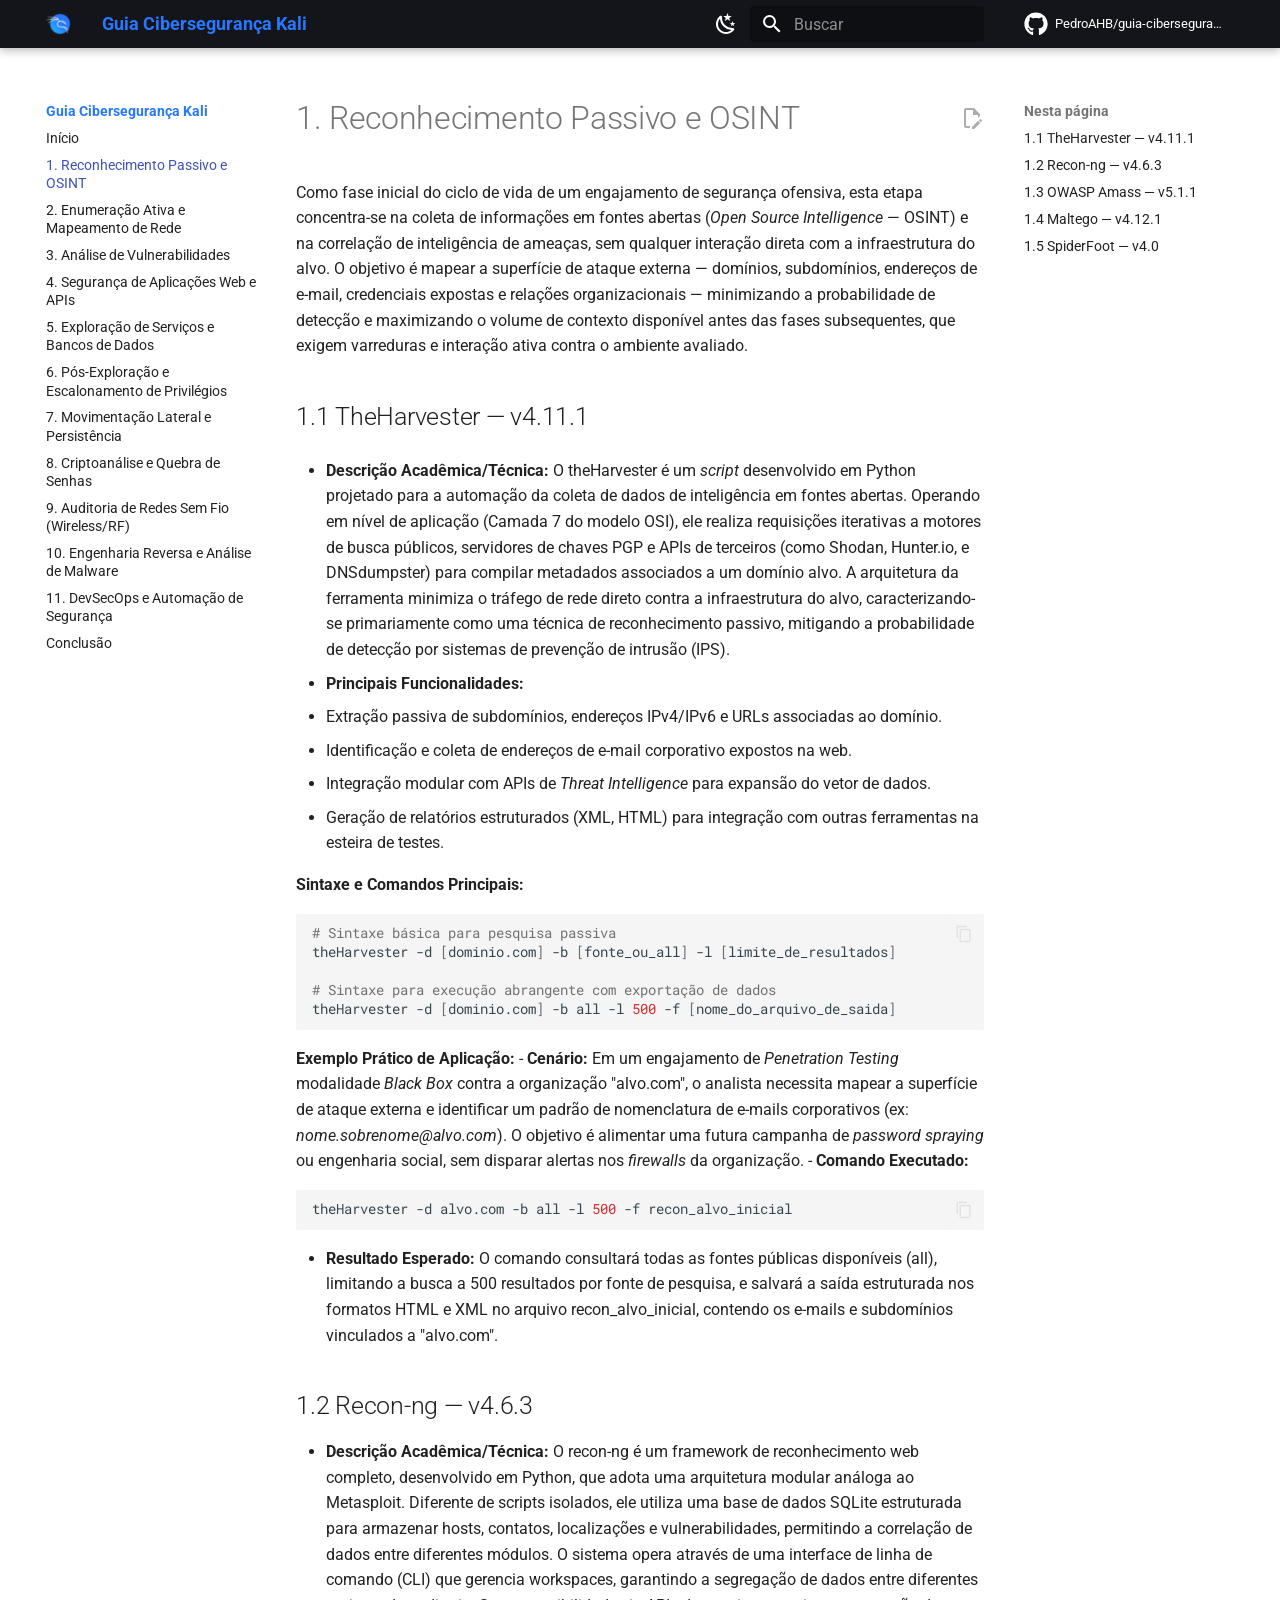
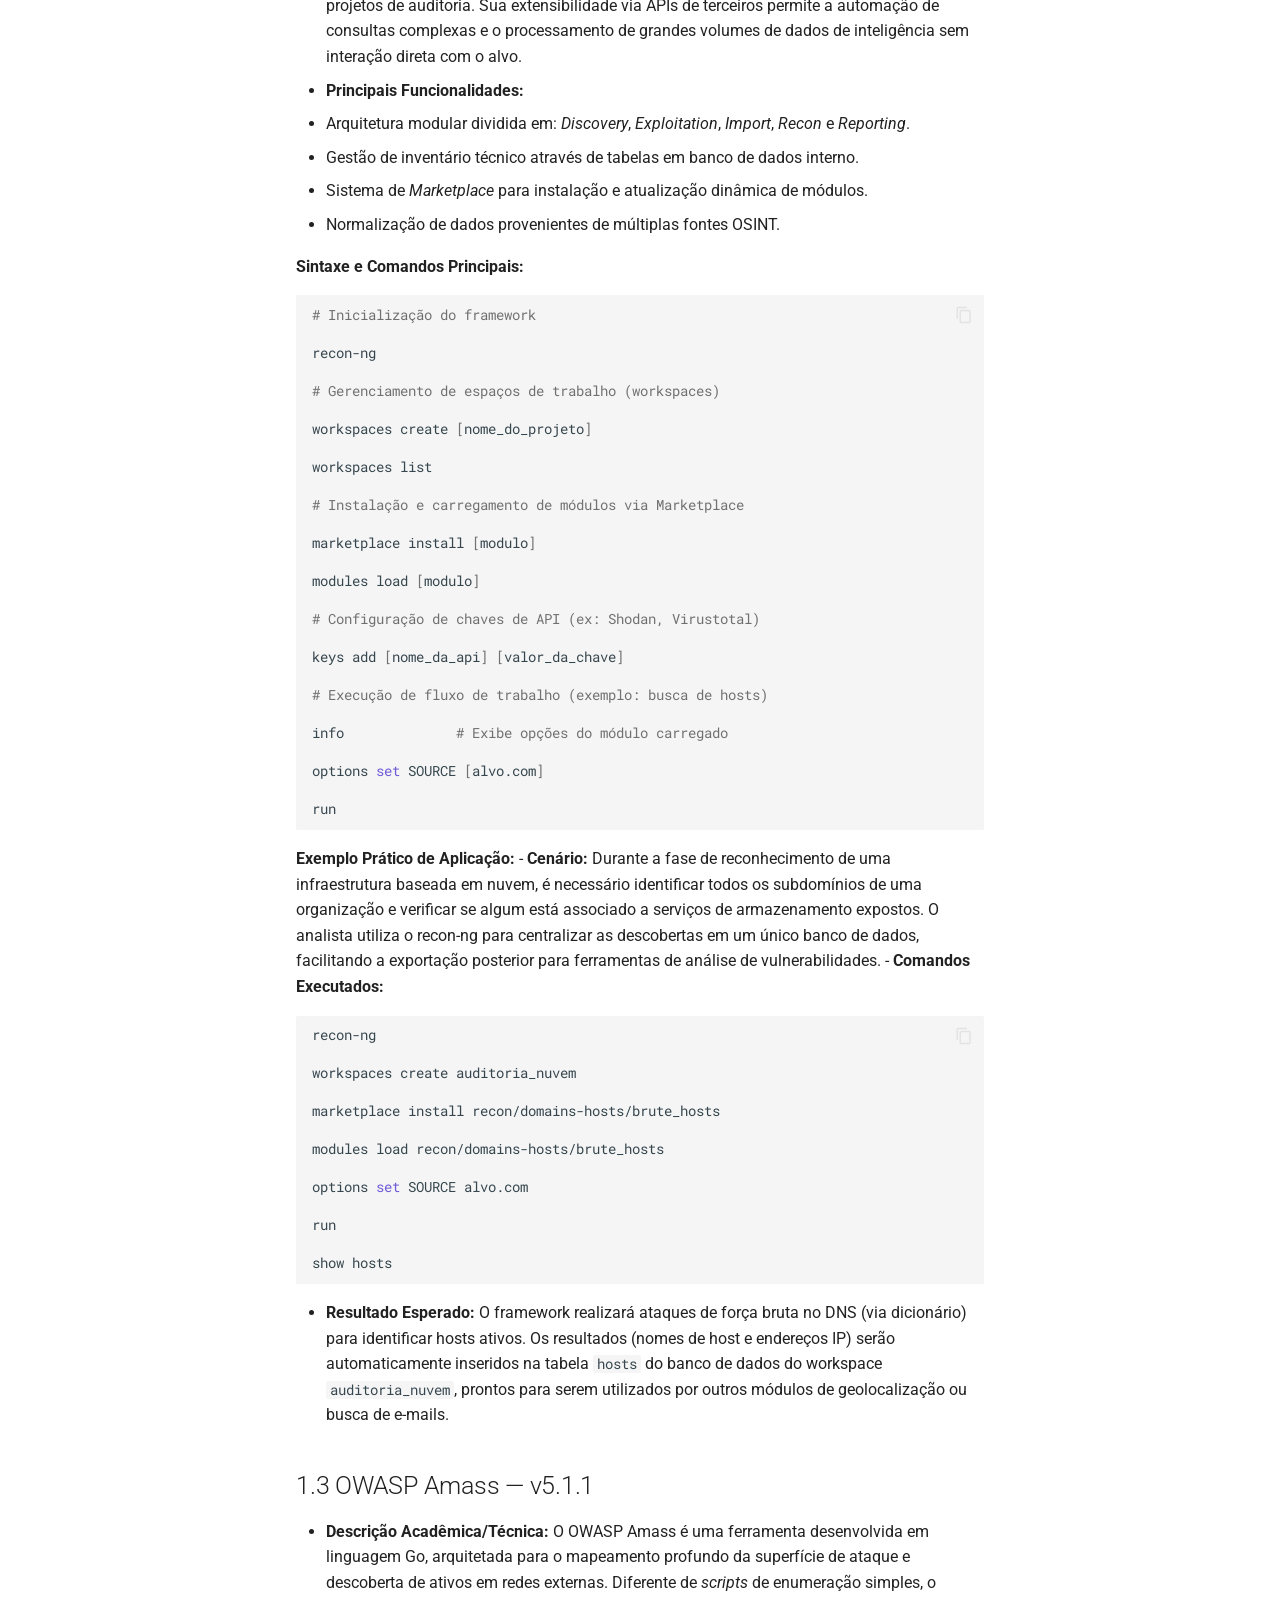
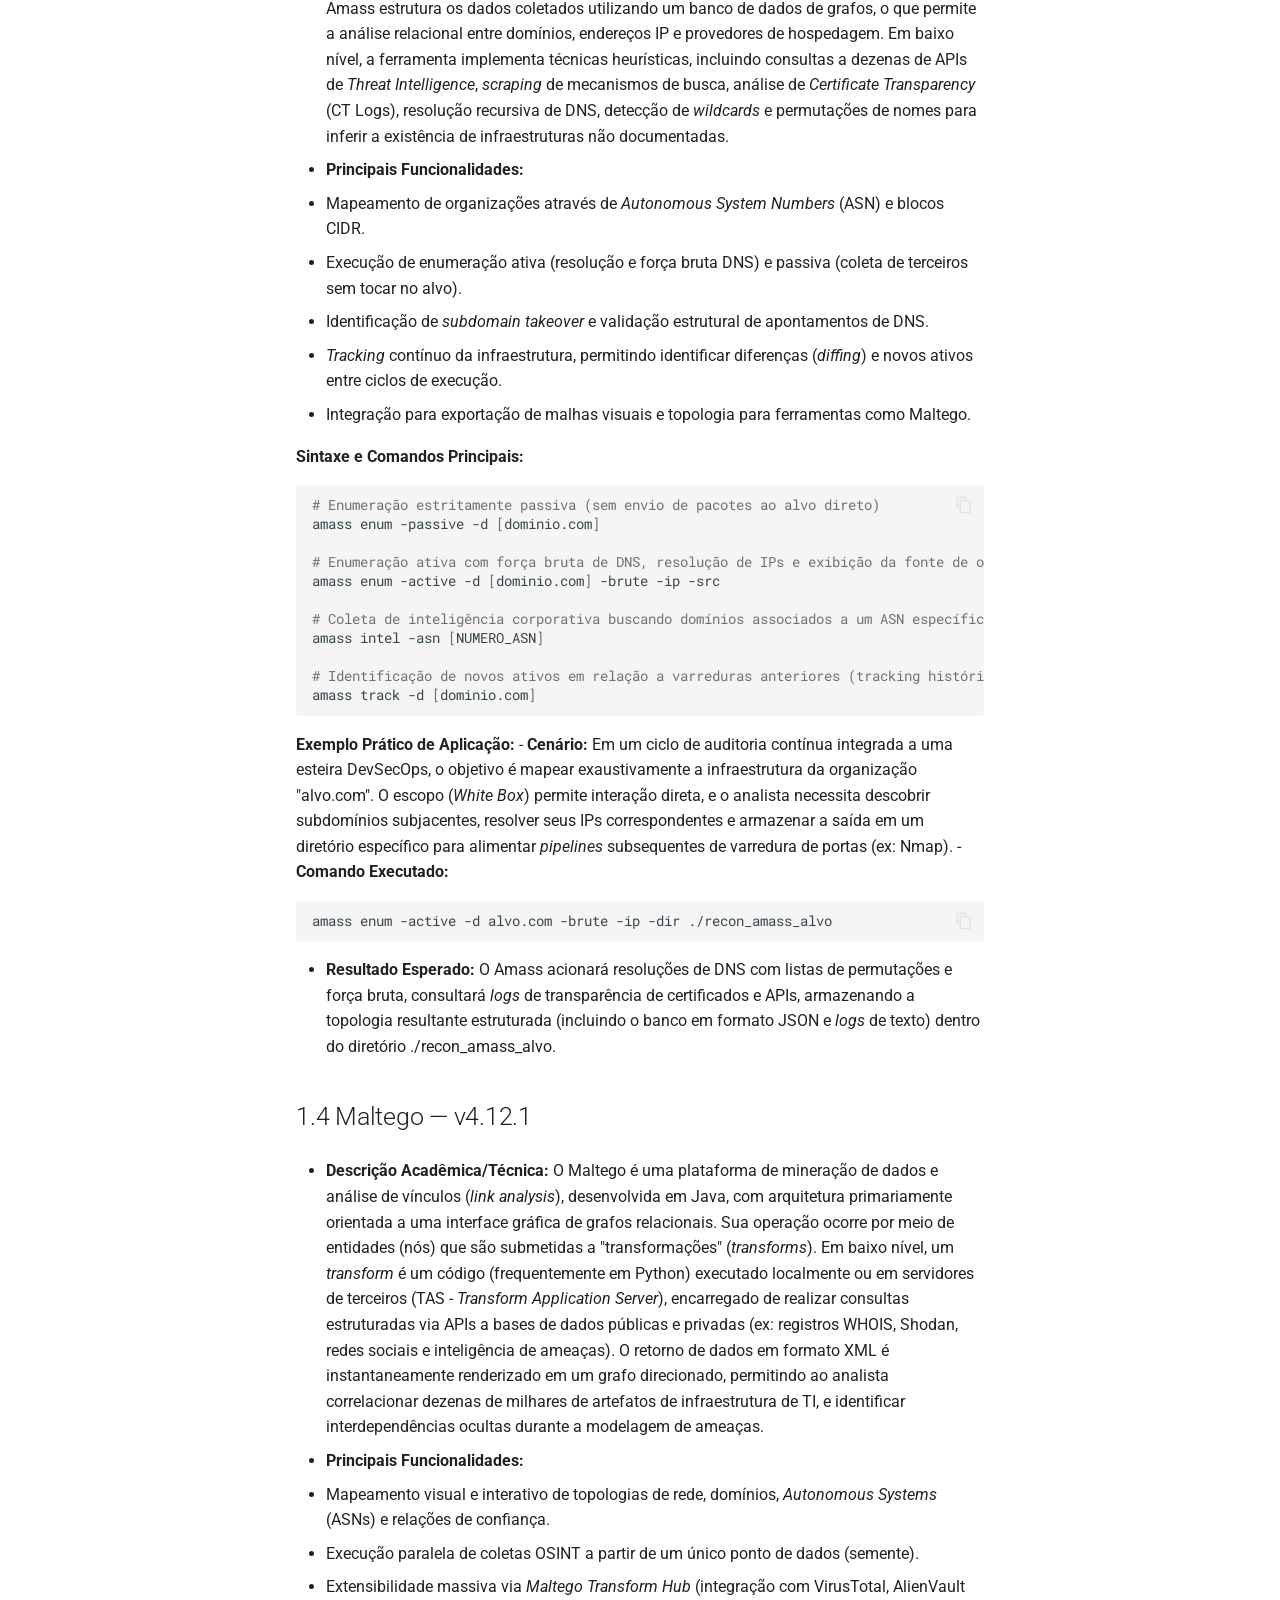
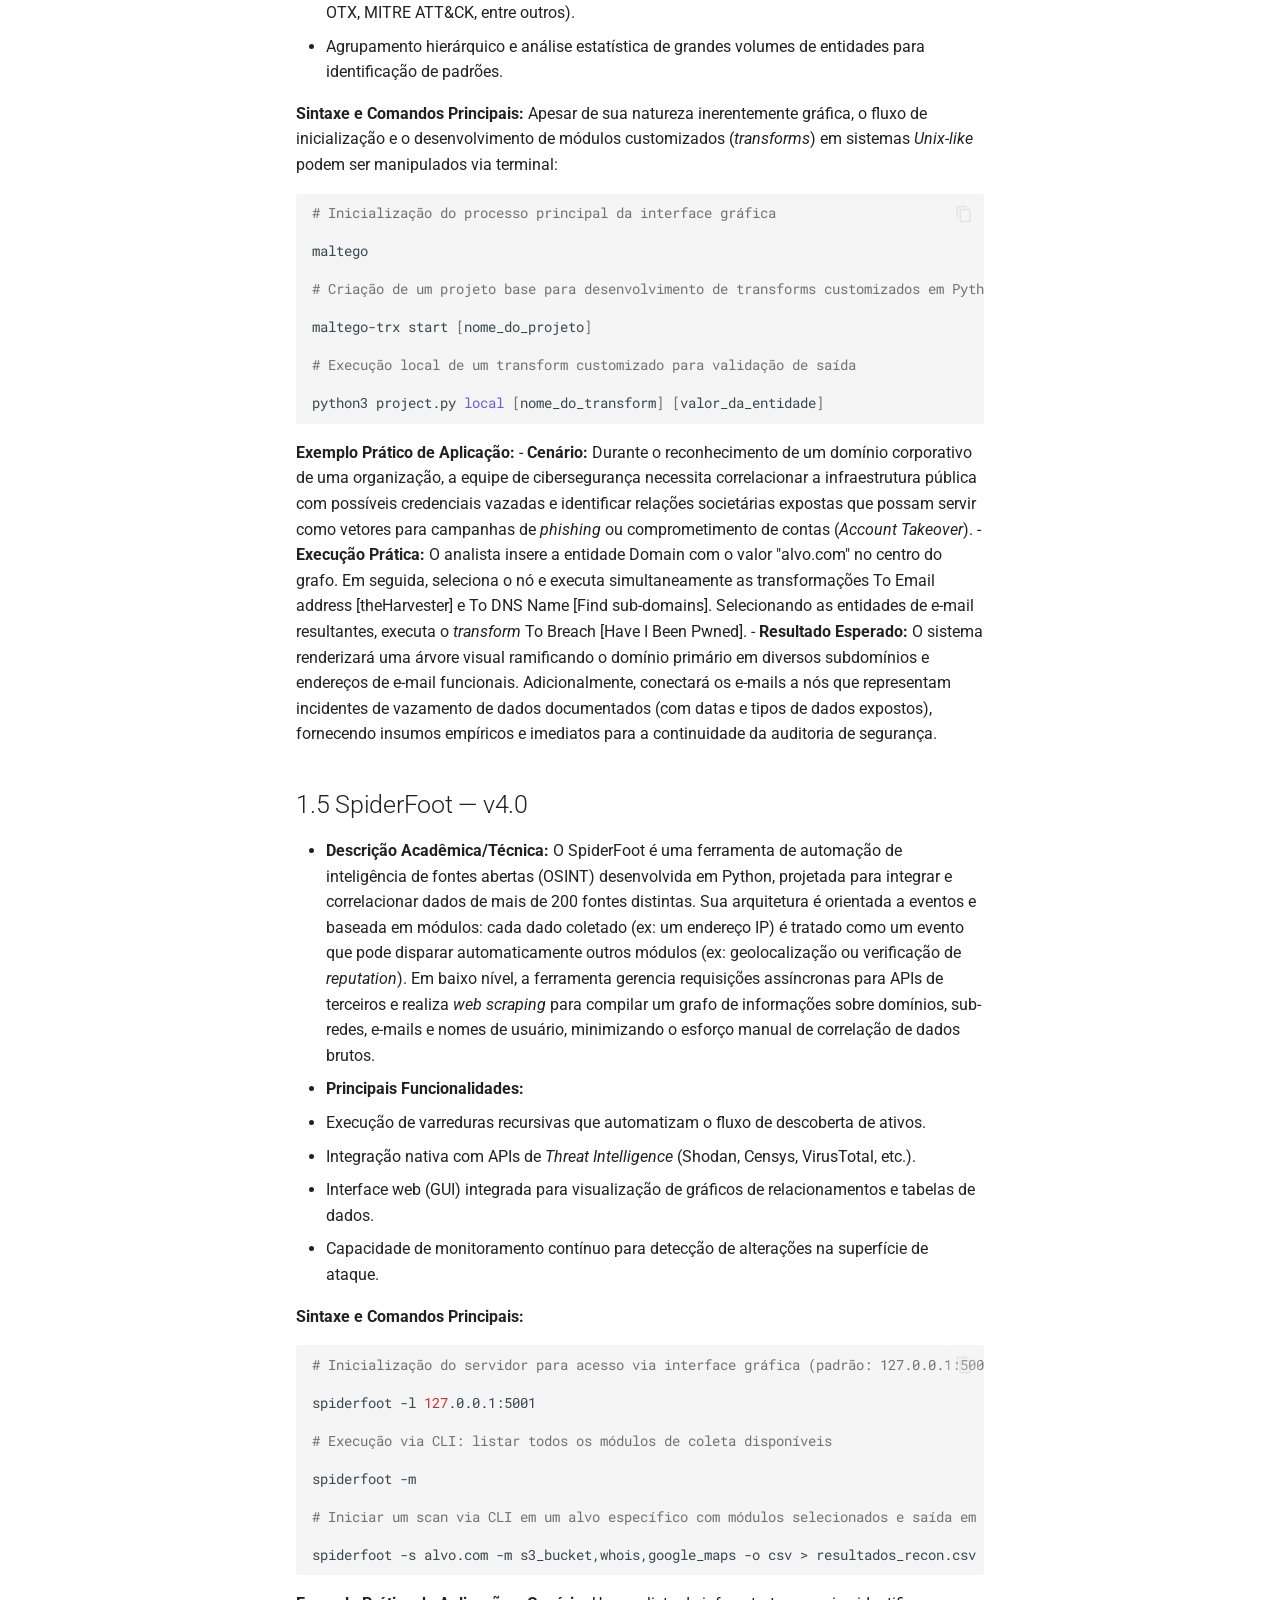
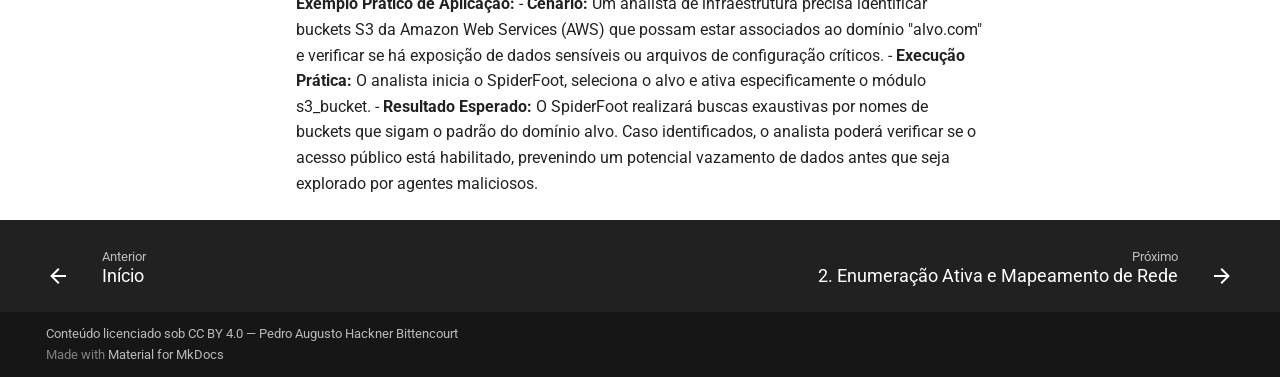
==== 01-reconhecimento-osint/index.html @ 8a947359 "Deployed 23832ec with MkDocs version: 1.6.1" ====
<!doctype html><html lang=pt class=no-js> <head><meta charset=utf-8><meta name=viewport content="width=device-width,initial-scale=1"><meta name=description content="Técnicas e ferramentas de reconhecimento passivo e OSINT para mapear superfícies de ataque sem interação direta com o alvo."><meta name=author content="Pedro Augusto Hackner Bittencourt"><link href=https://PedroAHB.github.io/guia-ciberseguranca/01-reconhecimento-osint/ rel=canonical><link rel=prev href=..><link href=../02-enumeracao-mapeamento-rede/ rel=next><link rel=icon href=../assets/img/favicon.png><meta name=generator content="mkdocs-1.6.1, mkdocs-material-9.7.7"><title>1. Reconhecimento Passivo e OSINT - Guia Cibersegurança Kali</title><link rel=stylesheet href=../assets/stylesheets/main.ec1eaa64.min.css><link rel=stylesheet href=../assets/stylesheets/palette.ab4e12ef.min.css><link rel=preconnect href=https://fonts.gstatic.com crossorigin><link rel=stylesheet href="https://fonts.googleapis.com/css?family=Roboto:300,300i,400,400i,700,700i%7CRoboto+Mono:400,400i,700,700i&display=fallback"><style>:root{--md-text-font:"Roboto";--md-code-font:"Roboto Mono"}</style><link rel=stylesheet href=../assets/css/extra.css><script>__md_scope=new URL("..",location),__md_hash=e=>[...e].reduce(((e,_)=>(e<<5)-e+_.charCodeAt(0)),0),__md_get=(e,_=localStorage,t=__md_scope)=>JSON.parse(_.getItem(t.pathname+"."+e)),__md_set=(e,_,t=localStorage,a=__md_scope)=>{try{t.setItem(a.pathname+"."+e,JSON.stringify(_))}catch(e){}}</script></head> <body dir=ltr data-md-color-scheme=slate data-md-color-primary=black data-md-color-accent=green> <input class=md-toggle data-md-toggle=drawer type=checkbox id=__drawer autocomplete=off> <input class=md-toggle data-md-toggle=search type=checkbox id=__search autocomplete=off> <label class=md-overlay for=__drawer></label> <div data-md-component=skip> <a href=#1-reconhecimento-passivo-e-osint class=md-skip> Pular para conteúdo </a> </div> <div data-md-component=announce> </div> <header class="md-header md-header--shadow" data-md-component=header> <nav class="md-header__inner md-grid" aria-label=Cabeçalho> <a href=.. title="Guia Cibersegurança Kali" class="md-header__button md-logo" aria-label="Guia Cibersegurança Kali" data-md-component=logo> <img src=../assets/img/favicon.png alt=logo> </a> <label class="md-header__button md-icon" for=__drawer> <svg xmlns=http://www.w3.org/2000/svg viewbox="0 0 24 24"><path d="M3 6h18v2H3zm0 5h18v2H3zm0 5h18v2H3z"/></svg> </label> <div class=md-header__title data-md-component=header-title> <div class=md-header__ellipsis> <div class=md-header__topic> <span class=md-ellipsis> Guia Cibersegurança Kali </span> </div> <div class=md-header__topic data-md-component=header-topic> <span class=md-ellipsis> 1. Reconhecimento Passivo e OSINT </span> </div> </div> </div> <form class=md-header__option data-md-component=palette> <input class=md-option data-md-color-media="(prefers-color-scheme: dark)" data-md-color-scheme=slate data-md-color-primary=black data-md-color-accent=green aria-label="Alternar para tema claro" type=radio name=__palette id=__palette_0> <label class="md-header__button md-icon" title="Alternar para tema claro" for=__palette_1 hidden> <svg xmlns=http://www.w3.org/2000/svg viewbox="0 0 24 24"><path d="M12 7a5 5 0 0 1 5 5 5 5 0 0 1-5 5 5 5 0 0 1-5-5 5 5 0 0 1 5-5m0 2a3 3 0 0 0-3 3 3 3 0 0 0 3 3 3 3 0 0 0 3-3 3 3 0 0 0-3-3m0-7 2.39 3.42C13.65 5.15 12.84 5 12 5s-1.65.15-2.39.42zM3.34 7l4.16-.35A7.2 7.2 0 0 0 5.94 8.5c-.44.74-.69 1.5-.83 2.29zm.02 10 1.76-3.77a7.131 7.131 0 0 0 2.38 4.14zM20.65 7l-1.77 3.79a7.02 7.02 0 0 0-2.38-4.15zm-.01 10-4.14.36c.59-.51 1.12-1.14 1.54-1.86.42-.73.69-1.5.83-2.29zM12 22l-2.41-3.44c.74.27 1.55.44 2.41.44.82 0 1.63-.17 2.37-.44z"/></svg> </label> <input class=md-option data-md-color-media="(prefers-color-scheme: light)" data-md-color-scheme=default data-md-color-primary=black data-md-color-accent=green aria-label="Alternar para tema escuro" type=radio name=__palette id=__palette_1> <label class="md-header__button md-icon" title="Alternar para tema escuro" for=__palette_0 hidden> <svg xmlns=http://www.w3.org/2000/svg viewbox="0 0 24 24"><path d="m17.75 4.09-2.53 1.94.91 3.06-2.63-1.81-2.63 1.81.91-3.06-2.53-1.94L12.44 4l1.06-3 1.06 3zm3.5 6.91-1.64 1.25.59 1.98-1.7-1.17-1.7 1.17.59-1.98L15.75 11l2.06-.05L18.5 9l.69 1.95zm-2.28 4.95c.83-.08 1.72 1.1 1.19 1.85-.32.45-.66.87-1.08 1.27C15.17 23 8.84 23 4.94 19.07c-3.91-3.9-3.91-10.24 0-14.14.4-.4.82-.76 1.27-1.08.75-.53 1.93.36 1.85 1.19-.27 2.86.69 5.83 2.89 8.02a9.96 9.96 0 0 0 8.02 2.89m-1.64 2.02a12.08 12.08 0 0 1-7.8-3.47c-2.17-2.19-3.33-5-3.49-7.82-2.81 3.14-2.7 7.96.31 10.98 3.02 3.01 7.84 3.12 10.98.31"/></svg> </label> </form> <script>var palette=__md_get("__palette");if(palette&&palette.color){if("(prefers-color-scheme)"===palette.color.media){var media=matchMedia("(prefers-color-scheme: light)"),input=document.querySelector(media.matches?"[data-md-color-media='(prefers-color-scheme: light)']":"[data-md-color-media='(prefers-color-scheme: dark)']");palette.color.media=input.getAttribute("data-md-color-media"),palette.color.scheme=input.getAttribute("data-md-color-scheme"),palette.color.primary=input.getAttribute("data-md-color-primary"),palette.color.accent=input.getAttribute("data-md-color-accent")}for(var[key,value]of Object.entries(palette.color))document.body.setAttribute("data-md-color-"+key,value)}</script> <label class="md-header__button md-icon" for=__search> <svg xmlns=http://www.w3.org/2000/svg viewbox="0 0 24 24"><path d="M9.5 3A6.5 6.5 0 0 1 16 9.5c0 1.61-.59 3.09-1.56 4.23l.27.27h.79l5 5-1.5 1.5-5-5v-.79l-.27-.27A6.52 6.52 0 0 1 9.5 16 6.5 6.5 0 0 1 3 9.5 6.5 6.5 0 0 1 9.5 3m0 2C7 5 5 7 5 9.5S7 14 9.5 14 14 12 14 9.5 12 5 9.5 5"/></svg> </label> <div class=md-search data-md-component=search role=dialog> <label class=md-search__overlay for=__search></label> <div class=md-search__inner role=search> <form class=md-search__form name=search> <input type=text class=md-search__input name=query aria-label=Buscar placeholder=Buscar autocapitalize=off autocorrect=off autocomplete=off spellcheck=false data-md-component=search-query required> <label class="md-search__icon md-icon" for=__search> <svg xmlns=http://www.w3.org/2000/svg viewbox="0 0 24 24"><path d="M9.5 3A6.5 6.5 0 0 1 16 9.5c0 1.61-.59 3.09-1.56 4.23l.27.27h.79l5 5-1.5 1.5-5-5v-.79l-.27-.27A6.52 6.52 0 0 1 9.5 16 6.5 6.5 0 0 1 3 9.5 6.5 6.5 0 0 1 9.5 3m0 2C7 5 5 7 5 9.5S7 14 9.5 14 14 12 14 9.5 12 5 9.5 5"/></svg> <svg xmlns=http://www.w3.org/2000/svg viewbox="0 0 24 24"><path d="M20 11v2H8l5.5 5.5-1.42 1.42L4.16 12l7.92-7.92L13.5 5.5 8 11z"/></svg> </label> <nav class=md-search__options aria-label=Pesquisar> <a href=javascript:void(0) class="md-search__icon md-icon" title=Compartilhar aria-label=Compartilhar data-clipboard data-clipboard-text data-md-component=search-share tabindex=-1> <svg xmlns=http://www.w3.org/2000/svg viewbox="0 0 24 24"><path d="M18 16.08c-.76 0-1.44.3-1.96.77L8.91 12.7c.05-.23.09-.46.09-.7s-.04-.47-.09-.7l7.05-4.11c.54.5 1.25.81 2.04.81a3 3 0 0 0 3-3 3 3 0 0 0-3-3 3 3 0 0 0-3 3c0 .24.04.47.09.7L8.04 9.81C7.5 9.31 6.79 9 6 9a3 3 0 0 0-3 3 3 3 0 0 0 3 3c.79 0 1.5-.31 2.04-.81l7.12 4.15c-.05.21-.08.43-.08.66 0 1.61 1.31 2.91 2.92 2.91s2.92-1.3 2.92-2.91A2.92 2.92 0 0 0 18 16.08"/></svg> </a> <button type=reset class="md-search__icon md-icon" title=Limpar aria-label=Limpar tabindex=-1> <svg xmlns=http://www.w3.org/2000/svg viewbox="0 0 24 24"><path d="M19 6.41 17.59 5 12 10.59 6.41 5 5 6.41 10.59 12 5 17.59 6.41 19 12 13.41 17.59 19 19 17.59 13.41 12z"/></svg> </button> </nav> <div class=md-search__suggest data-md-component=search-suggest></div> </form> <div class=md-search__output> <div class=md-search__scrollwrap tabindex=0 data-md-scrollfix> <div class=md-search-result data-md-component=search-result> <div class=md-search-result__meta> Inicializando busca </div> <ol class=md-search-result__list role=presentation></ol> </div> </div> </div> </div> </div> <div class=md-header__source> <a href=https://github.com/PedroAHB/guia-ciberseguranca title="Ir para repositório" class=md-source data-md-component=source> <div class="md-source__icon md-icon"> <svg xmlns=http://www.w3.org/2000/svg viewbox="0 0 512 512"><!-- Font Awesome Free 7.1.0 by @fontawesome - https://fontawesome.com License - https://fontawesome.com/license/free (Icons: CC BY 4.0, Fonts: SIL OFL 1.1, Code: MIT License) Copyright 2025 Fonticons, Inc.--><path d="M173.9 397.4c0 2-2.3 3.6-5.2 3.6-3.3.3-5.6-1.3-5.6-3.6 0-2 2.3-3.6 5.2-3.6 3-.3 5.6 1.3 5.6 3.6m-31.1-4.5c-.7 2 1.3 4.3 4.3 4.9 2.6 1 5.6 0 6.2-2s-1.3-4.3-4.3-5.2c-2.6-.7-5.5.3-6.2 2.3m44.2-1.7c-2.9.7-4.9 2.6-4.6 4.9.3 2 2.9 3.3 5.9 2.6 2.9-.7 4.9-2.6 4.6-4.6-.3-1.9-3-3.2-5.9-2.9M252.8 8C114.1 8 8 113.3 8 252c0 110.9 69.8 205.8 169.5 239.2 12.8 2.3 17.3-5.6 17.3-12.1 0-6.2-.3-40.4-.3-61.4 0 0-70 15-84.7-29.8 0 0-11.4-29.1-27.8-36.6 0 0-22.9-15.7 1.6-15.4 0 0 24.9 2 38.6 25.8 21.9 38.6 58.6 27.5 72.9 20.9 2.3-16 8.8-27.1 16-33.7-55.9-6.2-112.3-14.3-112.3-110.5 0-27.5 7.6-41.3 23.6-58.9-2.6-6.5-11.1-33.3 2.6-67.9 20.9-6.5 69 27 69 27 20-5.6 41.5-8.5 62.8-8.5s42.8 2.9 62.8 8.5c0 0 48.1-33.6 69-27 13.7 34.7 5.2 61.4 2.6 67.9 16 17.7 25.8 31.5 25.8 58.9 0 96.5-58.9 104.2-114.8 110.5 9.2 7.9 17 22.9 17 46.4 0 33.7-.3 75.4-.3 83.6 0 6.5 4.6 14.4 17.3 12.1C436.2 457.8 504 362.9 504 252 504 113.3 391.5 8 252.8 8M105.2 352.9c-1.3 1-1 3.3.7 5.2 1.6 1.6 3.9 2.3 5.2 1 1.3-1 1-3.3-.7-5.2-1.6-1.6-3.9-2.3-5.2-1m-10.8-8.1c-.7 1.3.3 2.9 2.3 3.9 1.6 1 3.6.7 4.3-.7.7-1.3-.3-2.9-2.3-3.9-2-.6-3.6-.3-4.3.7m32.4 35.6c-1.6 1.3-1 4.3 1.3 6.2 2.3 2.3 5.2 2.6 6.5 1 1.3-1.3.7-4.3-1.3-6.2-2.2-2.3-5.2-2.6-6.5-1m-11.4-14.7c-1.6 1-1.6 3.6 0 5.9s4.3 3.3 5.6 2.3c1.6-1.3 1.6-3.9 0-6.2-1.4-2.3-4-3.3-5.6-2"/></svg> </div> <div class=md-source__repository> PedroAHB/guia-ciberseguranca </div> </a> </div> </nav> </header> <div class=md-container data-md-component=container> <main class=md-main data-md-component=main> <div class="md-main__inner md-grid"> <div class="md-sidebar md-sidebar--primary" data-md-component=sidebar data-md-type=navigation> <div class=md-sidebar__scrollwrap> <div class=md-sidebar__inner> <nav class="md-nav md-nav--primary" aria-label=Navegação data-md-level=0> <label class=md-nav__title for=__drawer> <a href=.. title="Guia Cibersegurança Kali" class="md-nav__button md-logo" aria-label="Guia Cibersegurança Kali" data-md-component=logo> <img src=../assets/img/favicon.png alt=logo> </a> Guia Cibersegurança Kali </label> <div class=md-nav__source> <a href=https://github.com/PedroAHB/guia-ciberseguranca title="Ir para repositório" class=md-source data-md-component=source> <div class="md-source__icon md-icon"> <svg xmlns=http://www.w3.org/2000/svg viewbox="0 0 512 512"><!-- Font Awesome Free 7.1.0 by @fontawesome - https://fontawesome.com License - https://fontawesome.com/license/free (Icons: CC BY 4.0, Fonts: SIL OFL 1.1, Code: MIT License) Copyright 2025 Fonticons, Inc.--><path d="M173.9 397.4c0 2-2.3 3.6-5.2 3.6-3.3.3-5.6-1.3-5.6-3.6 0-2 2.3-3.6 5.2-3.6 3-.3 5.6 1.3 5.6 3.6m-31.1-4.5c-.7 2 1.3 4.3 4.3 4.9 2.6 1 5.6 0 6.2-2s-1.3-4.3-4.3-5.2c-2.6-.7-5.5.3-6.2 2.3m44.2-1.7c-2.9.7-4.9 2.6-4.6 4.9.3 2 2.9 3.3 5.9 2.6 2.9-.7 4.9-2.6 4.6-4.6-.3-1.9-3-3.2-5.9-2.9M252.8 8C114.1 8 8 113.3 8 252c0 110.9 69.8 205.8 169.5 239.2 12.8 2.3 17.3-5.6 17.3-12.1 0-6.2-.3-40.4-.3-61.4 0 0-70 15-84.7-29.8 0 0-11.4-29.1-27.8-36.6 0 0-22.9-15.7 1.6-15.4 0 0 24.9 2 38.6 25.8 21.9 38.6 58.6 27.5 72.9 20.9 2.3-16 8.8-27.1 16-33.7-55.9-6.2-112.3-14.3-112.3-110.5 0-27.5 7.6-41.3 23.6-58.9-2.6-6.5-11.1-33.3 2.6-67.9 20.9-6.5 69 27 69 27 20-5.6 41.5-8.5 62.8-8.5s42.8 2.9 62.8 8.5c0 0 48.1-33.6 69-27 13.7 34.7 5.2 61.4 2.6 67.9 16 17.7 25.8 31.5 25.8 58.9 0 96.5-58.9 104.2-114.8 110.5 9.2 7.9 17 22.9 17 46.4 0 33.7-.3 75.4-.3 83.6 0 6.5 4.6 14.4 17.3 12.1C436.2 457.8 504 362.9 504 252 504 113.3 391.5 8 252.8 8M105.2 352.9c-1.3 1-1 3.3.7 5.2 1.6 1.6 3.9 2.3 5.2 1 1.3-1 1-3.3-.7-5.2-1.6-1.6-3.9-2.3-5.2-1m-10.8-8.1c-.7 1.3.3 2.9 2.3 3.9 1.6 1 3.6.7 4.3-.7.7-1.3-.3-2.9-2.3-3.9-2-.6-3.6-.3-4.3.7m32.4 35.6c-1.6 1.3-1 4.3 1.3 6.2 2.3 2.3 5.2 2.6 6.5 1 1.3-1.3.7-4.3-1.3-6.2-2.2-2.3-5.2-2.6-6.5-1m-11.4-14.7c-1.6 1-1.6 3.6 0 5.9s4.3 3.3 5.6 2.3c1.6-1.3 1.6-3.9 0-6.2-1.4-2.3-4-3.3-5.6-2"/></svg> </div> <div class=md-source__repository> PedroAHB/guia-ciberseguranca </div> </a> </div> <ul class=md-nav__list data-md-scrollfix> <li class=md-nav__item> <a href=.. class=md-nav__link> <span class=md-ellipsis> Início </span> </a> </li> <li class="md-nav__item md-nav__item--active"> <input class="md-nav__toggle md-toggle" type=checkbox id=__toc> <label class="md-nav__link md-nav__link--active" for=__toc> <span class=md-ellipsis> 1. Reconhecimento Passivo e OSINT </span> <span class="md-nav__icon md-icon"></span> </label> <a href=./ class="md-nav__link md-nav__link--active"> <span class=md-ellipsis> 1. Reconhecimento Passivo e OSINT </span> </a> <nav class="md-nav md-nav--secondary" aria-label="Nesta página"> <label class=md-nav__title for=__toc> <span class="md-nav__icon md-icon"></span> Nesta página </label> <ul class=md-nav__list data-md-component=toc data-md-scrollfix> <li class=md-nav__item> <a href=#11-theharvester-v4111 class=md-nav__link> <span class=md-ellipsis> 1.1 TheHarvester — v4.11.1 </span> </a> </li> <li class=md-nav__item> <a href=#12-recon-ng-v463 class=md-nav__link> <span class=md-ellipsis> 1.2 Recon-ng — v4.6.3 </span> </a> </li> <li class=md-nav__item> <a href=#13-owasp-amass-v511 class=md-nav__link> <span class=md-ellipsis> 1.3 OWASP Amass — v5.1.1 </span> </a> </li> <li class=md-nav__item> <a href=#14-maltego-v4121 class=md-nav__link> <span class=md-ellipsis> 1.4 Maltego — v4.12.1 </span> </a> </li> <li class=md-nav__item> <a href=#15-spiderfoot-v40 class=md-nav__link> <span class=md-ellipsis> 1.5 SpiderFoot — v4.0 </span> </a> </li> </ul> </nav> </li> <li class=md-nav__item> <a href=../02-enumeracao-mapeamento-rede/ class=md-nav__link> <span class=md-ellipsis> 2. Enumeração Ativa e Mapeamento de Rede </span> </a> </li> <li class=md-nav__item> <a href=../03-analise-vulnerabilidades/ class=md-nav__link> <span class=md-ellipsis> 3. Análise de Vulnerabilidades </span> </a> </li> <li class=md-nav__item> <a href=../04-seguranca-web-apis/ class=md-nav__link> <span class=md-ellipsis> 4. Segurança de Aplicações Web e APIs </span> </a> </li> <li class=md-nav__item> <a href=../05-exploracao-servicos-bancos-dados/ class=md-nav__link> <span class=md-ellipsis> 5. Exploração de Serviços e Bancos de Dados </span> </a> </li> <li class=md-nav__item> <a href=../06-pos-exploracao-escalonamento/ class=md-nav__link> <span class=md-ellipsis> 6. Pós-Exploração e Escalonamento de Privilégios </span> </a> </li> <li class=md-nav__item> <a href=../07-movimentacao-lateral-persistencia/ class=md-nav__link> <span class=md-ellipsis> 7. Movimentação Lateral e Persistência </span> </a> </li> <li class=md-nav__item> <a href=../08-criptoanalise-senhas/ class=md-nav__link> <span class=md-ellipsis> 8. Criptoanálise e Quebra de Senhas </span> </a> </li> <li class=md-nav__item> <a href=../09-auditoria-redes-wireless/ class=md-nav__link> <span class=md-ellipsis> 9. Auditoria de Redes Sem Fio (Wireless/RF) </span> </a> </li> <li class=md-nav__item> <a href=../10-engenharia-reversa-malware/ class=md-nav__link> <span class=md-ellipsis> 10. Engenharia Reversa e Análise de Malware </span> </a> </li> <li class=md-nav__item> <a href=../11-devsecops-automacao/ class=md-nav__link> <span class=md-ellipsis> 11. DevSecOps e Automação de Segurança </span> </a> </li> <li class=md-nav__item> <a href=../conclusao/ class=md-nav__link> <span class=md-ellipsis> Conclusão </span> </a> </li> </ul> </nav> </div> </div> </div> <div class="md-sidebar md-sidebar--secondary" data-md-component=sidebar data-md-type=toc> <div class=md-sidebar__scrollwrap> <div class=md-sidebar__inner> <nav class="md-nav md-nav--secondary" aria-label="Nesta página"> <label class=md-nav__title for=__toc> <span class="md-nav__icon md-icon"></span> Nesta página </label> <ul class=md-nav__list data-md-component=toc data-md-scrollfix> <li class=md-nav__item> <a href=#11-theharvester-v4111 class=md-nav__link> <span class=md-ellipsis> 1.1 TheHarvester — v4.11.1 </span> </a> </li> <li class=md-nav__item> <a href=#12-recon-ng-v463 class=md-nav__link> <span class=md-ellipsis> 1.2 Recon-ng — v4.6.3 </span> </a> </li> <li class=md-nav__item> <a href=#13-owasp-amass-v511 class=md-nav__link> <span class=md-ellipsis> 1.3 OWASP Amass — v5.1.1 </span> </a> </li> <li class=md-nav__item> <a href=#14-maltego-v4121 class=md-nav__link> <span class=md-ellipsis> 1.4 Maltego — v4.12.1 </span> </a> </li> <li class=md-nav__item> <a href=#15-spiderfoot-v40 class=md-nav__link> <span class=md-ellipsis> 1.5 SpiderFoot — v4.0 </span> </a> </li> </ul> </nav> </div> </div> </div> <div class=md-content data-md-component=content> <article class="md-content__inner md-typeset"> <a href=https://github.com/PedroAHB/guia-ciberseguranca/edit/main/docs/01-reconhecimento-osint.md title="Editar esta página" class="md-content__button md-icon" rel=edit> <svg xmlns=http://www.w3.org/2000/svg viewbox="0 0 24 24"><path d="M10 20H6V4h7v5h5v3.1l2-2V8l-6-6H6c-1.1 0-2 .9-2 2v16c0 1.1.9 2 2 2h4zm10.2-7c.1 0 .3.1.4.2l1.3 1.3c.2.2.2.6 0 .8l-1 1-2.1-2.1 1-1c.1-.1.2-.2.4-.2m0 3.9L14.1 23H12v-2.1l6.1-6.1z"/></svg> </a> <h1 id=1-reconhecimento-passivo-e-osint>1. Reconhecimento Passivo e OSINT<a class=headerlink href=#1-reconhecimento-passivo-e-osint title="Permanent link">&para;</a></h1> <p>Como fase inicial do ciclo de vida de um engajamento de segurança ofensiva, esta etapa concentra-se na coleta de informações em fontes abertas (<em>Open Source Intelligence</em> — OSINT) e na correlação de inteligência de ameaças, sem qualquer interação direta com a infraestrutura do alvo. O objetivo é mapear a superfície de ataque externa — domínios, subdomínios, endereços de e-mail, credenciais expostas e relações organizacionais — minimizando a probabilidade de detecção e maximizando o volume de contexto disponível antes das fases subsequentes, que exigem varreduras e interação ativa contra o ambiente avaliado.</p> <h2 id=11-theharvester-v4111>1.1 TheHarvester — v4.11.1<a class=headerlink href=#11-theharvester-v4111 title="Permanent link">&para;</a></h2> <ul> <li> <p><strong>Descrição Acadêmica/Técnica:</strong> O theHarvester é um <em>script</em> desenvolvido em Python projetado para a automação da coleta de dados de inteligência em fontes abertas. Operando em nível de aplicação (Camada 7 do modelo OSI), ele realiza requisições iterativas a motores de busca públicos, servidores de chaves PGP e APIs de terceiros (como Shodan, Hunter.io, e DNSdumpster) para compilar metadados associados a um domínio alvo. A arquitetura da ferramenta minimiza o tráfego de rede direto contra a infraestrutura do alvo, caracterizando-se primariamente como uma técnica de reconhecimento passivo, mitigando a probabilidade de detecção por sistemas de prevenção de intrusão (IPS).</p> </li> <li> <p><strong>Principais Funcionalidades:</strong></p> </li> <li>Extração passiva de subdomínios, endereços IPv4/IPv6 e URLs associadas ao domínio.</li> <li>Identificação e coleta de endereços de e-mail corporativo expostos na web.</li> <li>Integração modular com APIs de <em>Threat Intelligence</em> para expansão do vetor de dados.</li> <li>Geração de relatórios estruturados (XML, HTML) para integração com outras ferramentas na esteira de testes.</li> </ul> <p><strong>Sintaxe e Comandos Principais:</strong></p> <div class=highlight><pre><span></span><code><a id=__codelineno-0-1 name=__codelineno-0-1 href=#__codelineno-0-1></a><span class=c1># Sintaxe básica para pesquisa passiva</span>
<a id=__codelineno-0-2 name=__codelineno-0-2 href=#__codelineno-0-2></a>theHarvester<span class=w> </span>-d<span class=w> </span><span class=o>[</span>dominio.com<span class=o>]</span><span class=w> </span>-b<span class=w> </span><span class=o>[</span>fonte_ou_all<span class=o>]</span><span class=w> </span>-l<span class=w> </span><span class=o>[</span>limite_de_resultados<span class=o>]</span>
<a id=__codelineno-0-3 name=__codelineno-0-3 href=#__codelineno-0-3></a>
<a id=__codelineno-0-4 name=__codelineno-0-4 href=#__codelineno-0-4></a><span class=c1># Sintaxe para execução abrangente com exportação de dados</span>
<a id=__codelineno-0-5 name=__codelineno-0-5 href=#__codelineno-0-5></a>theHarvester<span class=w> </span>-d<span class=w> </span><span class=o>[</span>dominio.com<span class=o>]</span><span class=w> </span>-b<span class=w> </span>all<span class=w> </span>-l<span class=w> </span><span class=m>500</span><span class=w> </span>-f<span class=w> </span><span class=o>[</span>nome_do_arquivo_de_saida<span class=o>]</span>
</code></pre></div> <p><strong>Exemplo Prático de Aplicação:</strong> - <strong>Cenário:</strong> Em um engajamento de <em>Penetration Testing</em> modalidade <em>Black Box</em> contra a organização "alvo.com", o analista necessita mapear a superfície de ataque externa e identificar um padrão de nomenclatura de e-mails corporativos (ex: <em>nome.sobrenome@alvo.com</em>). O objetivo é alimentar uma futura campanha de <em>password spraying</em> ou engenharia social, sem disparar alertas nos <em>firewalls</em> da organização. - <strong>Comando Executado:</strong></p> <div class=highlight><pre><span></span><code><a id=__codelineno-1-1 name=__codelineno-1-1 href=#__codelineno-1-1></a>theHarvester<span class=w> </span>-d<span class=w> </span>alvo.com<span class=w> </span>-b<span class=w> </span>all<span class=w> </span>-l<span class=w> </span><span class=m>500</span><span class=w> </span>-f<span class=w> </span>recon_alvo_inicial
</code></pre></div> <ul> <li><strong>Resultado Esperado:</strong> O comando consultará todas as fontes públicas disponíveis (all), limitando a busca a 500 resultados por fonte de pesquisa, e salvará a saída estruturada nos formatos HTML e XML no arquivo recon_alvo_inicial, contendo os e-mails e subdomínios vinculados a "alvo.com".</li> </ul> <h2 id=12-recon-ng-v463>1.2 Recon-ng — v4.6.3<a class=headerlink href=#12-recon-ng-v463 title="Permanent link">&para;</a></h2> <ul> <li><strong>Descrição Acadêmica/Técnica:</strong> O recon-ng é um framework de reconhecimento web completo, desenvolvido em Python, que adota uma arquitetura modular análoga ao Metasploit. Diferente de scripts isolados, ele utiliza uma base de dados SQLite estruturada para armazenar hosts, contatos, localizações e vulnerabilidades, permitindo a correlação de dados entre diferentes módulos. O sistema opera através de uma interface de linha de comando (CLI) que gerencia workspaces, garantindo a segregação de dados entre diferentes projetos de auditoria. Sua extensibilidade via APIs de terceiros permite a automação de consultas complexas e o processamento de grandes volumes de dados de inteligência sem interação direta com o alvo.</li> <li><strong>Principais Funcionalidades:</strong></li> <li>Arquitetura modular dividida em: <em>Discovery</em>, <em>Exploitation</em>, <em>Import</em>, <em>Recon</em> e <em>Reporting</em>.</li> <li>Gestão de inventário técnico através de tabelas em banco de dados interno.</li> <li>Sistema de <em>Marketplace</em> para instalação e atualização dinâmica de módulos.</li> <li>Normalização de dados provenientes de múltiplas fontes OSINT.</li> </ul> <p><strong>Sintaxe e Comandos Principais:</strong></p> <div class=highlight><pre><span></span><code><a id=__codelineno-2-1 name=__codelineno-2-1 href=#__codelineno-2-1></a><span class=c1># Inicialização do framework</span>
<a id=__codelineno-2-2 name=__codelineno-2-2 href=#__codelineno-2-2></a>
<a id=__codelineno-2-3 name=__codelineno-2-3 href=#__codelineno-2-3></a>recon-ng
<a id=__codelineno-2-4 name=__codelineno-2-4 href=#__codelineno-2-4></a>
<a id=__codelineno-2-5 name=__codelineno-2-5 href=#__codelineno-2-5></a><span class=c1># Gerenciamento de espaços de trabalho (workspaces)</span>
<a id=__codelineno-2-6 name=__codelineno-2-6 href=#__codelineno-2-6></a>
<a id=__codelineno-2-7 name=__codelineno-2-7 href=#__codelineno-2-7></a>workspaces<span class=w> </span>create<span class=w> </span><span class=o>[</span>nome_do_projeto<span class=o>]</span>
<a id=__codelineno-2-8 name=__codelineno-2-8 href=#__codelineno-2-8></a>
<a id=__codelineno-2-9 name=__codelineno-2-9 href=#__codelineno-2-9></a>workspaces<span class=w> </span>list
<a id=__codelineno-2-10 name=__codelineno-2-10 href=#__codelineno-2-10></a>
<a id=__codelineno-2-11 name=__codelineno-2-11 href=#__codelineno-2-11></a><span class=c1># Instalação e carregamento de módulos via Marketplace</span>
<a id=__codelineno-2-12 name=__codelineno-2-12 href=#__codelineno-2-12></a>
<a id=__codelineno-2-13 name=__codelineno-2-13 href=#__codelineno-2-13></a>marketplace<span class=w> </span>install<span class=w> </span><span class=o>[</span>modulo<span class=o>]</span>
<a id=__codelineno-2-14 name=__codelineno-2-14 href=#__codelineno-2-14></a>
<a id=__codelineno-2-15 name=__codelineno-2-15 href=#__codelineno-2-15></a>modules<span class=w> </span>load<span class=w> </span><span class=o>[</span>modulo<span class=o>]</span>
<a id=__codelineno-2-16 name=__codelineno-2-16 href=#__codelineno-2-16></a>
<a id=__codelineno-2-17 name=__codelineno-2-17 href=#__codelineno-2-17></a><span class=c1># Configuração de chaves de API (ex: Shodan, Virustotal)</span>
<a id=__codelineno-2-18 name=__codelineno-2-18 href=#__codelineno-2-18></a>
<a id=__codelineno-2-19 name=__codelineno-2-19 href=#__codelineno-2-19></a>keys<span class=w> </span>add<span class=w> </span><span class=o>[</span>nome_da_api<span class=o>]</span><span class=w> </span><span class=o>[</span>valor_da_chave<span class=o>]</span>
<a id=__codelineno-2-20 name=__codelineno-2-20 href=#__codelineno-2-20></a>
<a id=__codelineno-2-21 name=__codelineno-2-21 href=#__codelineno-2-21></a><span class=c1># Execução de fluxo de trabalho (exemplo: busca de hosts)</span>
<a id=__codelineno-2-22 name=__codelineno-2-22 href=#__codelineno-2-22></a>
<a id=__codelineno-2-23 name=__codelineno-2-23 href=#__codelineno-2-23></a>info<span class=w>              </span><span class=c1># Exibe opções do módulo carregado</span>
<a id=__codelineno-2-24 name=__codelineno-2-24 href=#__codelineno-2-24></a>
<a id=__codelineno-2-25 name=__codelineno-2-25 href=#__codelineno-2-25></a>options<span class=w> </span><span class=nb>set</span><span class=w> </span>SOURCE<span class=w> </span><span class=o>[</span>alvo.com<span class=o>]</span>
<a id=__codelineno-2-26 name=__codelineno-2-26 href=#__codelineno-2-26></a>
<a id=__codelineno-2-27 name=__codelineno-2-27 href=#__codelineno-2-27></a>run
</code></pre></div> <p><strong>Exemplo Prático de Aplicação:</strong> - <strong>Cenário:</strong> Durante a fase de reconhecimento de uma infraestrutura baseada em nuvem, é necessário identificar todos os subdomínios de uma organização e verificar se algum está associado a serviços de armazenamento expostos. O analista utiliza o recon-ng para centralizar as descobertas em um único banco de dados, facilitando a exportação posterior para ferramentas de análise de vulnerabilidades. - <strong>Comandos Executados:</strong></p> <div class=highlight><pre><span></span><code><a id=__codelineno-3-1 name=__codelineno-3-1 href=#__codelineno-3-1></a>recon-ng
<a id=__codelineno-3-2 name=__codelineno-3-2 href=#__codelineno-3-2></a>
<a id=__codelineno-3-3 name=__codelineno-3-3 href=#__codelineno-3-3></a>workspaces<span class=w> </span>create<span class=w> </span>auditoria_nuvem
<a id=__codelineno-3-4 name=__codelineno-3-4 href=#__codelineno-3-4></a>
<a id=__codelineno-3-5 name=__codelineno-3-5 href=#__codelineno-3-5></a>marketplace<span class=w> </span>install<span class=w> </span>recon/domains-hosts/brute_hosts
<a id=__codelineno-3-6 name=__codelineno-3-6 href=#__codelineno-3-6></a>
<a id=__codelineno-3-7 name=__codelineno-3-7 href=#__codelineno-3-7></a>modules<span class=w> </span>load<span class=w> </span>recon/domains-hosts/brute_hosts
<a id=__codelineno-3-8 name=__codelineno-3-8 href=#__codelineno-3-8></a>
<a id=__codelineno-3-9 name=__codelineno-3-9 href=#__codelineno-3-9></a>options<span class=w> </span><span class=nb>set</span><span class=w> </span>SOURCE<span class=w> </span>alvo.com
<a id=__codelineno-3-10 name=__codelineno-3-10 href=#__codelineno-3-10></a>
<a id=__codelineno-3-11 name=__codelineno-3-11 href=#__codelineno-3-11></a>run
<a id=__codelineno-3-12 name=__codelineno-3-12 href=#__codelineno-3-12></a>
<a id=__codelineno-3-13 name=__codelineno-3-13 href=#__codelineno-3-13></a>show<span class=w> </span>hosts
</code></pre></div> <ul> <li><strong>Resultado Esperado:</strong> O framework realizará ataques de força bruta no DNS (via dicionário) para identificar hosts ativos. Os resultados (nomes de host e endereços IP) serão automaticamente inseridos na tabela <code>hosts</code> do banco de dados do workspace <code>auditoria_nuvem</code>, prontos para serem utilizados por outros módulos de geolocalização ou busca de e-mails.</li> </ul> <h2 id=13-owasp-amass-v511>1.3 OWASP Amass — v5.1.1<a class=headerlink href=#13-owasp-amass-v511 title="Permanent link">&para;</a></h2> <ul> <li><strong>Descrição Acadêmica/Técnica:</strong> O OWASP Amass é uma ferramenta desenvolvida em linguagem Go, arquitetada para o mapeamento profundo da superfície de ataque e descoberta de ativos em redes externas. Diferente de <em>scripts</em> de enumeração simples, o Amass estrutura os dados coletados utilizando um banco de dados de grafos, o que permite a análise relacional entre domínios, endereços IP e provedores de hospedagem. Em baixo nível, a ferramenta implementa técnicas heurísticas, incluindo consultas a dezenas de APIs de <em>Threat Intelligence</em>, <em>scraping</em> de mecanismos de busca, análise de <em>Certificate Transparency</em> (CT Logs), resolução recursiva de DNS, detecção de <em>wildcards</em> e permutações de nomes para inferir a existência de infraestruturas não documentadas.</li> <li><strong>Principais Funcionalidades:</strong></li> <li>Mapeamento de organizações através de <em>Autonomous System Numbers</em> (ASN) e blocos CIDR.</li> <li>Execução de enumeração ativa (resolução e força bruta DNS) e passiva (coleta de terceiros sem tocar no alvo).</li> <li>Identificação de <em>subdomain takeover</em> e validação estrutural de apontamentos de DNS.</li> <li><em>Tracking</em> contínuo da infraestrutura, permitindo identificar diferenças (<em>diffing</em>) e novos ativos entre ciclos de execução.</li> <li>Integração para exportação de malhas visuais e topologia para ferramentas como Maltego.</li> </ul> <p><strong>Sintaxe e Comandos Principais:</strong></p> <div class=highlight><pre><span></span><code><a id=__codelineno-4-1 name=__codelineno-4-1 href=#__codelineno-4-1></a><span class=c1># Enumeração estritamente passiva (sem envio de pacotes ao alvo direto)</span>
<a id=__codelineno-4-2 name=__codelineno-4-2 href=#__codelineno-4-2></a>amass<span class=w> </span>enum<span class=w> </span>-passive<span class=w> </span>-d<span class=w> </span><span class=o>[</span>dominio.com<span class=o>]</span>
<a id=__codelineno-4-3 name=__codelineno-4-3 href=#__codelineno-4-3></a>
<a id=__codelineno-4-4 name=__codelineno-4-4 href=#__codelineno-4-4></a><span class=c1># Enumeração ativa com força bruta de DNS, resolução de IPs e exibição da fonte de origem</span>
<a id=__codelineno-4-5 name=__codelineno-4-5 href=#__codelineno-4-5></a>amass<span class=w> </span>enum<span class=w> </span>-active<span class=w> </span>-d<span class=w> </span><span class=o>[</span>dominio.com<span class=o>]</span><span class=w> </span>-brute<span class=w> </span>-ip<span class=w> </span>-src
<a id=__codelineno-4-6 name=__codelineno-4-6 href=#__codelineno-4-6></a>
<a id=__codelineno-4-7 name=__codelineno-4-7 href=#__codelineno-4-7></a><span class=c1># Coleta de inteligência corporativa buscando domínios associados a um ASN específico</span>
<a id=__codelineno-4-8 name=__codelineno-4-8 href=#__codelineno-4-8></a>amass<span class=w> </span>intel<span class=w> </span>-asn<span class=w> </span><span class=o>[</span>NUMERO_ASN<span class=o>]</span>
<a id=__codelineno-4-9 name=__codelineno-4-9 href=#__codelineno-4-9></a>
<a id=__codelineno-4-10 name=__codelineno-4-10 href=#__codelineno-4-10></a><span class=c1># Identificação de novos ativos em relação a varreduras anteriores (tracking histórico)</span>
<a id=__codelineno-4-11 name=__codelineno-4-11 href=#__codelineno-4-11></a>amass<span class=w> </span>track<span class=w> </span>-d<span class=w> </span><span class=o>[</span>dominio.com<span class=o>]</span>
</code></pre></div> <p><strong>Exemplo Prático de Aplicação:</strong> - <strong>Cenário:</strong> Em um ciclo de auditoria contínua integrada a uma esteira DevSecOps, o objetivo é mapear exaustivamente a infraestrutura da organização "alvo.com". O escopo (<em>White Box</em>) permite interação direta, e o analista necessita descobrir subdomínios subjacentes, resolver seus IPs correspondentes e armazenar a saída em um diretório específico para alimentar <em>pipelines</em> subsequentes de varredura de portas (ex: Nmap). - <strong>Comando Executado:</strong></p> <div class=highlight><pre><span></span><code><a id=__codelineno-5-1 name=__codelineno-5-1 href=#__codelineno-5-1></a>amass<span class=w> </span>enum<span class=w> </span>-active<span class=w> </span>-d<span class=w> </span>alvo.com<span class=w> </span>-brute<span class=w> </span>-ip<span class=w> </span>-dir<span class=w> </span>./recon_amass_alvo
</code></pre></div> <ul> <li><strong>Resultado Esperado:</strong> O Amass acionará resoluções de DNS com listas de permutações e força bruta, consultará <em>logs</em> de transparência de certificados e APIs, armazenando a topologia resultante estruturada (incluindo o banco em formato JSON e <em>logs</em> de texto) dentro do diretório ./recon_amass_alvo.</li> </ul> <h2 id=14-maltego-v4121>1.4 Maltego — v4.12.1<a class=headerlink href=#14-maltego-v4121 title="Permanent link">&para;</a></h2> <ul> <li> <p><strong>Descrição Acadêmica/Técnica:</strong> O Maltego é uma plataforma de mineração de dados e análise de vínculos (<em>link analysis</em>), desenvolvida em Java, com arquitetura primariamente orientada a uma interface gráfica de grafos relacionais. Sua operação ocorre por meio de entidades (nós) que são submetidas a "transformações" (<em>transforms</em>). Em baixo nível, um <em>transform</em> é um código (frequentemente em Python) executado localmente ou em servidores de terceiros (TAS - <em>Transform Application Server</em>), encarregado de realizar consultas estruturadas via APIs a bases de dados públicas e privadas (ex: registros WHOIS, Shodan, redes sociais e inteligência de ameaças). O retorno de dados em formato XML é instantaneamente renderizado em um grafo direcionado, permitindo ao analista correlacionar dezenas de milhares de artefatos de infraestrutura de TI, e identificar interdependências ocultas durante a modelagem de ameaças.</p> </li> <li> <p><strong>Principais Funcionalidades:</strong></p> </li> <li>Mapeamento visual e interativo de topologias de rede, domínios, <em>Autonomous Systems</em> (ASNs) e relações de confiança.</li> <li>Execução paralela de coletas OSINT a partir de um único ponto de dados (semente).</li> <li>Extensibilidade massiva via <em>Maltego Transform Hub</em> (integração com VirusTotal, AlienVault OTX, MITRE ATT&amp;CK, entre outros).</li> <li>Agrupamento hierárquico e análise estatística de grandes volumes de entidades para identificação de padrões.</li> </ul> <p><strong>Sintaxe e Comandos Principais:</strong> Apesar de sua natureza inerentemente gráfica, o fluxo de inicialização e o desenvolvimento de módulos customizados (<em>transforms</em>) em sistemas <em>Unix-like</em> podem ser manipulados via terminal:</p> <div class=highlight><pre><span></span><code><a id=__codelineno-6-1 name=__codelineno-6-1 href=#__codelineno-6-1></a><span class=c1># Inicialização do processo principal da interface gráfica</span>
<a id=__codelineno-6-2 name=__codelineno-6-2 href=#__codelineno-6-2></a>
<a id=__codelineno-6-3 name=__codelineno-6-3 href=#__codelineno-6-3></a>maltego
<a id=__codelineno-6-4 name=__codelineno-6-4 href=#__codelineno-6-4></a>
<a id=__codelineno-6-5 name=__codelineno-6-5 href=#__codelineno-6-5></a><span class=c1># Criação de um projeto base para desenvolvimento de transforms customizados em Python</span>
<a id=__codelineno-6-6 name=__codelineno-6-6 href=#__codelineno-6-6></a>
<a id=__codelineno-6-7 name=__codelineno-6-7 href=#__codelineno-6-7></a>maltego-trx<span class=w> </span>start<span class=w> </span><span class=o>[</span>nome_do_projeto<span class=o>]</span>
<a id=__codelineno-6-8 name=__codelineno-6-8 href=#__codelineno-6-8></a>
<a id=__codelineno-6-9 name=__codelineno-6-9 href=#__codelineno-6-9></a><span class=c1># Execução local de um transform customizado para validação de saída</span>
<a id=__codelineno-6-10 name=__codelineno-6-10 href=#__codelineno-6-10></a>
<a id=__codelineno-6-11 name=__codelineno-6-11 href=#__codelineno-6-11></a>python3<span class=w> </span>project.py<span class=w> </span><span class=nb>local</span><span class=w> </span><span class=o>[</span>nome_do_transform<span class=o>]</span><span class=w> </span><span class=o>[</span>valor_da_entidade<span class=o>]</span>
</code></pre></div> <p><strong>Exemplo Prático de Aplicação:</strong> - <strong>Cenário:</strong> Durante o reconhecimento de um domínio corporativo de uma organização, a equipe de cibersegurança necessita correlacionar a infraestrutura pública com possíveis credenciais vazadas e identificar relações societárias expostas que possam servir como vetores para campanhas de <em>phishing</em> ou comprometimento de contas (<em>Account Takeover</em>). - <strong>Execução Prática:</strong> O analista insere a entidade Domain com o valor "alvo.com" no centro do grafo. Em seguida, seleciona o nó e executa simultaneamente as transformações To Email address [theHarvester] e To DNS Name [Find sub-domains]. Selecionando as entidades de e-mail resultantes, executa o <em>transform</em> To Breach [Have I Been Pwned]. - <strong>Resultado Esperado:</strong> O sistema renderizará uma árvore visual ramificando o domínio primário em diversos subdomínios e endereços de e-mail funcionais. Adicionalmente, conectará os e-mails a nós que representam incidentes de vazamento de dados documentados (com datas e tipos de dados expostos), fornecendo insumos empíricos e imediatos para a continuidade da auditoria de segurança.</p> <h2 id=15-spiderfoot-v40>1.5 SpiderFoot — v4.0<a class=headerlink href=#15-spiderfoot-v40 title="Permanent link">&para;</a></h2> <ul> <li><strong>Descrição Acadêmica/Técnica:</strong> O SpiderFoot é uma ferramenta de automação de inteligência de fontes abertas (OSINT) desenvolvida em Python, projetada para integrar e correlacionar dados de mais de 200 fontes distintas. Sua arquitetura é orientada a eventos e baseada em módulos: cada dado coletado (ex: um endereço IP) é tratado como um evento que pode disparar automaticamente outros módulos (ex: geolocalização ou verificação de <em>reputation</em>). Em baixo nível, a ferramenta gerencia requisições assíncronas para APIs de terceiros e realiza <em>web scraping</em> para compilar um grafo de informações sobre domínios, sub-redes, e-mails e nomes de usuário, minimizando o esforço manual de correlação de dados brutos.</li> <li><strong>Principais Funcionalidades:</strong></li> <li>Execução de varreduras recursivas que automatizam o fluxo de descoberta de ativos.</li> <li>Integração nativa com APIs de <em>Threat Intelligence</em> (Shodan, Censys, VirusTotal, etc.).</li> <li>Interface web (GUI) integrada para visualização de gráficos de relacionamentos e tabelas de dados.</li> <li>Capacidade de monitoramento contínuo para detecção de alterações na superfície de ataque.</li> </ul> <p><strong>Sintaxe e Comandos Principais:</strong></p> <div class=highlight><pre><span></span><code><a id=__codelineno-7-1 name=__codelineno-7-1 href=#__codelineno-7-1></a><span class=c1># Inicialização do servidor para acesso via interface gráfica (padrão: 127.0.0.1:5001)</span>
<a id=__codelineno-7-2 name=__codelineno-7-2 href=#__codelineno-7-2></a>
<a id=__codelineno-7-3 name=__codelineno-7-3 href=#__codelineno-7-3></a>spiderfoot<span class=w> </span>-l<span class=w> </span><span class=m>127</span>.0.0.1:5001
<a id=__codelineno-7-4 name=__codelineno-7-4 href=#__codelineno-7-4></a>
<a id=__codelineno-7-5 name=__codelineno-7-5 href=#__codelineno-7-5></a><span class=c1># Execução via CLI: listar todos os módulos de coleta disponíveis</span>
<a id=__codelineno-7-6 name=__codelineno-7-6 href=#__codelineno-7-6></a>
<a id=__codelineno-7-7 name=__codelineno-7-7 href=#__codelineno-7-7></a>spiderfoot<span class=w> </span>-m
<a id=__codelineno-7-8 name=__codelineno-7-8 href=#__codelineno-7-8></a>
<a id=__codelineno-7-9 name=__codelineno-7-9 href=#__codelineno-7-9></a><span class=c1># Iniciar um scan via CLI em um alvo específico com módulos selecionados e saída em CSV</span>
<a id=__codelineno-7-10 name=__codelineno-7-10 href=#__codelineno-7-10></a>
<a id=__codelineno-7-11 name=__codelineno-7-11 href=#__codelineno-7-11></a>spiderfoot<span class=w> </span>-s<span class=w> </span>alvo.com<span class=w> </span>-m<span class=w> </span>s3_bucket,whois,google_maps<span class=w> </span>-o<span class=w> </span>csv<span class=w> </span>&gt;<span class=w> </span>resultados_recon.csv
</code></pre></div> <p><strong>Exemplo Prático de Aplicação:</strong> - <strong>Cenário:</strong> Um analista de infraestrutura precisa identificar buckets S3 da Amazon Web Services (AWS) que possam estar associados ao domínio "alvo.com" e verificar se há exposição de dados sensíveis ou arquivos de configuração críticos. - <strong>Execução Prática:</strong> O analista inicia o SpiderFoot, seleciona o alvo e ativa especificamente o módulo s3_bucket. - <strong>Resultado Esperado:</strong> O SpiderFoot realizará buscas exaustivas por nomes de buckets que sigam o padrão do domínio alvo. Caso identificados, o analista poderá verificar se o acesso público está habilitado, prevenindo um potencial vazamento de dados antes que seja explorado por agentes maliciosos.</p> </article> </div> <script>var target=document.getElementById(location.hash.slice(1));target&&target.name&&(target.checked=target.name.startsWith("__tabbed_"))</script> </div> <button type=button class="md-top md-icon" data-md-component=top hidden> <svg xmlns=http://www.w3.org/2000/svg viewbox="0 0 24 24"><path d="M13 20h-2V8l-5.5 5.5-1.42-1.42L12 4.16l7.92 7.92-1.42 1.42L13 8z"/></svg> Voltar para o topo </button> </main> <footer class=md-footer> <nav class="md-footer__inner md-grid" aria-label=Rodapé> <a href=.. class="md-footer__link md-footer__link--prev" aria-label="Anterior: Início"> <div class="md-footer__button md-icon"> <svg xmlns=http://www.w3.org/2000/svg viewbox="0 0 24 24"><path d="M20 11v2H8l5.5 5.5-1.42 1.42L4.16 12l7.92-7.92L13.5 5.5 8 11z"/></svg> </div> <div class=md-footer__title> <span class=md-footer__direction> Anterior </span> <div class=md-ellipsis> Início </div> </div> </a> <a href=../02-enumeracao-mapeamento-rede/ class="md-footer__link md-footer__link--next" aria-label="Próximo: 2. Enumeração Ativa e Mapeamento de Rede"> <div class=md-footer__title> <span class=md-footer__direction> Próximo </span> <div class=md-ellipsis> 2. Enumeração Ativa e Mapeamento de Rede </div> </div> <div class="md-footer__button md-icon"> <svg xmlns=http://www.w3.org/2000/svg viewbox="0 0 24 24"><path d="M4 11v2h12l-5.5 5.5 1.42 1.42L19.84 12l-7.92-7.92L10.5 5.5 16 11z"/></svg> </div> </a> </nav> <div class="md-footer-meta md-typeset"> <div class="md-footer-meta__inner md-grid"> <div class=md-copyright> <div class=md-copyright__highlight> Conteúdo licenciado sob CC BY 4.0 — Pedro Augusto Hackner Bittencourt </div> Made with <a href=https://squidfunk.github.io/mkdocs-material/ target=_blank rel=noopener> Material for MkDocs </a> </div> </div> </div> </footer> </div> <div class=md-dialog data-md-component=dialog> <div class="md-dialog__inner md-typeset"></div> </div> <div class=md-progress data-md-component=progress role=progressbar></div> <script id=__config type=application/json>{"annotate": null, "base": "..", "features": ["navigation.top", "navigation.footer", "navigation.instant", "navigation.instant.progress", "navigation.tracking", "toc.follow", "search.suggest", "search.highlight", "search.share", "content.code.copy", "content.code.select", "content.code.annotate", "content.action.edit"], "search": "../assets/javascripts/workers/search.2c215733.min.js", "tags": null, "translations": {"clipboard.copied": "Copiado para \u00e1rea de transfer\u00eancia", "clipboard.copy": "Copiar para \u00e1rea de transfer\u00eancia", "search.result.more.one": "mais 1 nesta p\u00e1gina", "search.result.more.other": "# mais nesta p\u00e1gina", "search.result.none": "Nenhum documento encontrado", "search.result.one": "1 documento encontrado", "search.result.other": "# documentos encontrados", "search.result.placeholder": "Digite para iniciar a busca", "search.result.term.missing": "Ausente", "select.version": "Selecione a vers\u00e3o"}, "version": null}</script> <script src=../assets/javascripts/bundle.d7400e89.min.js></script> </body> </html>
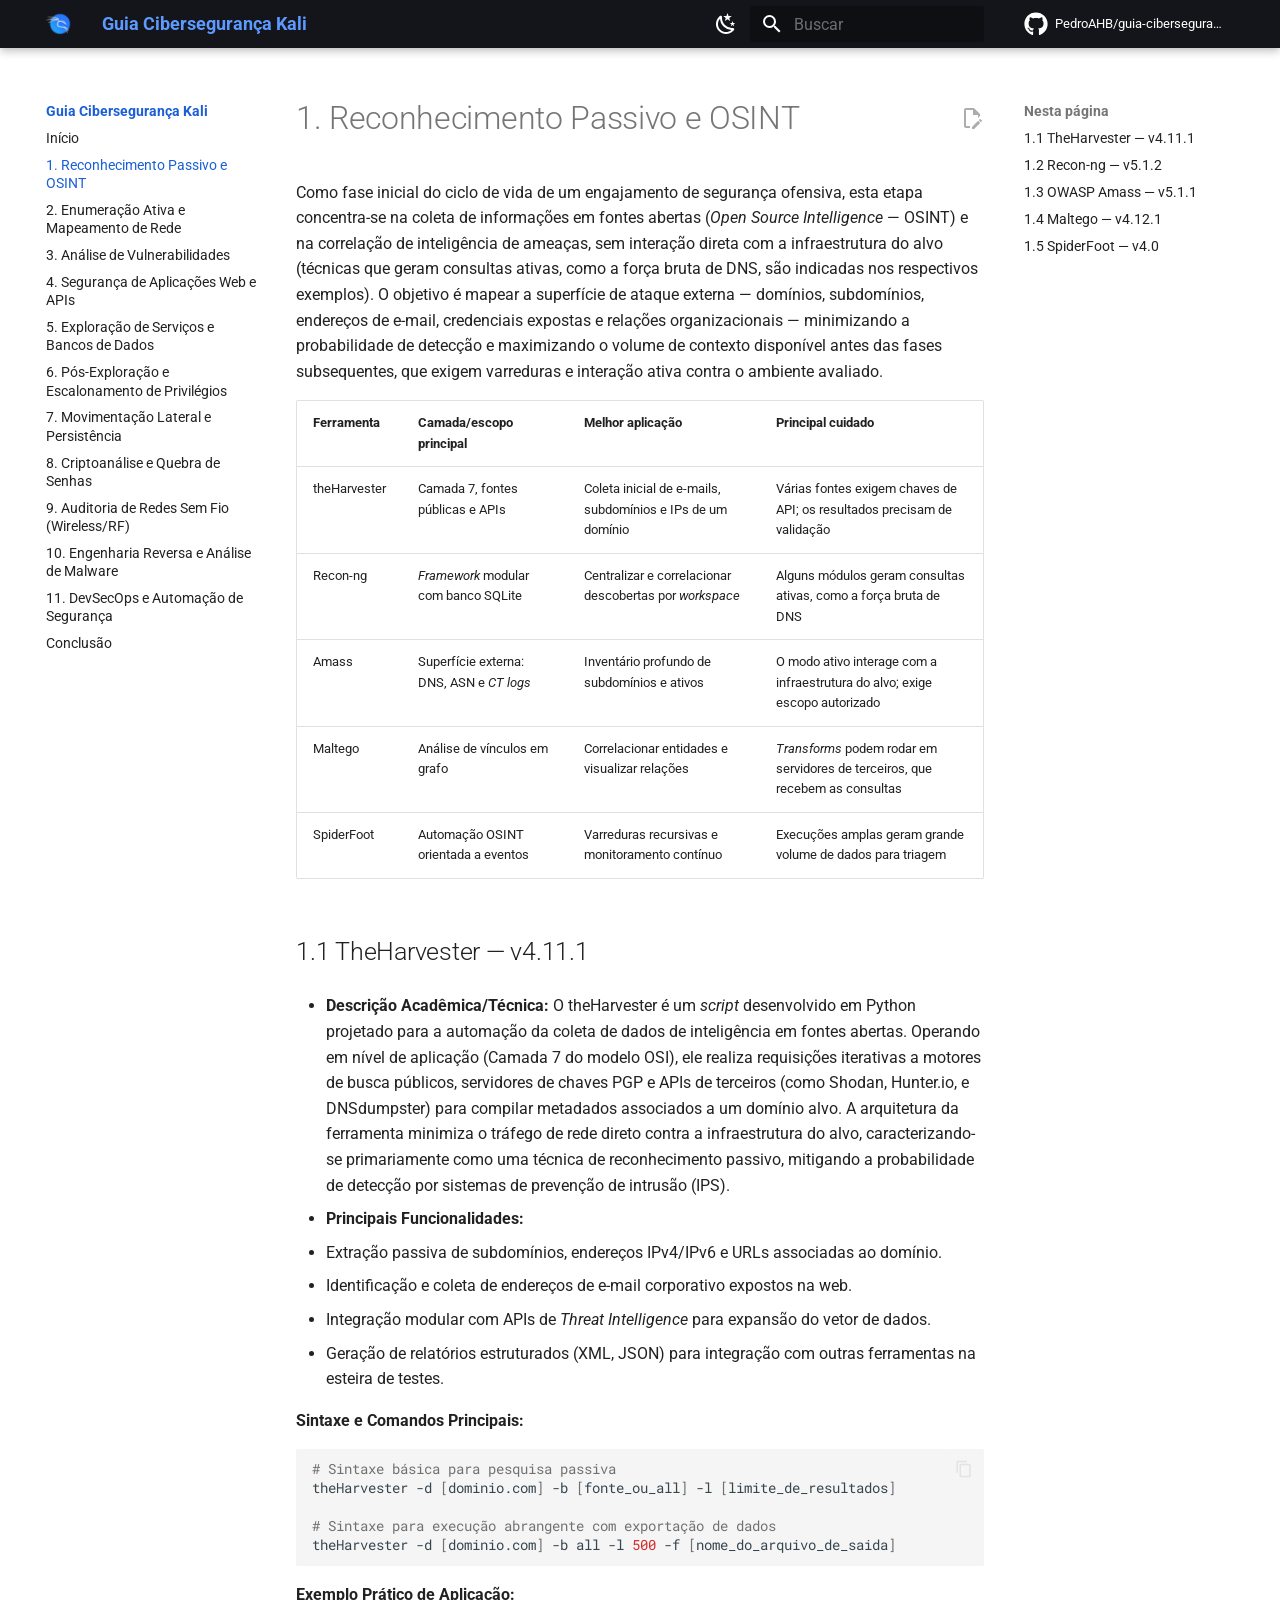
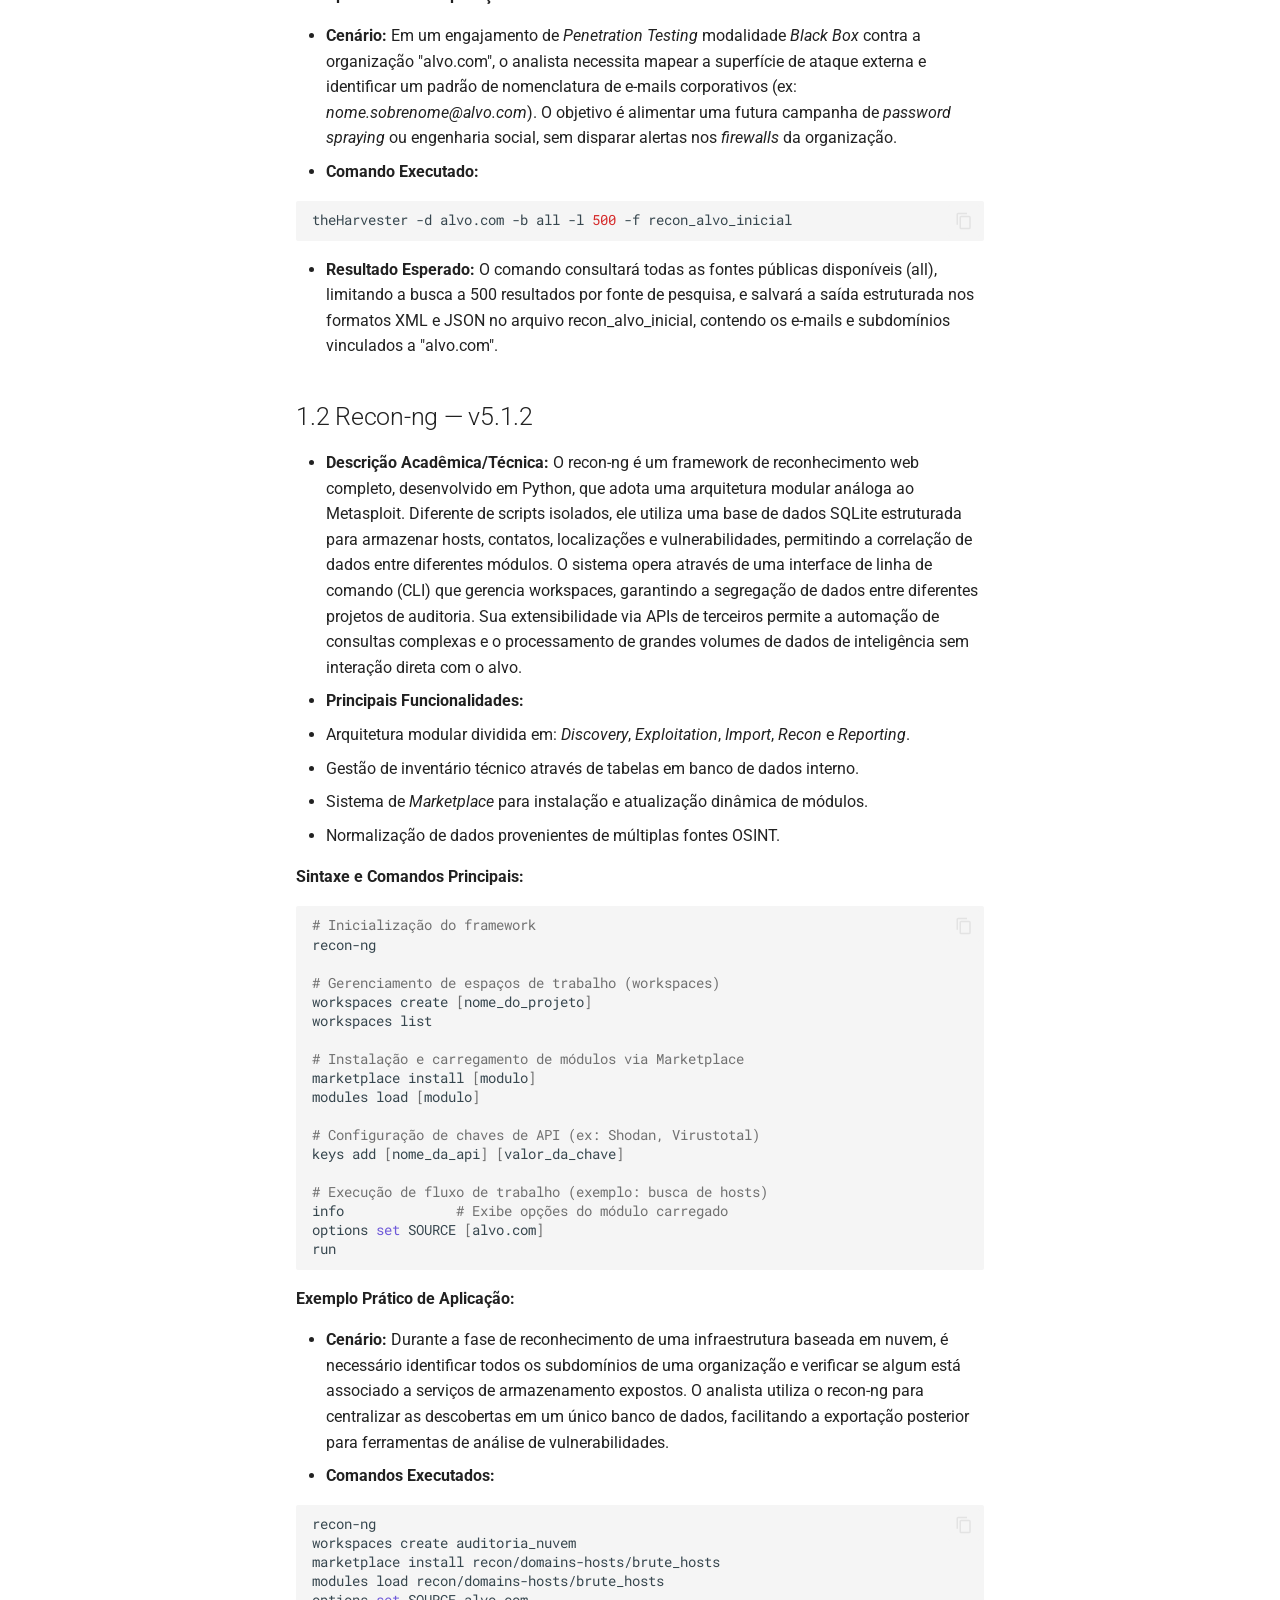
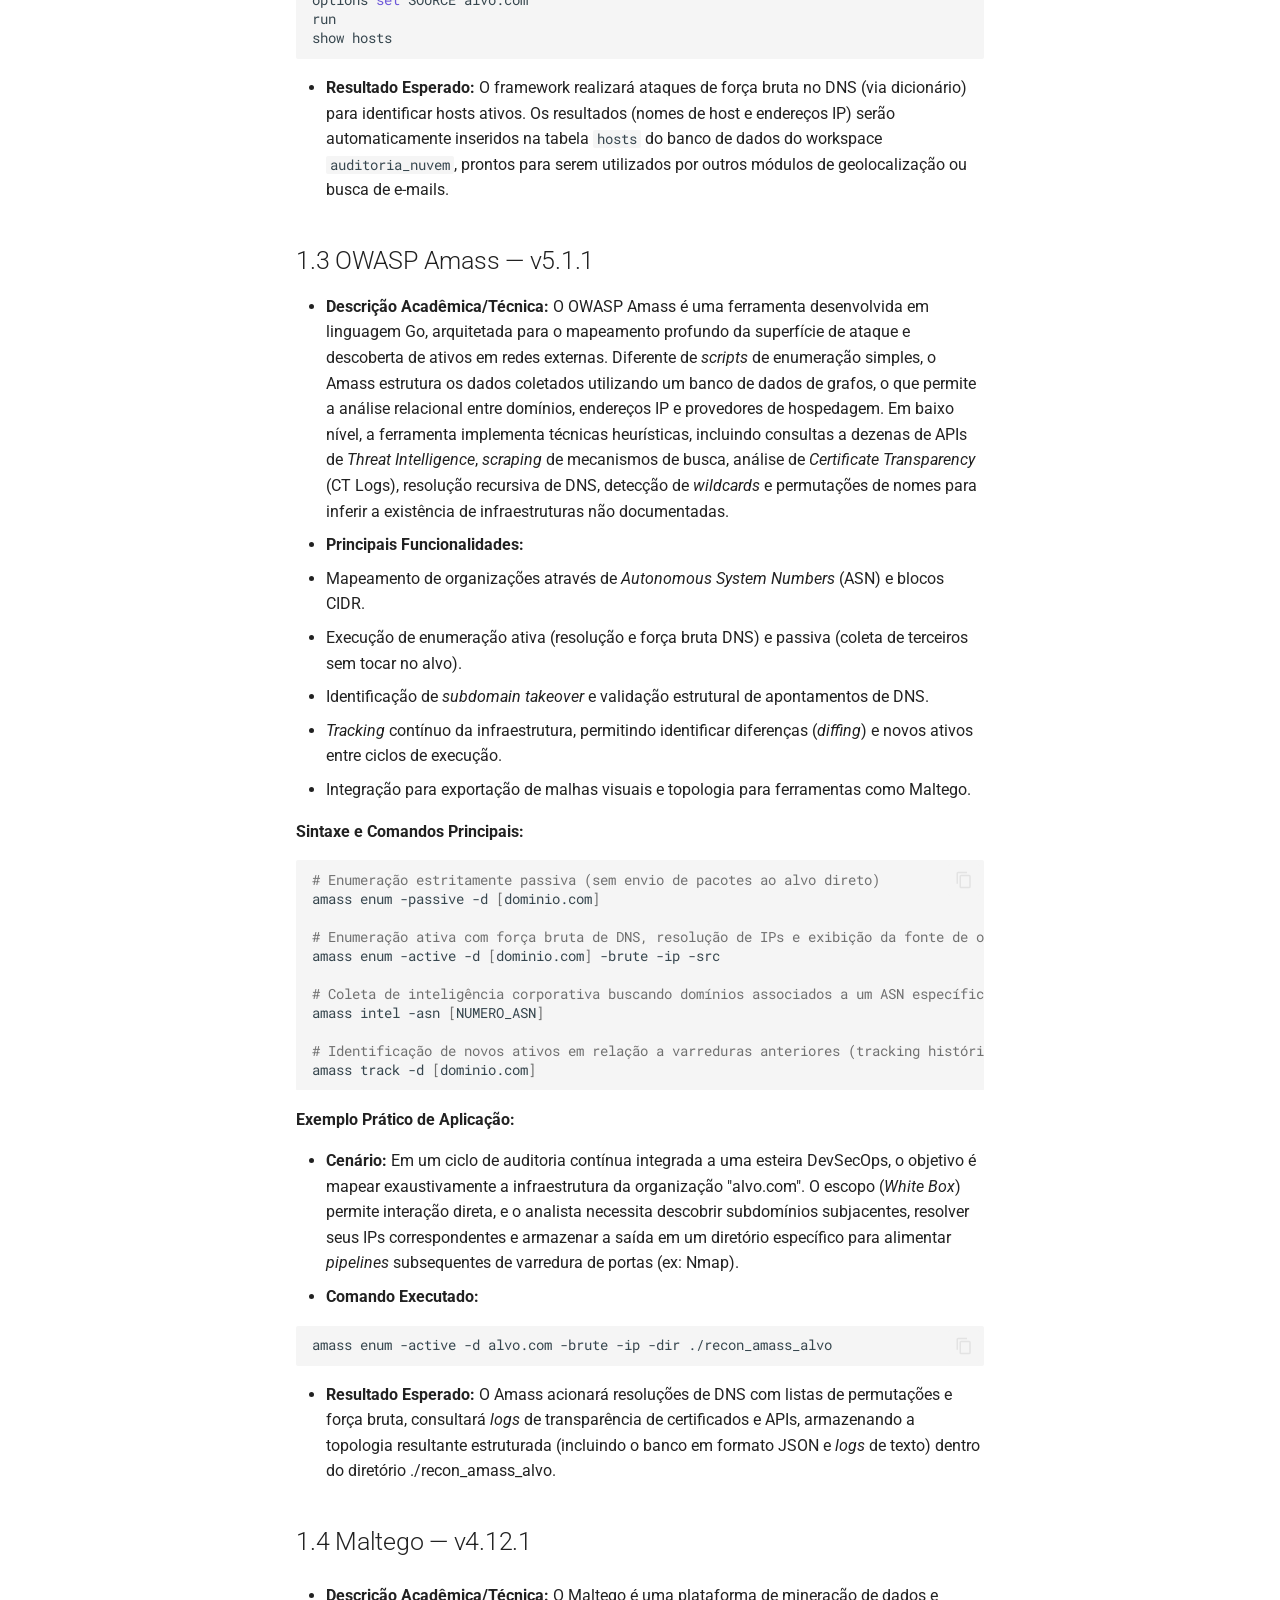
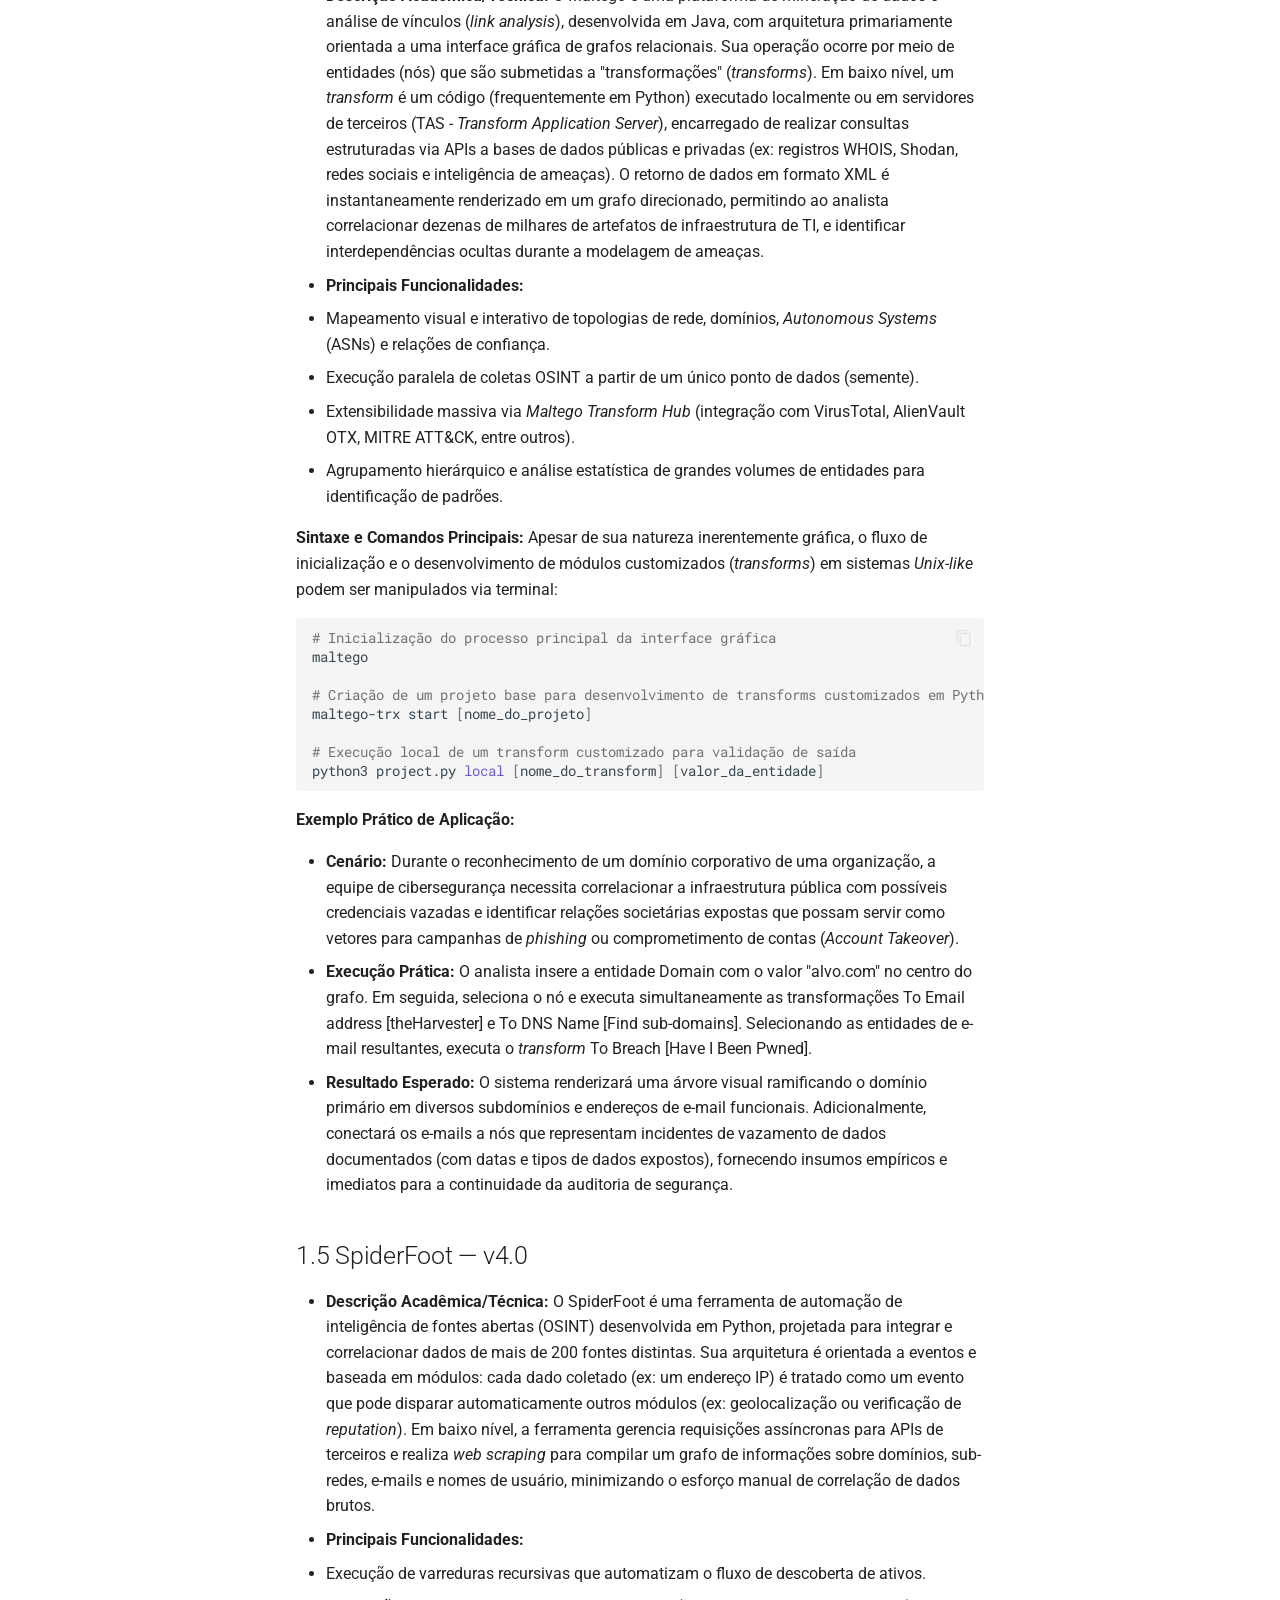
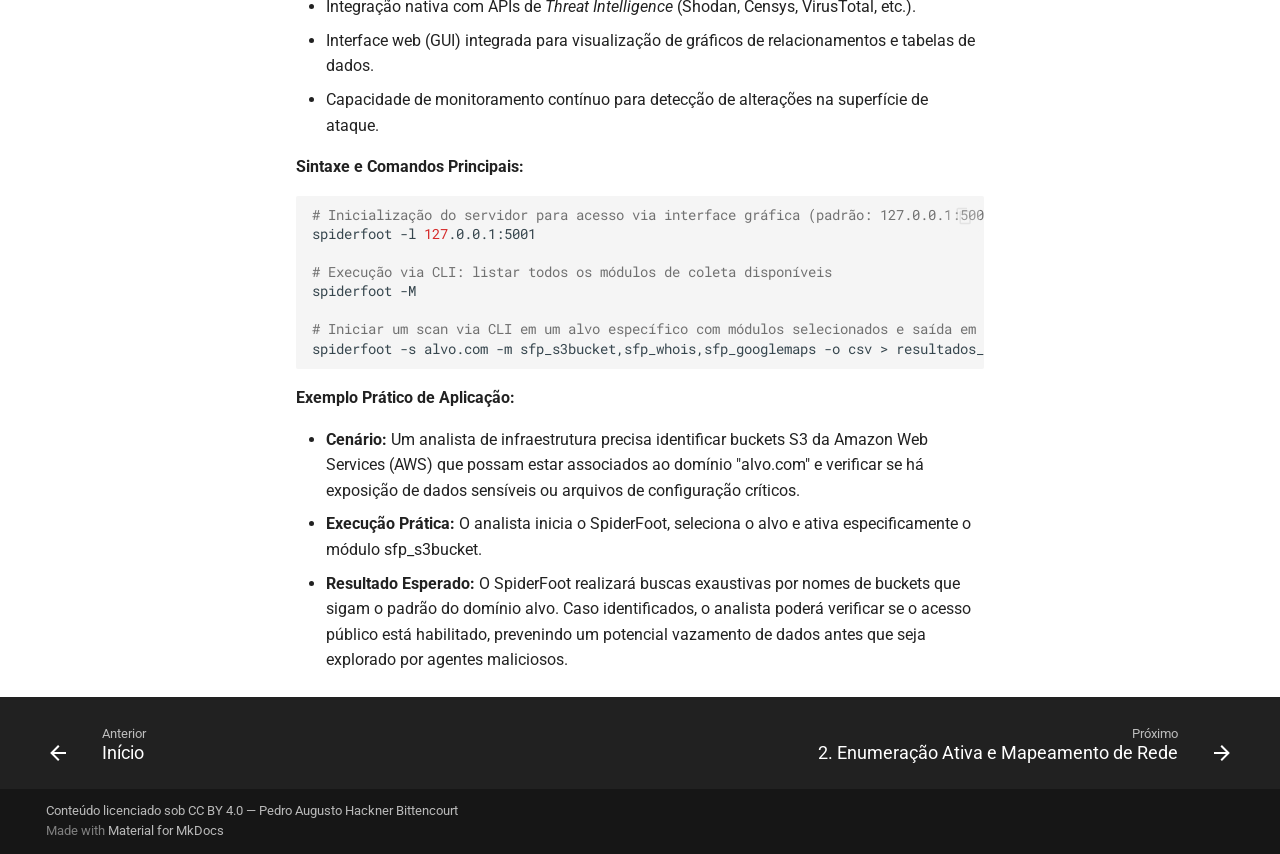
==== commit 27d6eb55: "Deployed 957a8f0 with MkDocs version: 1.6.1" ====
--- a/01-reconhecimento-osint/index.html
+++ b/01-reconhecimento-osint/index.html
@@ -1,50 +1,35 @@
-<!doctype html><html lang=pt class=no-js> <head><meta charset=utf-8><meta name=viewport content="width=device-width,initial-scale=1"><meta name=description content="Técnicas e ferramentas de reconhecimento passivo e OSINT para mapear superfícies de ataque sem interação direta com o alvo."><meta name=author content="Pedro Augusto Hackner Bittencourt"><link href=https://PedroAHB.github.io/guia-ciberseguranca/01-reconhecimento-osint/ rel=canonical><link rel=prev href=..><link href=../02-enumeracao-mapeamento-rede/ rel=next><link rel=icon href=../assets/img/favicon.png><meta name=generator content="mkdocs-1.6.1, mkdocs-material-9.7.7"><title>1. Reconhecimento Passivo e OSINT - Guia Cibersegurança Kali</title><link rel=stylesheet href=../assets/stylesheets/main.ec1eaa64.min.css><link rel=stylesheet href=../assets/stylesheets/palette.ab4e12ef.min.css><link rel=preconnect href=https://fonts.gstatic.com crossorigin><link rel=stylesheet href="https://fonts.googleapis.com/css?family=Roboto:300,300i,400,400i,700,700i%7CRoboto+Mono:400,400i,700,700i&display=fallback"><style>:root{--md-text-font:"Roboto";--md-code-font:"Roboto Mono"}</style><link rel=stylesheet href=../assets/css/extra.css><script>__md_scope=new URL("..",location),__md_hash=e=>[...e].reduce(((e,_)=>(e<<5)-e+_.charCodeAt(0)),0),__md_get=(e,_=localStorage,t=__md_scope)=>JSON.parse(_.getItem(t.pathname+"."+e)),__md_set=(e,_,t=localStorage,a=__md_scope)=>{try{t.setItem(a.pathname+"."+e,JSON.stringify(_))}catch(e){}}</script></head> <body dir=ltr data-md-color-scheme=slate data-md-color-primary=black data-md-color-accent=green> <input class=md-toggle data-md-toggle=drawer type=checkbox id=__drawer autocomplete=off> <input class=md-toggle data-md-toggle=search type=checkbox id=__search autocomplete=off> <label class=md-overlay for=__drawer></label> <div data-md-component=skip> <a href=#1-reconhecimento-passivo-e-osint class=md-skip> Pular para conteúdo </a> </div> <div data-md-component=announce> </div> <header class="md-header md-header--shadow" data-md-component=header> <nav class="md-header__inner md-grid" aria-label=Cabeçalho> <a href=.. title="Guia Cibersegurança Kali" class="md-header__button md-logo" aria-label="Guia Cibersegurança Kali" data-md-component=logo> <img src=../assets/img/favicon.png alt=logo> </a> <label class="md-header__button md-icon" for=__drawer> <svg xmlns=http://www.w3.org/2000/svg viewbox="0 0 24 24"><path d="M3 6h18v2H3zm0 5h18v2H3zm0 5h18v2H3z"/></svg> </label> <div class=md-header__title data-md-component=header-title> <div class=md-header__ellipsis> <div class=md-header__topic> <span class=md-ellipsis> Guia Cibersegurança Kali </span> </div> <div class=md-header__topic data-md-component=header-topic> <span class=md-ellipsis> 1. Reconhecimento Passivo e OSINT </span> </div> </div> </div> <form class=md-header__option data-md-component=palette> <input class=md-option data-md-color-media="(prefers-color-scheme: dark)" data-md-color-scheme=slate data-md-color-primary=black data-md-color-accent=green aria-label="Alternar para tema claro" type=radio name=__palette id=__palette_0> <label class="md-header__button md-icon" title="Alternar para tema claro" for=__palette_1 hidden> <svg xmlns=http://www.w3.org/2000/svg viewbox="0 0 24 24"><path d="M12 7a5 5 0 0 1 5 5 5 5 0 0 1-5 5 5 5 0 0 1-5-5 5 5 0 0 1 5-5m0 2a3 3 0 0 0-3 3 3 3 0 0 0 3 3 3 3 0 0 0 3-3 3 3 0 0 0-3-3m0-7 2.39 3.42C13.65 5.15 12.84 5 12 5s-1.65.15-2.39.42zM3.34 7l4.16-.35A7.2 7.2 0 0 0 5.94 8.5c-.44.74-.69 1.5-.83 2.29zm.02 10 1.76-3.77a7.131 7.131 0 0 0 2.38 4.14zM20.65 7l-1.77 3.79a7.02 7.02 0 0 0-2.38-4.15zm-.01 10-4.14.36c.59-.51 1.12-1.14 1.54-1.86.42-.73.69-1.5.83-2.29zM12 22l-2.41-3.44c.74.27 1.55.44 2.41.44.82 0 1.63-.17 2.37-.44z"/></svg> </label> <input class=md-option data-md-color-media="(prefers-color-scheme: light)" data-md-color-scheme=default data-md-color-primary=black data-md-color-accent=green aria-label="Alternar para tema escuro" type=radio name=__palette id=__palette_1> <label class="md-header__button md-icon" title="Alternar para tema escuro" for=__palette_0 hidden> <svg xmlns=http://www.w3.org/2000/svg viewbox="0 0 24 24"><path d="m17.75 4.09-2.53 1.94.91 3.06-2.63-1.81-2.63 1.81.91-3.06-2.53-1.94L12.44 4l1.06-3 1.06 3zm3.5 6.91-1.64 1.25.59 1.98-1.7-1.17-1.7 1.17.59-1.98L15.75 11l2.06-.05L18.5 9l.69 1.95zm-2.28 4.95c.83-.08 1.72 1.1 1.19 1.85-.32.45-.66.87-1.08 1.27C15.17 23 8.84 23 4.94 19.07c-3.91-3.9-3.91-10.24 0-14.14.4-.4.82-.76 1.27-1.08.75-.53 1.93.36 1.85 1.19-.27 2.86.69 5.83 2.89 8.02a9.96 9.96 0 0 0 8.02 2.89m-1.64 2.02a12.08 12.08 0 0 1-7.8-3.47c-2.17-2.19-3.33-5-3.49-7.82-2.81 3.14-2.7 7.96.31 10.98 3.02 3.01 7.84 3.12 10.98.31"/></svg> </label> </form> <script>var palette=__md_get("__palette");if(palette&&palette.color){if("(prefers-color-scheme)"===palette.color.media){var media=matchMedia("(prefers-color-scheme: light)"),input=document.querySelector(media.matches?"[data-md-color-media='(prefers-color-scheme: light)']":"[data-md-color-media='(prefers-color-scheme: dark)']");palette.color.media=input.getAttribute("data-md-color-media"),palette.color.scheme=input.getAttribute("data-md-color-scheme"),palette.color.primary=input.getAttribute("data-md-color-primary"),palette.color.accent=input.getAttribute("data-md-color-accent")}for(var[key,value]of Object.entries(palette.color))document.body.setAttribute("data-md-color-"+key,value)}</script> <label class="md-header__button md-icon" for=__search> <svg xmlns=http://www.w3.org/2000/svg viewbox="0 0 24 24"><path d="M9.5 3A6.5 6.5 0 0 1 16 9.5c0 1.61-.59 3.09-1.56 4.23l.27.27h.79l5 5-1.5 1.5-5-5v-.79l-.27-.27A6.52 6.52 0 0 1 9.5 16 6.5 6.5 0 0 1 3 9.5 6.5 6.5 0 0 1 9.5 3m0 2C7 5 5 7 5 9.5S7 14 9.5 14 14 12 14 9.5 12 5 9.5 5"/></svg> </label> <div class=md-search data-md-component=search role=dialog> <label class=md-search__overlay for=__search></label> <div class=md-search__inner role=search> <form class=md-search__form name=search> <input type=text class=md-search__input name=query aria-label=Buscar placeholder=Buscar autocapitalize=off autocorrect=off autocomplete=off spellcheck=false data-md-component=search-query required> <label class="md-search__icon md-icon" for=__search> <svg xmlns=http://www.w3.org/2000/svg viewbox="0 0 24 24"><path d="M9.5 3A6.5 6.5 0 0 1 16 9.5c0 1.61-.59 3.09-1.56 4.23l.27.27h.79l5 5-1.5 1.5-5-5v-.79l-.27-.27A6.52 6.52 0 0 1 9.5 16 6.5 6.5 0 0 1 3 9.5 6.5 6.5 0 0 1 9.5 3m0 2C7 5 5 7 5 9.5S7 14 9.5 14 14 12 14 9.5 12 5 9.5 5"/></svg> <svg xmlns=http://www.w3.org/2000/svg viewbox="0 0 24 24"><path d="M20 11v2H8l5.5 5.5-1.42 1.42L4.16 12l7.92-7.92L13.5 5.5 8 11z"/></svg> </label> <nav class=md-search__options aria-label=Pesquisar> <a href=javascript:void(0) class="md-search__icon md-icon" title=Compartilhar aria-label=Compartilhar data-clipboard data-clipboard-text data-md-component=search-share tabindex=-1> <svg xmlns=http://www.w3.org/2000/svg viewbox="0 0 24 24"><path d="M18 16.08c-.76 0-1.44.3-1.96.77L8.91 12.7c.05-.23.09-.46.09-.7s-.04-.47-.09-.7l7.05-4.11c.54.5 1.25.81 2.04.81a3 3 0 0 0 3-3 3 3 0 0 0-3-3 3 3 0 0 0-3 3c0 .24.04.47.09.7L8.04 9.81C7.5 9.31 6.79 9 6 9a3 3 0 0 0-3 3 3 3 0 0 0 3 3c.79 0 1.5-.31 2.04-.81l7.12 4.15c-.05.21-.08.43-.08.66 0 1.61 1.31 2.91 2.92 2.91s2.92-1.3 2.92-2.91A2.92 2.92 0 0 0 18 16.08"/></svg> </a> <button type=reset class="md-search__icon md-icon" title=Limpar aria-label=Limpar tabindex=-1> <svg xmlns=http://www.w3.org/2000/svg viewbox="0 0 24 24"><path d="M19 6.41 17.59 5 12 10.59 6.41 5 5 6.41 10.59 12 5 17.59 6.41 19 12 13.41 17.59 19 19 17.59 13.41 12z"/></svg> </button> </nav> <div class=md-search__suggest data-md-component=search-suggest></div> </form> <div class=md-search__output> <div class=md-search__scrollwrap tabindex=0 data-md-scrollfix> <div class=md-search-result data-md-component=search-result> <div class=md-search-result__meta> Inicializando busca </div> <ol class=md-search-result__list role=presentation></ol> </div> </div> </div> </div> </div> <div class=md-header__source> <a href=https://github.com/PedroAHB/guia-ciberseguranca title="Ir para repositório" class=md-source data-md-component=source> <div class="md-source__icon md-icon"> <svg xmlns=http://www.w3.org/2000/svg viewbox="0 0 512 512"><!-- Font Awesome Free 7.1.0 by @fontawesome - https://fontawesome.com License - https://fontawesome.com/license/free (Icons: CC BY 4.0, Fonts: SIL OFL 1.1, Code: MIT License) Copyright 2025 Fonticons, Inc.--><path d="M173.9 397.4c0 2-2.3 3.6-5.2 3.6-3.3.3-5.6-1.3-5.6-3.6 0-2 2.3-3.6 5.2-3.6 3-.3 5.6 1.3 5.6 3.6m-31.1-4.5c-.7 2 1.3 4.3 4.3 4.9 2.6 1 5.6 0 6.2-2s-1.3-4.3-4.3-5.2c-2.6-.7-5.5.3-6.2 2.3m44.2-1.7c-2.9.7-4.9 2.6-4.6 4.9.3 2 2.9 3.3 5.9 2.6 2.9-.7 4.9-2.6 4.6-4.6-.3-1.9-3-3.2-5.9-2.9M252.8 8C114.1 8 8 113.3 8 252c0 110.9 69.8 205.8 169.5 239.2 12.8 2.3 17.3-5.6 17.3-12.1 0-6.2-.3-40.4-.3-61.4 0 0-70 15-84.7-29.8 0 0-11.4-29.1-27.8-36.6 0 0-22.9-15.7 1.6-15.4 0 0 24.9 2 38.6 25.8 21.9 38.6 58.6 27.5 72.9 20.9 2.3-16 8.8-27.1 16-33.7-55.9-6.2-112.3-14.3-112.3-110.5 0-27.5 7.6-41.3 23.6-58.9-2.6-6.5-11.1-33.3 2.6-67.9 20.9-6.5 69 27 69 27 20-5.6 41.5-8.5 62.8-8.5s42.8 2.9 62.8 8.5c0 0 48.1-33.6 69-27 13.7 34.7 5.2 61.4 2.6 67.9 16 17.7 25.8 31.5 25.8 58.9 0 96.5-58.9 104.2-114.8 110.5 9.2 7.9 17 22.9 17 46.4 0 33.7-.3 75.4-.3 83.6 0 6.5 4.6 14.4 17.3 12.1C436.2 457.8 504 362.9 504 252 504 113.3 391.5 8 252.8 8M105.2 352.9c-1.3 1-1 3.3.7 5.2 1.6 1.6 3.9 2.3 5.2 1 1.3-1 1-3.3-.7-5.2-1.6-1.6-3.9-2.3-5.2-1m-10.8-8.1c-.7 1.3.3 2.9 2.3 3.9 1.6 1 3.6.7 4.3-.7.7-1.3-.3-2.9-2.3-3.9-2-.6-3.6-.3-4.3.7m32.4 35.6c-1.6 1.3-1 4.3 1.3 6.2 2.3 2.3 5.2 2.6 6.5 1 1.3-1.3.7-4.3-1.3-6.2-2.2-2.3-5.2-2.6-6.5-1m-11.4-14.7c-1.6 1-1.6 3.6 0 5.9s4.3 3.3 5.6 2.3c1.6-1.3 1.6-3.9 0-6.2-1.4-2.3-4-3.3-5.6-2"/></svg> </div> <div class=md-source__repository> PedroAHB/guia-ciberseguranca </div> </a> </div> </nav> </header> <div class=md-container data-md-component=container> <main class=md-main data-md-component=main> <div class="md-main__inner md-grid"> <div class="md-sidebar md-sidebar--primary" data-md-component=sidebar data-md-type=navigation> <div class=md-sidebar__scrollwrap> <div class=md-sidebar__inner> <nav class="md-nav md-nav--primary" aria-label=Navegação data-md-level=0> <label class=md-nav__title for=__drawer> <a href=.. title="Guia Cibersegurança Kali" class="md-nav__button md-logo" aria-label="Guia Cibersegurança Kali" data-md-component=logo> <img src=../assets/img/favicon.png alt=logo> </a> Guia Cibersegurança Kali </label> <div class=md-nav__source> <a href=https://github.com/PedroAHB/guia-ciberseguranca title="Ir para repositório" class=md-source data-md-component=source> <div class="md-source__icon md-icon"> <svg xmlns=http://www.w3.org/2000/svg viewbox="0 0 512 512"><!-- Font Awesome Free 7.1.0 by @fontawesome - https://fontawesome.com License - https://fontawesome.com/license/free (Icons: CC BY 4.0, Fonts: SIL OFL 1.1, Code: MIT License) Copyright 2025 Fonticons, Inc.--><path d="M173.9 397.4c0 2-2.3 3.6-5.2 3.6-3.3.3-5.6-1.3-5.6-3.6 0-2 2.3-3.6 5.2-3.6 3-.3 5.6 1.3 5.6 3.6m-31.1-4.5c-.7 2 1.3 4.3 4.3 4.9 2.6 1 5.6 0 6.2-2s-1.3-4.3-4.3-5.2c-2.6-.7-5.5.3-6.2 2.3m44.2-1.7c-2.9.7-4.9 2.6-4.6 4.9.3 2 2.9 3.3 5.9 2.6 2.9-.7 4.9-2.6 4.6-4.6-.3-1.9-3-3.2-5.9-2.9M252.8 8C114.1 8 8 113.3 8 252c0 110.9 69.8 205.8 169.5 239.2 12.8 2.3 17.3-5.6 17.3-12.1 0-6.2-.3-40.4-.3-61.4 0 0-70 15-84.7-29.8 0 0-11.4-29.1-27.8-36.6 0 0-22.9-15.7 1.6-15.4 0 0 24.9 2 38.6 25.8 21.9 38.6 58.6 27.5 72.9 20.9 2.3-16 8.8-27.1 16-33.7-55.9-6.2-112.3-14.3-112.3-110.5 0-27.5 7.6-41.3 23.6-58.9-2.6-6.5-11.1-33.3 2.6-67.9 20.9-6.5 69 27 69 27 20-5.6 41.5-8.5 62.8-8.5s42.8 2.9 62.8 8.5c0 0 48.1-33.6 69-27 13.7 34.7 5.2 61.4 2.6 67.9 16 17.7 25.8 31.5 25.8 58.9 0 96.5-58.9 104.2-114.8 110.5 9.2 7.9 17 22.9 17 46.4 0 33.7-.3 75.4-.3 83.6 0 6.5 4.6 14.4 17.3 12.1C436.2 457.8 504 362.9 504 252 504 113.3 391.5 8 252.8 8M105.2 352.9c-1.3 1-1 3.3.7 5.2 1.6 1.6 3.9 2.3 5.2 1 1.3-1 1-3.3-.7-5.2-1.6-1.6-3.9-2.3-5.2-1m-10.8-8.1c-.7 1.3.3 2.9 2.3 3.9 1.6 1 3.6.7 4.3-.7.7-1.3-.3-2.9-2.3-3.9-2-.6-3.6-.3-4.3.7m32.4 35.6c-1.6 1.3-1 4.3 1.3 6.2 2.3 2.3 5.2 2.6 6.5 1 1.3-1.3.7-4.3-1.3-6.2-2.2-2.3-5.2-2.6-6.5-1m-11.4-14.7c-1.6 1-1.6 3.6 0 5.9s4.3 3.3 5.6 2.3c1.6-1.3 1.6-3.9 0-6.2-1.4-2.3-4-3.3-5.6-2"/></svg> </div> <div class=md-source__repository> PedroAHB/guia-ciberseguranca </div> </a> </div> <ul class=md-nav__list data-md-scrollfix> <li class=md-nav__item> <a href=.. class=md-nav__link> <span class=md-ellipsis> Início </span> </a> </li> <li class="md-nav__item md-nav__item--active"> <input class="md-nav__toggle md-toggle" type=checkbox id=__toc> <label class="md-nav__link md-nav__link--active" for=__toc> <span class=md-ellipsis> 1. Reconhecimento Passivo e OSINT </span> <span class="md-nav__icon md-icon"></span> </label> <a href=./ class="md-nav__link md-nav__link--active"> <span class=md-ellipsis> 1. Reconhecimento Passivo e OSINT </span> </a> <nav class="md-nav md-nav--secondary" aria-label="Nesta página"> <label class=md-nav__title for=__toc> <span class="md-nav__icon md-icon"></span> Nesta página </label> <ul class=md-nav__list data-md-component=toc data-md-scrollfix> <li class=md-nav__item> <a href=#11-theharvester-v4111 class=md-nav__link> <span class=md-ellipsis> 1.1 TheHarvester — v4.11.1 </span> </a> </li> <li class=md-nav__item> <a href=#12-recon-ng-v463 class=md-nav__link> <span class=md-ellipsis> 1.2 Recon-ng — v4.6.3 </span> </a> </li> <li class=md-nav__item> <a href=#13-owasp-amass-v511 class=md-nav__link> <span class=md-ellipsis> 1.3 OWASP Amass — v5.1.1 </span> </a> </li> <li class=md-nav__item> <a href=#14-maltego-v4121 class=md-nav__link> <span class=md-ellipsis> 1.4 Maltego — v4.12.1 </span> </a> </li> <li class=md-nav__item> <a href=#15-spiderfoot-v40 class=md-nav__link> <span class=md-ellipsis> 1.5 SpiderFoot — v4.0 </span> </a> </li> </ul> </nav> </li> <li class=md-nav__item> <a href=../02-enumeracao-mapeamento-rede/ class=md-nav__link> <span class=md-ellipsis> 2. Enumeração Ativa e Mapeamento de Rede </span> </a> </li> <li class=md-nav__item> <a href=../03-analise-vulnerabilidades/ class=md-nav__link> <span class=md-ellipsis> 3. Análise de Vulnerabilidades </span> </a> </li> <li class=md-nav__item> <a href=../04-seguranca-web-apis/ class=md-nav__link> <span class=md-ellipsis> 4. Segurança de Aplicações Web e APIs </span> </a> </li> <li class=md-nav__item> <a href=../05-exploracao-servicos-bancos-dados/ class=md-nav__link> <span class=md-ellipsis> 5. Exploração de Serviços e Bancos de Dados </span> </a> </li> <li class=md-nav__item> <a href=../06-pos-exploracao-escalonamento/ class=md-nav__link> <span class=md-ellipsis> 6. Pós-Exploração e Escalonamento de Privilégios </span> </a> </li> <li class=md-nav__item> <a href=../07-movimentacao-lateral-persistencia/ class=md-nav__link> <span class=md-ellipsis> 7. Movimentação Lateral e Persistência </span> </a> </li> <li class=md-nav__item> <a href=../08-criptoanalise-senhas/ class=md-nav__link> <span class=md-ellipsis> 8. Criptoanálise e Quebra de Senhas </span> </a> </li> <li class=md-nav__item> <a href=../09-auditoria-redes-wireless/ class=md-nav__link> <span class=md-ellipsis> 9. Auditoria de Redes Sem Fio (Wireless/RF) </span> </a> </li> <li class=md-nav__item> <a href=../10-engenharia-reversa-malware/ class=md-nav__link> <span class=md-ellipsis> 10. Engenharia Reversa e Análise de Malware </span> </a> </li> <li class=md-nav__item> <a href=../11-devsecops-automacao/ class=md-nav__link> <span class=md-ellipsis> 11. DevSecOps e Automação de Segurança </span> </a> </li> <li class=md-nav__item> <a href=../conclusao/ class=md-nav__link> <span class=md-ellipsis> Conclusão </span> </a> </li> </ul> </nav> </div> </div> </div> <div class="md-sidebar md-sidebar--secondary" data-md-component=sidebar data-md-type=toc> <div class=md-sidebar__scrollwrap> <div class=md-sidebar__inner> <nav class="md-nav md-nav--secondary" aria-label="Nesta página"> <label class=md-nav__title for=__toc> <span class="md-nav__icon md-icon"></span> Nesta página </label> <ul class=md-nav__list data-md-component=toc data-md-scrollfix> <li class=md-nav__item> <a href=#11-theharvester-v4111 class=md-nav__link> <span class=md-ellipsis> 1.1 TheHarvester — v4.11.1 </span> </a> </li> <li class=md-nav__item> <a href=#12-recon-ng-v463 class=md-nav__link> <span class=md-ellipsis> 1.2 Recon-ng — v4.6.3 </span> </a> </li> <li class=md-nav__item> <a href=#13-owasp-amass-v511 class=md-nav__link> <span class=md-ellipsis> 1.3 OWASP Amass — v5.1.1 </span> </a> </li> <li class=md-nav__item> <a href=#14-maltego-v4121 class=md-nav__link> <span class=md-ellipsis> 1.4 Maltego — v4.12.1 </span> </a> </li> <li class=md-nav__item> <a href=#15-spiderfoot-v40 class=md-nav__link> <span class=md-ellipsis> 1.5 SpiderFoot — v4.0 </span> </a> </li> </ul> </nav> </div> </div> </div> <div class=md-content data-md-component=content> <article class="md-content__inner md-typeset"> <a href=https://github.com/PedroAHB/guia-ciberseguranca/edit/main/docs/01-reconhecimento-osint.md title="Editar esta página" class="md-content__button md-icon" rel=edit> <svg xmlns=http://www.w3.org/2000/svg viewbox="0 0 24 24"><path d="M10 20H6V4h7v5h5v3.1l2-2V8l-6-6H6c-1.1 0-2 .9-2 2v16c0 1.1.9 2 2 2h4zm10.2-7c.1 0 .3.1.4.2l1.3 1.3c.2.2.2.6 0 .8l-1 1-2.1-2.1 1-1c.1-.1.2-.2.4-.2m0 3.9L14.1 23H12v-2.1l6.1-6.1z"/></svg> </a> <h1 id=1-reconhecimento-passivo-e-osint>1. Reconhecimento Passivo e OSINT<a class=headerlink href=#1-reconhecimento-passivo-e-osint title="Permanent link">&para;</a></h1> <p>Como fase inicial do ciclo de vida de um engajamento de segurança ofensiva, esta etapa concentra-se na coleta de informações em fontes abertas (<em>Open Source Intelligence</em> — OSINT) e na correlação de inteligência de ameaças, sem qualquer interação direta com a infraestrutura do alvo. O objetivo é mapear a superfície de ataque externa — domínios, subdomínios, endereços de e-mail, credenciais expostas e relações organizacionais — minimizando a probabilidade de detecção e maximizando o volume de contexto disponível antes das fases subsequentes, que exigem varreduras e interação ativa contra o ambiente avaliado.</p> <h2 id=11-theharvester-v4111>1.1 TheHarvester — v4.11.1<a class=headerlink href=#11-theharvester-v4111 title="Permanent link">&para;</a></h2> <ul> <li> <p><strong>Descrição Acadêmica/Técnica:</strong> O theHarvester é um <em>script</em> desenvolvido em Python projetado para a automação da coleta de dados de inteligência em fontes abertas. Operando em nível de aplicação (Camada 7 do modelo OSI), ele realiza requisições iterativas a motores de busca públicos, servidores de chaves PGP e APIs de terceiros (como Shodan, Hunter.io, e DNSdumpster) para compilar metadados associados a um domínio alvo. A arquitetura da ferramenta minimiza o tráfego de rede direto contra a infraestrutura do alvo, caracterizando-se primariamente como uma técnica de reconhecimento passivo, mitigando a probabilidade de detecção por sistemas de prevenção de intrusão (IPS).</p> </li> <li> <p><strong>Principais Funcionalidades:</strong></p> </li> <li>Extração passiva de subdomínios, endereços IPv4/IPv6 e URLs associadas ao domínio.</li> <li>Identificação e coleta de endereços de e-mail corporativo expostos na web.</li> <li>Integração modular com APIs de <em>Threat Intelligence</em> para expansão do vetor de dados.</li> <li>Geração de relatórios estruturados (XML, HTML) para integração com outras ferramentas na esteira de testes.</li> </ul> <p><strong>Sintaxe e Comandos Principais:</strong></p> <div class=highlight><pre><span></span><code><a id=__codelineno-0-1 name=__codelineno-0-1 href=#__codelineno-0-1></a><span class=c1># Sintaxe básica para pesquisa passiva</span>
+<!doctype html><html lang=pt class=no-js> <head><meta charset=utf-8><meta name=viewport content="width=device-width,initial-scale=1"><meta name=description content="Técnicas e ferramentas de reconhecimento passivo e OSINT para mapear superfícies de ataque sem interação direta com o alvo."><meta name=author content="Pedro Augusto Hackner Bittencourt"><link href="https://PedroAHB.github.io/guia-ciberseguranca/01-reconhecimento-osint/" rel="canonical"><link rel=prev href=..><link href=../02-enumeracao-mapeamento-rede/ rel=next><link rel=icon href=../assets/img/favicon.png><meta name=generator content="mkdocs-1.6.1, mkdocs-material-9.8.2"><title>1. Reconhecimento Passivo e OSINT - Guia Cibersegurança Kali</title><link rel=stylesheet href=../assets/stylesheets/main.57a0d79d.min.css><link rel=stylesheet href=../assets/stylesheets/palette.fb2fffe2.min.css><link rel="stylesheet" href="../assets/external/fonts.googleapis.com/css.49ea35f2.css"><style>:root{--md-text-font:"Roboto";--md-code-font:"Roboto Mono"}</style><link rel=stylesheet href=../assets/css/extra.css><script>__md_scope=new URL("..",location),__md_hash=e=>[...e].reduce(((e,_)=>(e<<5)-e+_.charCodeAt(0)),0),__md_get=(e,_=localStorage,t=__md_scope)=>JSON.parse(_.getItem(t.pathname+"."+e)),__md_set=(e,_,t=localStorage,a=__md_scope)=>{try{t.setItem(a.pathname+"."+e,JSON.stringify(_))}catch(e){}}</script><meta property=og:type content=website><meta property=og:title content="1. Reconhecimento Passivo e OSINT - Guia Cibersegurança Kali"><meta property=og:description content="Técnicas e ferramentas de reconhecimento passivo e OSINT para mapear superfícies de ataque sem interação direta com o alvo."><meta property=og:image content=https://PedroAHB.github.io/guia-ciberseguranca/assets/images/social/01-reconhecimento-osint.png><meta property=og:image:type content=image/png><meta property=og:image:width content=1200><meta property=og:image:height content=630><meta content=https://PedroAHB.github.io/guia-ciberseguranca/01-reconhecimento-osint/ property=og:url><meta property=twitter:card content=summary_large_image><meta property=twitter:title content="1. Reconhecimento Passivo e OSINT - Guia Cibersegurança Kali"><meta property=twitter:description content="Técnicas e ferramentas de reconhecimento passivo e OSINT para mapear superfícies de ataque sem interação direta com o alvo."><meta property=twitter:image content=https://PedroAHB.github.io/guia-ciberseguranca/assets/images/social/01-reconhecimento-osint.png></head> <body dir=ltr data-md-color-scheme=slate data-md-color-primary=custom data-md-color-accent=custom> <input class=md-toggle data-md-toggle=drawer type=checkbox id=__drawer autocomplete=off> <input class=md-toggle data-md-toggle=search type=checkbox id=__search autocomplete=off> <label class=md-overlay for=__drawer></label> <div data-md-component=skip> <a href=#1-reconhecimento-passivo-e-osint class=md-skip> Pular para conteúdo </a> </div> <div data-md-component=announce> </div> <header class="md-header md-header--shadow" data-md-component=header> <nav class="md-header__inner md-grid" aria-label=Cabeçalho> <a href=.. title="Guia Cibersegurança Kali" class="md-header__button md-logo" aria-label="Guia Cibersegurança Kali" data-md-component=logo> <img src=../assets/img/favicon.png alt=logo> </a> <label class="md-header__button md-icon" for=__drawer> <svg xmlns=http://www.w3.org/2000/svg viewbox="0 0 24 24"><path d="M3 6h18v2H3zm0 5h18v2H3zm0 5h18v2H3z"/></svg> </label> <div class=md-header__title data-md-component=header-title> <div class=md-header__ellipsis> <div class=md-header__topic> <span class=md-ellipsis> Guia Cibersegurança Kali </span> </div> <div class=md-header__topic data-md-component=header-topic> <span class=md-ellipsis> 1. Reconhecimento Passivo e OSINT </span> </div> </div> </div> <form class=md-header__option data-md-component=palette> <input class=md-option data-md-color-media="(prefers-color-scheme: dark)" data-md-color-scheme=slate data-md-color-primary=custom data-md-color-accent=custom aria-label="Alternar para tema claro" type=radio name=__palette id=__palette_0> <label class="md-header__button md-icon" title="Alternar para tema claro" for=__palette_1 hidden> <svg xmlns=http://www.w3.org/2000/svg viewbox="0 0 24 24"><path d="M12 7a5 5 0 0 1 5 5 5 5 0 0 1-5 5 5 5 0 0 1-5-5 5 5 0 0 1 5-5m0 2a3 3 0 0 0-3 3 3 3 0 0 0 3 3 3 3 0 0 0 3-3 3 3 0 0 0-3-3m0-7 2.39 3.42C13.65 5.15 12.84 5 12 5s-1.65.15-2.39.42zM3.34 7l4.16-.35A7.2 7.2 0 0 0 5.94 8.5c-.44.74-.69 1.5-.83 2.29zm.02 10 1.76-3.77a7.131 7.131 0 0 0 2.38 4.14zM20.65 7l-1.77 3.79a7.02 7.02 0 0 0-2.38-4.15zm-.01 10-4.14.36c.59-.51 1.12-1.14 1.54-1.86.42-.73.69-1.5.83-2.29zM12 22l-2.41-3.44c.74.27 1.55.44 2.41.44.82 0 1.63-.17 2.37-.44z"/></svg> </label> <input class=md-option data-md-color-media="(prefers-color-scheme: light)" data-md-color-scheme=default data-md-color-primary=custom data-md-color-accent=custom aria-label="Alternar para tema escuro" type=radio name=__palette id=__palette_1> <label class="md-header__button md-icon" title="Alternar para tema escuro" for=__palette_0 hidden> <svg xmlns=http://www.w3.org/2000/svg viewbox="0 0 24 24"><path d="m17.75 4.09-2.53 1.94.91 3.06-2.63-1.81-2.63 1.81.91-3.06-2.53-1.94L12.44 4l1.06-3 1.06 3zm3.5 6.91-1.64 1.25.59 1.98-1.7-1.17-1.7 1.17.59-1.98L15.75 11l2.06-.05L18.5 9l.69 1.95zm-2.28 4.95c.83-.08 1.72 1.1 1.19 1.85-.32.45-.66.87-1.08 1.27C15.17 23 8.84 23 4.94 19.07c-3.91-3.9-3.91-10.24 0-14.14.4-.4.82-.76 1.27-1.08.75-.53 1.93.36 1.85 1.19-.27 2.86.69 5.83 2.89 8.02a9.96 9.96 0 0 0 8.02 2.89m-1.64 2.02a12.08 12.08 0 0 1-7.8-3.47c-2.17-2.19-3.33-5-3.49-7.82-2.81 3.14-2.7 7.96.31 10.98 3.02 3.01 7.84 3.12 10.98.31"/></svg> </label> </form> <script>var palette=__md_get("__palette");if(palette&&palette.color){if("(prefers-color-scheme)"===palette.color.media){var media=matchMedia("(prefers-color-scheme: light)"),input=document.querySelector(media.matches?"[data-md-color-media='(prefers-color-scheme: light)']":"[data-md-color-media='(prefers-color-scheme: dark)']");palette.color.media=input.getAttribute("data-md-color-media"),palette.color.scheme=input.getAttribute("data-md-color-scheme"),palette.color.primary=input.getAttribute("data-md-color-primary"),palette.color.accent=input.getAttribute("data-md-color-accent")}for(var[key,value]of Object.entries(palette.color))document.body.setAttribute("data-md-color-"+key,value)}</script> <label class="md-header__button md-icon" for=__search> <svg xmlns=http://www.w3.org/2000/svg viewbox="0 0 24 24"><path d="M9.5 3A6.5 6.5 0 0 1 16 9.5c0 1.61-.59 3.09-1.56 4.23l.27.27h.79l5 5-1.5 1.5-5-5v-.79l-.27-.27A6.52 6.52 0 0 1 9.5 16 6.5 6.5 0 0 1 3 9.5 6.5 6.5 0 0 1 9.5 3m0 2C7 5 5 7 5 9.5S7 14 9.5 14 14 12 14 9.5 12 5 9.5 5"/></svg> </label> <div class=md-search data-md-component=search role=dialog> <label class=md-search__overlay for=__search></label> <div class=md-search__inner role=search> <form class=md-search__form name=search> <input type=text class=md-search__input name=query aria-label=Buscar placeholder=Buscar autocapitalize=off autocorrect=off autocomplete=off spellcheck=false data-md-component=search-query required> <label class="md-search__icon md-icon" for=__search> <svg xmlns=http://www.w3.org/2000/svg viewbox="0 0 24 24"><path d="M9.5 3A6.5 6.5 0 0 1 16 9.5c0 1.61-.59 3.09-1.56 4.23l.27.27h.79l5 5-1.5 1.5-5-5v-.79l-.27-.27A6.52 6.52 0 0 1 9.5 16 6.5 6.5 0 0 1 3 9.5 6.5 6.5 0 0 1 9.5 3m0 2C7 5 5 7 5 9.5S7 14 9.5 14 14 12 14 9.5 12 5 9.5 5"/></svg> <svg xmlns=http://www.w3.org/2000/svg viewbox="0 0 24 24"><path d="M20 11v2H8l5.5 5.5-1.42 1.42L4.16 12l7.92-7.92L13.5 5.5 8 11z"/></svg> </label> <nav class=md-search__options aria-label=Pesquisar> <a href=javascript:void(0) class="md-search__icon md-icon" title=Compartilhar aria-label=Compartilhar data-clipboard data-clipboard-text data-md-component=search-share tabindex=-1> <svg xmlns=http://www.w3.org/2000/svg viewbox="0 0 24 24"><path d="M18 16.08c-.76 0-1.44.3-1.96.77L8.91 12.7c.05-.23.09-.46.09-.7s-.04-.47-.09-.7l7.05-4.11c.54.5 1.25.81 2.04.81a3 3 0 0 0 3-3 3 3 0 0 0-3-3 3 3 0 0 0-3 3c0 .24.04.47.09.7L8.04 9.81C7.5 9.31 6.79 9 6 9a3 3 0 0 0-3 3 3 3 0 0 0 3 3c.79 0 1.5-.31 2.04-.81l7.12 4.15c-.05.21-.08.43-.08.66 0 1.61 1.31 2.91 2.92 2.91s2.92-1.3 2.92-2.91A2.92 2.92 0 0 0 18 16.08"/></svg> </a> <button type=reset class="md-search__icon md-icon" title=Limpar aria-label=Limpar tabindex=-1> <svg xmlns=http://www.w3.org/2000/svg viewbox="0 0 24 24"><path d="M19 6.41 17.59 5 12 10.59 6.41 5 5 6.41 10.59 12 5 17.59 6.41 19 12 13.41 17.59 19 19 17.59 13.41 12z"/></svg> </button> </nav> <div class=md-search__suggest data-md-component=search-suggest></div> </form> <div class=md-search__output> <div class=md-search__scrollwrap tabindex=0 data-md-scrollfix> <div class=md-search-result data-md-component=search-result> <div class=md-search-result__meta> Inicializando busca </div> <ol class=md-search-result__list role=presentation></ol> </div> </div> </div> </div> </div> <div class=md-header__source> <a href="https://github.com/PedroAHB/guia-ciberseguranca" title="Ir para repositório" class="md-source" data-md-component="source"> <div class="md-source__icon md-icon"> <svg xmlns=http://www.w3.org/2000/svg viewbox="0 0 512 512"><!-- Font Awesome Free 7.1.0 by @fontawesome - https://fontawesome.com License - https://fontawesome.com/license/free (Icons: CC BY 4.0, Fonts: SIL OFL 1.1, Code: MIT License) Copyright 2025 Fonticons, Inc.--><path d="M173.9 397.4c0 2-2.3 3.6-5.2 3.6-3.3.3-5.6-1.3-5.6-3.6 0-2 2.3-3.6 5.2-3.6 3-.3 5.6 1.3 5.6 3.6m-31.1-4.5c-.7 2 1.3 4.3 4.3 4.9 2.6 1 5.6 0 6.2-2s-1.3-4.3-4.3-5.2c-2.6-.7-5.5.3-6.2 2.3m44.2-1.7c-2.9.7-4.9 2.6-4.6 4.9.3 2 2.9 3.3 5.9 2.6 2.9-.7 4.9-2.6 4.6-4.6-.3-1.9-3-3.2-5.9-2.9M252.8 8C114.1 8 8 113.3 8 252c0 110.9 69.8 205.8 169.5 239.2 12.8 2.3 17.3-5.6 17.3-12.1 0-6.2-.3-40.4-.3-61.4 0 0-70 15-84.7-29.8 0 0-11.4-29.1-27.8-36.6 0 0-22.9-15.7 1.6-15.4 0 0 24.9 2 38.6 25.8 21.9 38.6 58.6 27.5 72.9 20.9 2.3-16 8.8-27.1 16-33.7-55.9-6.2-112.3-14.3-112.3-110.5 0-27.5 7.6-41.3 23.6-58.9-2.6-6.5-11.1-33.3 2.6-67.9 20.9-6.5 69 27 69 27 20-5.6 41.5-8.5 62.8-8.5s42.8 2.9 62.8 8.5c0 0 48.1-33.6 69-27 13.7 34.7 5.2 61.4 2.6 67.9 16 17.7 25.8 31.5 25.8 58.9 0 96.5-58.9 104.2-114.8 110.5 9.2 7.9 17 22.9 17 46.4 0 33.7-.3 75.4-.3 83.6 0 6.5 4.6 14.4 17.3 12.1C436.2 457.8 504 362.9 504 252 504 113.3 391.5 8 252.8 8M105.2 352.9c-1.3 1-1 3.3.7 5.2 1.6 1.6 3.9 2.3 5.2 1 1.3-1 1-3.3-.7-5.2-1.6-1.6-3.9-2.3-5.2-1m-10.8-8.1c-.7 1.3.3 2.9 2.3 3.9 1.6 1 3.6.7 4.3-.7.7-1.3-.3-2.9-2.3-3.9-2-.6-3.6-.3-4.3.7m32.4 35.6c-1.6 1.3-1 4.3 1.3 6.2 2.3 2.3 5.2 2.6 6.5 1 1.3-1.3.7-4.3-1.3-6.2-2.2-2.3-5.2-2.6-6.5-1m-11.4-14.7c-1.6 1-1.6 3.6 0 5.9s4.3 3.3 5.6 2.3c1.6-1.3 1.6-3.9 0-6.2-1.4-2.3-4-3.3-5.6-2"/></svg> </div> <div class=md-source__repository> PedroAHB/guia-ciberseguranca </div> </a> </div> </nav> </header> <div class=md-container data-md-component=container> <main class=md-main data-md-component=main> <div class="md-main__inner md-grid"> <div class="md-sidebar md-sidebar--primary" data-md-component=sidebar data-md-type=navigation> <div class=md-sidebar__scrollwrap> <div class=md-sidebar__inner> <nav class="md-nav md-nav--primary" aria-label=Navegação data-md-level=0> <label class=md-nav__title for=__drawer> <a href=.. title="Guia Cibersegurança Kali" class="md-nav__button md-logo" aria-label="Guia Cibersegurança Kali" data-md-component=logo> <img src=../assets/img/favicon.png alt=logo> </a> Guia Cibersegurança Kali </label> <div class=md-nav__source> <a href="https://github.com/PedroAHB/guia-ciberseguranca" title="Ir para repositório" class="md-source" data-md-component="source"> <div class="md-source__icon md-icon"> <svg xmlns=http://www.w3.org/2000/svg viewbox="0 0 512 512"><!-- Font Awesome Free 7.1.0 by @fontawesome - https://fontawesome.com License - https://fontawesome.com/license/free (Icons: CC BY 4.0, Fonts: SIL OFL 1.1, Code: MIT License) Copyright 2025 Fonticons, Inc.--><path d="M173.9 397.4c0 2-2.3 3.6-5.2 3.6-3.3.3-5.6-1.3-5.6-3.6 0-2 2.3-3.6 5.2-3.6 3-.3 5.6 1.3 5.6 3.6m-31.1-4.5c-.7 2 1.3 4.3 4.3 4.9 2.6 1 5.6 0 6.2-2s-1.3-4.3-4.3-5.2c-2.6-.7-5.5.3-6.2 2.3m44.2-1.7c-2.9.7-4.9 2.6-4.6 4.9.3 2 2.9 3.3 5.9 2.6 2.9-.7 4.9-2.6 4.6-4.6-.3-1.9-3-3.2-5.9-2.9M252.8 8C114.1 8 8 113.3 8 252c0 110.9 69.8 205.8 169.5 239.2 12.8 2.3 17.3-5.6 17.3-12.1 0-6.2-.3-40.4-.3-61.4 0 0-70 15-84.7-29.8 0 0-11.4-29.1-27.8-36.6 0 0-22.9-15.7 1.6-15.4 0 0 24.9 2 38.6 25.8 21.9 38.6 58.6 27.5 72.9 20.9 2.3-16 8.8-27.1 16-33.7-55.9-6.2-112.3-14.3-112.3-110.5 0-27.5 7.6-41.3 23.6-58.9-2.6-6.5-11.1-33.3 2.6-67.9 20.9-6.5 69 27 69 27 20-5.6 41.5-8.5 62.8-8.5s42.8 2.9 62.8 8.5c0 0 48.1-33.6 69-27 13.7 34.7 5.2 61.4 2.6 67.9 16 17.7 25.8 31.5 25.8 58.9 0 96.5-58.9 104.2-114.8 110.5 9.2 7.9 17 22.9 17 46.4 0 33.7-.3 75.4-.3 83.6 0 6.5 4.6 14.4 17.3 12.1C436.2 457.8 504 362.9 504 252 504 113.3 391.5 8 252.8 8M105.2 352.9c-1.3 1-1 3.3.7 5.2 1.6 1.6 3.9 2.3 5.2 1 1.3-1 1-3.3-.7-5.2-1.6-1.6-3.9-2.3-5.2-1m-10.8-8.1c-.7 1.3.3 2.9 2.3 3.9 1.6 1 3.6.7 4.3-.7.7-1.3-.3-2.9-2.3-3.9-2-.6-3.6-.3-4.3.7m32.4 35.6c-1.6 1.3-1 4.3 1.3 6.2 2.3 2.3 5.2 2.6 6.5 1 1.3-1.3.7-4.3-1.3-6.2-2.2-2.3-5.2-2.6-6.5-1m-11.4-14.7c-1.6 1-1.6 3.6 0 5.9s4.3 3.3 5.6 2.3c1.6-1.3 1.6-3.9 0-6.2-1.4-2.3-4-3.3-5.6-2"/></svg> </div> <div class=md-source__repository> PedroAHB/guia-ciberseguranca </div> </a> </div> <ul class=md-nav__list data-md-scrollfix> <li class=md-nav__item> <a href=.. class=md-nav__link> <span class=md-ellipsis> Início </span> </a> </li> <li class="md-nav__item md-nav__item--active"> <input class="md-nav__toggle md-toggle" type=checkbox id=__toc> <label class="md-nav__link md-nav__link--active" for=__toc> <span class=md-ellipsis> 1. Reconhecimento Passivo e OSINT </span> <span class="md-nav__icon md-icon"></span> </label> <a href=./ class="md-nav__link md-nav__link--active"> <span class=md-ellipsis> 1. Reconhecimento Passivo e OSINT </span> </a> <nav class="md-nav md-nav--secondary" aria-label="Nesta página"> <label class=md-nav__title for=__toc> <span class="md-nav__icon md-icon"></span> Nesta página </label> <ul class=md-nav__list data-md-component=toc data-md-scrollfix> <li class=md-nav__item> <a href=#11-theharvester class=md-nav__link> <span class=md-ellipsis> 1.1 TheHarvester — v4.11.1 </span> </a> </li> <li class=md-nav__item> <a href=#12-recon-ng class=md-nav__link> <span class=md-ellipsis> 1.2 Recon-ng — v5.1.2 </span> </a> </li> <li class=md-nav__item> <a href=#13-owasp-amass class=md-nav__link> <span class=md-ellipsis> 1.3 OWASP Amass — v5.1.1 </span> </a> </li> <li class=md-nav__item> <a href=#14-maltego class=md-nav__link> <span class=md-ellipsis> 1.4 Maltego — v4.12.1 </span> </a> </li> <li class=md-nav__item> <a href=#15-spiderfoot class=md-nav__link> <span class=md-ellipsis> 1.5 SpiderFoot — v4.0 </span> </a> </li> </ul> </nav> </li> <li class=md-nav__item> <a href=../02-enumeracao-mapeamento-rede/ class=md-nav__link> <span class=md-ellipsis> 2. Enumeração Ativa e Mapeamento de Rede </span> </a> </li> <li class=md-nav__item> <a href=../03-analise-vulnerabilidades/ class=md-nav__link> <span class=md-ellipsis> 3. Análise de Vulnerabilidades </span> </a> </li> <li class=md-nav__item> <a href=../04-seguranca-web-apis/ class=md-nav__link> <span class=md-ellipsis> 4. Segurança de Aplicações Web e APIs </span> </a> </li> <li class=md-nav__item> <a href=../05-exploracao-servicos-bancos-dados/ class=md-nav__link> <span class=md-ellipsis> 5. Exploração de Serviços e Bancos de Dados </span> </a> </li> <li class=md-nav__item> <a href=../06-pos-exploracao-escalonamento/ class=md-nav__link> <span class=md-ellipsis> 6. Pós-Exploração e Escalonamento de Privilégios </span> </a> </li> <li class=md-nav__item> <a href=../07-movimentacao-lateral-persistencia/ class=md-nav__link> <span class=md-ellipsis> 7. Movimentação Lateral e Persistência </span> </a> </li> <li class=md-nav__item> <a href=../08-criptoanalise-senhas/ class=md-nav__link> <span class=md-ellipsis> 8. Criptoanálise e Quebra de Senhas </span> </a> </li> <li class=md-nav__item> <a href=../09-auditoria-redes-wireless/ class=md-nav__link> <span class=md-ellipsis> 9. Auditoria de Redes Sem Fio (Wireless/RF) </span> </a> </li> <li class=md-nav__item> <a href=../10-engenharia-reversa-malware/ class=md-nav__link> <span class=md-ellipsis> 10. Engenharia Reversa e Análise de Malware </span> </a> </li> <li class=md-nav__item> <a href=../11-devsecops-automacao/ class=md-nav__link> <span class=md-ellipsis> 11. DevSecOps e Automação de Segurança </span> </a> </li> <li class=md-nav__item> <a href=../conclusao/ class=md-nav__link> <span class=md-ellipsis> Conclusão </span> </a> </li> </ul> </nav> </div> </div> </div> <div class="md-sidebar md-sidebar--secondary" data-md-component=sidebar data-md-type=toc> <div class=md-sidebar__scrollwrap> <div class=md-sidebar__inner> <nav class="md-nav md-nav--secondary" aria-label="Nesta página"> <label class=md-nav__title for=__toc> <span class="md-nav__icon md-icon"></span> Nesta página </label> <ul class=md-nav__list data-md-component=toc data-md-scrollfix> <li class=md-nav__item> <a href=#11-theharvester class=md-nav__link> <span class=md-ellipsis> 1.1 TheHarvester — v4.11.1 </span> </a> </li> <li class=md-nav__item> <a href=#12-recon-ng class=md-nav__link> <span class=md-ellipsis> 1.2 Recon-ng — v5.1.2 </span> </a> </li> <li class=md-nav__item> <a href=#13-owasp-amass class=md-nav__link> <span class=md-ellipsis> 1.3 OWASP Amass — v5.1.1 </span> </a> </li> <li class=md-nav__item> <a href=#14-maltego class=md-nav__link> <span class=md-ellipsis> 1.4 Maltego — v4.12.1 </span> </a> </li> <li class=md-nav__item> <a href=#15-spiderfoot class=md-nav__link> <span class=md-ellipsis> 1.5 SpiderFoot — v4.0 </span> </a> </li> </ul> </nav> </div> </div> </div> <div class=md-content data-md-component=content> <article class="md-content__inner md-typeset"> <a href="https://github.com/PedroAHB/guia-ciberseguranca/edit/main/docs/01-reconhecimento-osint.md" title="Editar esta página" class="md-content__button md-icon" rel="edit"> <svg xmlns=http://www.w3.org/2000/svg viewbox="0 0 24 24"><path d="M10 20H6V4h7v5h5v3.1l2-2V8l-6-6H6c-1.1 0-2 .9-2 2v16c0 1.1.9 2 2 2h4zm10.2-7c.1 0 .3.1.4.2l1.3 1.3c.2.2.2.6 0 .8l-1 1-2.1-2.1 1-1c.1-.1.2-.2.4-.2m0 3.9L14.1 23H12v-2.1l6.1-6.1z"/></svg> </a> <h1 id=1-reconhecimento-passivo-e-osint>1. Reconhecimento Passivo e OSINT<a class=headerlink href=#1-reconhecimento-passivo-e-osint title="Permanent link">&para;</a></h1> <p>Como fase inicial do ciclo de vida de um engajamento de segurança ofensiva, esta etapa concentra-se na coleta de informações em fontes abertas (<em>Open Source Intelligence</em> — OSINT) e na correlação de inteligência de ameaças, sem interação direta com a infraestrutura do alvo (técnicas que geram consultas ativas, como a força bruta de DNS, são indicadas nos respectivos exemplos). O objetivo é mapear a superfície de ataque externa — domínios, subdomínios, endereços de e-mail, credenciais expostas e relações organizacionais — minimizando a probabilidade de detecção e maximizando o volume de contexto disponível antes das fases subsequentes, que exigem varreduras e interação ativa contra o ambiente avaliado.</p> <table> <thead> <tr> <th>Ferramenta</th> <th>Camada/escopo principal</th> <th>Melhor aplicação</th> <th>Principal cuidado</th> </tr> </thead> <tbody> <tr> <td>theHarvester</td> <td>Camada 7, fontes públicas e APIs</td> <td>Coleta inicial de e-mails, subdomínios e IPs de um domínio</td> <td>Várias fontes exigem chaves de API; os resultados precisam de validação</td> </tr> <tr> <td>Recon-ng</td> <td><em>Framework</em> modular com banco SQLite</td> <td>Centralizar e correlacionar descobertas por <em>workspace</em></td> <td>Alguns módulos geram consultas ativas, como a força bruta de DNS</td> </tr> <tr> <td>Amass</td> <td>Superfície externa: DNS, ASN e <em>CT logs</em></td> <td>Inventário profundo de subdomínios e ativos</td> <td>O modo ativo interage com a infraestrutura do alvo; exige escopo autorizado</td> </tr> <tr> <td>Maltego</td> <td>Análise de vínculos em grafo</td> <td>Correlacionar entidades e visualizar relações</td> <td><em>Transforms</em> podem rodar em servidores de terceiros, que recebem as consultas</td> </tr> <tr> <td>SpiderFoot</td> <td>Automação OSINT orientada a eventos</td> <td>Varreduras recursivas e monitoramento contínuo</td> <td>Execuções amplas geram grande volume de dados para triagem</td> </tr> </tbody> </table> <h2 id=11-theharvester>1.1 TheHarvester — v4.11.1<a class=headerlink href=#11-theharvester title="Permanent link">&para;</a></h2> <ul> <li> <p><strong>Descrição Acadêmica/Técnica:</strong> O theHarvester é um <em>script</em> desenvolvido em Python projetado para a automação da coleta de dados de inteligência em fontes abertas. Operando em nível de aplicação (Camada 7 do modelo OSI), ele realiza requisições iterativas a motores de busca públicos, servidores de chaves PGP e APIs de terceiros (como Shodan, Hunter.io, e DNSdumpster) para compilar metadados associados a um domínio alvo. A arquitetura da ferramenta minimiza o tráfego de rede direto contra a infraestrutura do alvo, caracterizando-se primariamente como uma técnica de reconhecimento passivo, mitigando a probabilidade de detecção por sistemas de prevenção de intrusão (IPS).</p> </li> <li> <p><strong>Principais Funcionalidades:</strong></p> </li> <li>Extração passiva de subdomínios, endereços IPv4/IPv6 e URLs associadas ao domínio.</li> <li>Identificação e coleta de endereços de e-mail corporativo expostos na web.</li> <li>Integração modular com APIs de <em>Threat Intelligence</em> para expansão do vetor de dados.</li> <li>Geração de relatórios estruturados (XML, JSON) para integração com outras ferramentas na esteira de testes.</li> </ul> <p><strong>Sintaxe e Comandos Principais:</strong></p> <div class=highlight><pre><span></span><code><a id=__codelineno-0-1 name=__codelineno-0-1 href=#__codelineno-0-1></a><span class=c1># Sintaxe básica para pesquisa passiva</span>
 <a id=__codelineno-0-2 name=__codelineno-0-2 href=#__codelineno-0-2></a>theHarvester<span class=w> </span>-d<span class=w> </span><span class=o>[</span>dominio.com<span class=o>]</span><span class=w> </span>-b<span class=w> </span><span class=o>[</span>fonte_ou_all<span class=o>]</span><span class=w> </span>-l<span class=w> </span><span class=o>[</span>limite_de_resultados<span class=o>]</span>
 <a id=__codelineno-0-3 name=__codelineno-0-3 href=#__codelineno-0-3></a>
 <a id=__codelineno-0-4 name=__codelineno-0-4 href=#__codelineno-0-4></a><span class=c1># Sintaxe para execução abrangente com exportação de dados</span>
 <a id=__codelineno-0-5 name=__codelineno-0-5 href=#__codelineno-0-5></a>theHarvester<span class=w> </span>-d<span class=w> </span><span class=o>[</span>dominio.com<span class=o>]</span><span class=w> </span>-b<span class=w> </span>all<span class=w> </span>-l<span class=w> </span><span class=m>500</span><span class=w> </span>-f<span class=w> </span><span class=o>[</span>nome_do_arquivo_de_saida<span class=o>]</span>
-</code></pre></div> <p><strong>Exemplo Prático de Aplicação:</strong> - <strong>Cenário:</strong> Em um engajamento de <em>Penetration Testing</em> modalidade <em>Black Box</em> contra a organização "alvo.com", o analista necessita mapear a superfície de ataque externa e identificar um padrão de nomenclatura de e-mails corporativos (ex: <em>nome.sobrenome@alvo.com</em>). O objetivo é alimentar uma futura campanha de <em>password spraying</em> ou engenharia social, sem disparar alertas nos <em>firewalls</em> da organização. - <strong>Comando Executado:</strong></p> <div class=highlight><pre><span></span><code><a id=__codelineno-1-1 name=__codelineno-1-1 href=#__codelineno-1-1></a>theHarvester<span class=w> </span>-d<span class=w> </span>alvo.com<span class=w> </span>-b<span class=w> </span>all<span class=w> </span>-l<span class=w> </span><span class=m>500</span><span class=w> </span>-f<span class=w> </span>recon_alvo_inicial
-</code></pre></div> <ul> <li><strong>Resultado Esperado:</strong> O comando consultará todas as fontes públicas disponíveis (all), limitando a busca a 500 resultados por fonte de pesquisa, e salvará a saída estruturada nos formatos HTML e XML no arquivo recon_alvo_inicial, contendo os e-mails e subdomínios vinculados a "alvo.com".</li> </ul> <h2 id=12-recon-ng-v463>1.2 Recon-ng — v4.6.3<a class=headerlink href=#12-recon-ng-v463 title="Permanent link">&para;</a></h2> <ul> <li><strong>Descrição Acadêmica/Técnica:</strong> O recon-ng é um framework de reconhecimento web completo, desenvolvido em Python, que adota uma arquitetura modular análoga ao Metasploit. Diferente de scripts isolados, ele utiliza uma base de dados SQLite estruturada para armazenar hosts, contatos, localizações e vulnerabilidades, permitindo a correlação de dados entre diferentes módulos. O sistema opera através de uma interface de linha de comando (CLI) que gerencia workspaces, garantindo a segregação de dados entre diferentes projetos de auditoria. Sua extensibilidade via APIs de terceiros permite a automação de consultas complexas e o processamento de grandes volumes de dados de inteligência sem interação direta com o alvo.</li> <li><strong>Principais Funcionalidades:</strong></li> <li>Arquitetura modular dividida em: <em>Discovery</em>, <em>Exploitation</em>, <em>Import</em>, <em>Recon</em> e <em>Reporting</em>.</li> <li>Gestão de inventário técnico através de tabelas em banco de dados interno.</li> <li>Sistema de <em>Marketplace</em> para instalação e atualização dinâmica de módulos.</li> <li>Normalização de dados provenientes de múltiplas fontes OSINT.</li> </ul> <p><strong>Sintaxe e Comandos Principais:</strong></p> <div class=highlight><pre><span></span><code><a id=__codelineno-2-1 name=__codelineno-2-1 href=#__codelineno-2-1></a><span class=c1># Inicialização do framework</span>
-<a id=__codelineno-2-2 name=__codelineno-2-2 href=#__codelineno-2-2></a>
-<a id=__codelineno-2-3 name=__codelineno-2-3 href=#__codelineno-2-3></a>recon-ng
-<a id=__codelineno-2-4 name=__codelineno-2-4 href=#__codelineno-2-4></a>
-<a id=__codelineno-2-5 name=__codelineno-2-5 href=#__codelineno-2-5></a><span class=c1># Gerenciamento de espaços de trabalho (workspaces)</span>
-<a id=__codelineno-2-6 name=__codelineno-2-6 href=#__codelineno-2-6></a>
-<a id=__codelineno-2-7 name=__codelineno-2-7 href=#__codelineno-2-7></a>workspaces<span class=w> </span>create<span class=w> </span><span class=o>[</span>nome_do_projeto<span class=o>]</span>
-<a id=__codelineno-2-8 name=__codelineno-2-8 href=#__codelineno-2-8></a>
-<a id=__codelineno-2-9 name=__codelineno-2-9 href=#__codelineno-2-9></a>workspaces<span class=w> </span>list
-<a id=__codelineno-2-10 name=__codelineno-2-10 href=#__codelineno-2-10></a>
-<a id=__codelineno-2-11 name=__codelineno-2-11 href=#__codelineno-2-11></a><span class=c1># Instalação e carregamento de módulos via Marketplace</span>
-<a id=__codelineno-2-12 name=__codelineno-2-12 href=#__codelineno-2-12></a>
-<a id=__codelineno-2-13 name=__codelineno-2-13 href=#__codelineno-2-13></a>marketplace<span class=w> </span>install<span class=w> </span><span class=o>[</span>modulo<span class=o>]</span>
+</code></pre></div> <p><strong>Exemplo Prático de Aplicação:</strong></p> <ul> <li><strong>Cenário:</strong> Em um engajamento de <em>Penetration Testing</em> modalidade <em>Black Box</em> contra a organização "alvo.com", o analista necessita mapear a superfície de ataque externa e identificar um padrão de nomenclatura de e-mails corporativos (ex: <em>nome.sobrenome@alvo.com</em>). O objetivo é alimentar uma futura campanha de <em>password spraying</em> ou engenharia social, sem disparar alertas nos <em>firewalls</em> da organização.</li> <li><strong>Comando Executado:</strong></li> </ul> <div class=highlight><pre><span></span><code><a id=__codelineno-1-1 name=__codelineno-1-1 href=#__codelineno-1-1></a>theHarvester<span class=w> </span>-d<span class=w> </span>alvo.com<span class=w> </span>-b<span class=w> </span>all<span class=w> </span>-l<span class=w> </span><span class=m>500</span><span class=w> </span>-f<span class=w> </span>recon_alvo_inicial
+</code></pre></div> <ul> <li><strong>Resultado Esperado:</strong> O comando consultará todas as fontes públicas disponíveis (all), limitando a busca a 500 resultados por fonte de pesquisa, e salvará a saída estruturada nos formatos XML e JSON no arquivo recon_alvo_inicial, contendo os e-mails e subdomínios vinculados a "alvo.com".</li> </ul> <h2 id=12-recon-ng>1.2 Recon-ng — v5.1.2<a class=headerlink href=#12-recon-ng title="Permanent link">&para;</a></h2> <ul> <li><strong>Descrição Acadêmica/Técnica:</strong> O recon-ng é um framework de reconhecimento web completo, desenvolvido em Python, que adota uma arquitetura modular análoga ao Metasploit. Diferente de scripts isolados, ele utiliza uma base de dados SQLite estruturada para armazenar hosts, contatos, localizações e vulnerabilidades, permitindo a correlação de dados entre diferentes módulos. O sistema opera através de uma interface de linha de comando (CLI) que gerencia workspaces, garantindo a segregação de dados entre diferentes projetos de auditoria. Sua extensibilidade via APIs de terceiros permite a automação de consultas complexas e o processamento de grandes volumes de dados de inteligência sem interação direta com o alvo.</li> <li><strong>Principais Funcionalidades:</strong></li> <li>Arquitetura modular dividida em: <em>Discovery</em>, <em>Exploitation</em>, <em>Import</em>, <em>Recon</em> e <em>Reporting</em>.</li> <li>Gestão de inventário técnico através de tabelas em banco de dados interno.</li> <li>Sistema de <em>Marketplace</em> para instalação e atualização dinâmica de módulos.</li> <li>Normalização de dados provenientes de múltiplas fontes OSINT.</li> </ul> <p><strong>Sintaxe e Comandos Principais:</strong></p> <div class=highlight><pre><span></span><code><a id=__codelineno-2-1 name=__codelineno-2-1 href=#__codelineno-2-1></a><span class=c1># Inicialização do framework</span>
+<a id=__codelineno-2-2 name=__codelineno-2-2 href=#__codelineno-2-2></a>recon-ng
+<a id=__codelineno-2-3 name=__codelineno-2-3 href=#__codelineno-2-3></a>
+<a id=__codelineno-2-4 name=__codelineno-2-4 href=#__codelineno-2-4></a><span class=c1># Gerenciamento de espaços de trabalho (workspaces)</span>
+<a id=__codelineno-2-5 name=__codelineno-2-5 href=#__codelineno-2-5></a>workspaces<span class=w> </span>create<span class=w> </span><span class=o>[</span>nome_do_projeto<span class=o>]</span>
+<a id=__codelineno-2-6 name=__codelineno-2-6 href=#__codelineno-2-6></a>workspaces<span class=w> </span>list
+<a id=__codelineno-2-7 name=__codelineno-2-7 href=#__codelineno-2-7></a>
+<a id=__codelineno-2-8 name=__codelineno-2-8 href=#__codelineno-2-8></a><span class=c1># Instalação e carregamento de módulos via Marketplace</span>
+<a id=__codelineno-2-9 name=__codelineno-2-9 href=#__codelineno-2-9></a>marketplace<span class=w> </span>install<span class=w> </span><span class=o>[</span>modulo<span class=o>]</span>
+<a id=__codelineno-2-10 name=__codelineno-2-10 href=#__codelineno-2-10></a>modules<span class=w> </span>load<span class=w> </span><span class=o>[</span>modulo<span class=o>]</span>
+<a id=__codelineno-2-11 name=__codelineno-2-11 href=#__codelineno-2-11></a>
+<a id=__codelineno-2-12 name=__codelineno-2-12 href=#__codelineno-2-12></a><span class=c1># Configuração de chaves de API (ex: Shodan, Virustotal)</span>
+<a id=__codelineno-2-13 name=__codelineno-2-13 href=#__codelineno-2-13></a>keys<span class=w> </span>add<span class=w> </span><span class=o>[</span>nome_da_api<span class=o>]</span><span class=w> </span><span class=o>[</span>valor_da_chave<span class=o>]</span>
 <a id=__codelineno-2-14 name=__codelineno-2-14 href=#__codelineno-2-14></a>
-<a id=__codelineno-2-15 name=__codelineno-2-15 href=#__codelineno-2-15></a>modules<span class=w> </span>load<span class=w> </span><span class=o>[</span>modulo<span class=o>]</span>
-<a id=__codelineno-2-16 name=__codelineno-2-16 href=#__codelineno-2-16></a>
-<a id=__codelineno-2-17 name=__codelineno-2-17 href=#__codelineno-2-17></a><span class=c1># Configuração de chaves de API (ex: Shodan, Virustotal)</span>
-<a id=__codelineno-2-18 name=__codelineno-2-18 href=#__codelineno-2-18></a>
-<a id=__codelineno-2-19 name=__codelineno-2-19 href=#__codelineno-2-19></a>keys<span class=w> </span>add<span class=w> </span><span class=o>[</span>nome_da_api<span class=o>]</span><span class=w> </span><span class=o>[</span>valor_da_chave<span class=o>]</span>
-<a id=__codelineno-2-20 name=__codelineno-2-20 href=#__codelineno-2-20></a>
-<a id=__codelineno-2-21 name=__codelineno-2-21 href=#__codelineno-2-21></a><span class=c1># Execução de fluxo de trabalho (exemplo: busca de hosts)</span>
-<a id=__codelineno-2-22 name=__codelineno-2-22 href=#__codelineno-2-22></a>
-<a id=__codelineno-2-23 name=__codelineno-2-23 href=#__codelineno-2-23></a>info<span class=w>              </span><span class=c1># Exibe opções do módulo carregado</span>
-<a id=__codelineno-2-24 name=__codelineno-2-24 href=#__codelineno-2-24></a>
-<a id=__codelineno-2-25 name=__codelineno-2-25 href=#__codelineno-2-25></a>options<span class=w> </span><span class=nb>set</span><span class=w> </span>SOURCE<span class=w> </span><span class=o>[</span>alvo.com<span class=o>]</span>
-<a id=__codelineno-2-26 name=__codelineno-2-26 href=#__codelineno-2-26></a>
-<a id=__codelineno-2-27 name=__codelineno-2-27 href=#__codelineno-2-27></a>run
-</code></pre></div> <p><strong>Exemplo Prático de Aplicação:</strong> - <strong>Cenário:</strong> Durante a fase de reconhecimento de uma infraestrutura baseada em nuvem, é necessário identificar todos os subdomínios de uma organização e verificar se algum está associado a serviços de armazenamento expostos. O analista utiliza o recon-ng para centralizar as descobertas em um único banco de dados, facilitando a exportação posterior para ferramentas de análise de vulnerabilidades. - <strong>Comandos Executados:</strong></p> <div class=highlight><pre><span></span><code><a id=__codelineno-3-1 name=__codelineno-3-1 href=#__codelineno-3-1></a>recon-ng
-<a id=__codelineno-3-2 name=__codelineno-3-2 href=#__codelineno-3-2></a>
-<a id=__codelineno-3-3 name=__codelineno-3-3 href=#__codelineno-3-3></a>workspaces<span class=w> </span>create<span class=w> </span>auditoria_nuvem
-<a id=__codelineno-3-4 name=__codelineno-3-4 href=#__codelineno-3-4></a>
-<a id=__codelineno-3-5 name=__codelineno-3-5 href=#__codelineno-3-5></a>marketplace<span class=w> </span>install<span class=w> </span>recon/domains-hosts/brute_hosts
-<a id=__codelineno-3-6 name=__codelineno-3-6 href=#__codelineno-3-6></a>
-<a id=__codelineno-3-7 name=__codelineno-3-7 href=#__codelineno-3-7></a>modules<span class=w> </span>load<span class=w> </span>recon/domains-hosts/brute_hosts
-<a id=__codelineno-3-8 name=__codelineno-3-8 href=#__codelineno-3-8></a>
-<a id=__codelineno-3-9 name=__codelineno-3-9 href=#__codelineno-3-9></a>options<span class=w> </span><span class=nb>set</span><span class=w> </span>SOURCE<span class=w> </span>alvo.com
-<a id=__codelineno-3-10 name=__codelineno-3-10 href=#__codelineno-3-10></a>
-<a id=__codelineno-3-11 name=__codelineno-3-11 href=#__codelineno-3-11></a>run
-<a id=__codelineno-3-12 name=__codelineno-3-12 href=#__codelineno-3-12></a>
-<a id=__codelineno-3-13 name=__codelineno-3-13 href=#__codelineno-3-13></a>show<span class=w> </span>hosts
-</code></pre></div> <ul> <li><strong>Resultado Esperado:</strong> O framework realizará ataques de força bruta no DNS (via dicionário) para identificar hosts ativos. Os resultados (nomes de host e endereços IP) serão automaticamente inseridos na tabela <code>hosts</code> do banco de dados do workspace <code>auditoria_nuvem</code>, prontos para serem utilizados por outros módulos de geolocalização ou busca de e-mails.</li> </ul> <h2 id=13-owasp-amass-v511>1.3 OWASP Amass — v5.1.1<a class=headerlink href=#13-owasp-amass-v511 title="Permanent link">&para;</a></h2> <ul> <li><strong>Descrição Acadêmica/Técnica:</strong> O OWASP Amass é uma ferramenta desenvolvida em linguagem Go, arquitetada para o mapeamento profundo da superfície de ataque e descoberta de ativos em redes externas. Diferente de <em>scripts</em> de enumeração simples, o Amass estrutura os dados coletados utilizando um banco de dados de grafos, o que permite a análise relacional entre domínios, endereços IP e provedores de hospedagem. Em baixo nível, a ferramenta implementa técnicas heurísticas, incluindo consultas a dezenas de APIs de <em>Threat Intelligence</em>, <em>scraping</em> de mecanismos de busca, análise de <em>Certificate Transparency</em> (CT Logs), resolução recursiva de DNS, detecção de <em>wildcards</em> e permutações de nomes para inferir a existência de infraestruturas não documentadas.</li> <li><strong>Principais Funcionalidades:</strong></li> <li>Mapeamento de organizações através de <em>Autonomous System Numbers</em> (ASN) e blocos CIDR.</li> <li>Execução de enumeração ativa (resolução e força bruta DNS) e passiva (coleta de terceiros sem tocar no alvo).</li> <li>Identificação de <em>subdomain takeover</em> e validação estrutural de apontamentos de DNS.</li> <li><em>Tracking</em> contínuo da infraestrutura, permitindo identificar diferenças (<em>diffing</em>) e novos ativos entre ciclos de execução.</li> <li>Integração para exportação de malhas visuais e topologia para ferramentas como Maltego.</li> </ul> <p><strong>Sintaxe e Comandos Principais:</strong></p> <div class=highlight><pre><span></span><code><a id=__codelineno-4-1 name=__codelineno-4-1 href=#__codelineno-4-1></a><span class=c1># Enumeração estritamente passiva (sem envio de pacotes ao alvo direto)</span>
+<a id=__codelineno-2-15 name=__codelineno-2-15 href=#__codelineno-2-15></a><span class=c1># Execução de fluxo de trabalho (exemplo: busca de hosts)</span>
+<a id=__codelineno-2-16 name=__codelineno-2-16 href=#__codelineno-2-16></a>info<span class=w>              </span><span class=c1># Exibe opções do módulo carregado</span>
+<a id=__codelineno-2-17 name=__codelineno-2-17 href=#__codelineno-2-17></a>options<span class=w> </span><span class=nb>set</span><span class=w> </span>SOURCE<span class=w> </span><span class=o>[</span>alvo.com<span class=o>]</span>
+<a id=__codelineno-2-18 name=__codelineno-2-18 href=#__codelineno-2-18></a>run
+</code></pre></div> <p><strong>Exemplo Prático de Aplicação:</strong></p> <ul> <li><strong>Cenário:</strong> Durante a fase de reconhecimento de uma infraestrutura baseada em nuvem, é necessário identificar todos os subdomínios de uma organização e verificar se algum está associado a serviços de armazenamento expostos. O analista utiliza o recon-ng para centralizar as descobertas em um único banco de dados, facilitando a exportação posterior para ferramentas de análise de vulnerabilidades.</li> <li><strong>Comandos Executados:</strong></li> </ul> <div class=highlight><pre><span></span><code><a id=__codelineno-3-1 name=__codelineno-3-1 href=#__codelineno-3-1></a>recon-ng
+<a id=__codelineno-3-2 name=__codelineno-3-2 href=#__codelineno-3-2></a>workspaces<span class=w> </span>create<span class=w> </span>auditoria_nuvem
+<a id=__codelineno-3-3 name=__codelineno-3-3 href=#__codelineno-3-3></a>marketplace<span class=w> </span>install<span class=w> </span>recon/domains-hosts/brute_hosts
+<a id=__codelineno-3-4 name=__codelineno-3-4 href=#__codelineno-3-4></a>modules<span class=w> </span>load<span class=w> </span>recon/domains-hosts/brute_hosts
+<a id=__codelineno-3-5 name=__codelineno-3-5 href=#__codelineno-3-5></a>options<span class=w> </span><span class=nb>set</span><span class=w> </span>SOURCE<span class=w> </span>alvo.com
+<a id=__codelineno-3-6 name=__codelineno-3-6 href=#__codelineno-3-6></a>run
+<a id=__codelineno-3-7 name=__codelineno-3-7 href=#__codelineno-3-7></a>show<span class=w> </span>hosts
+</code></pre></div> <ul> <li><strong>Resultado Esperado:</strong> O framework realizará ataques de força bruta no DNS (via dicionário) para identificar hosts ativos. Os resultados (nomes de host e endereços IP) serão automaticamente inseridos na tabela <code>hosts</code> do banco de dados do workspace <code>auditoria_nuvem</code>, prontos para serem utilizados por outros módulos de geolocalização ou busca de e-mails.</li> </ul> <h2 id=13-owasp-amass>1.3 OWASP Amass — v5.1.1<a class=headerlink href=#13-owasp-amass title="Permanent link">&para;</a></h2> <ul> <li><strong>Descrição Acadêmica/Técnica:</strong> O OWASP Amass é uma ferramenta desenvolvida em linguagem Go, arquitetada para o mapeamento profundo da superfície de ataque e descoberta de ativos em redes externas. Diferente de <em>scripts</em> de enumeração simples, o Amass estrutura os dados coletados utilizando um banco de dados de grafos, o que permite a análise relacional entre domínios, endereços IP e provedores de hospedagem. Em baixo nível, a ferramenta implementa técnicas heurísticas, incluindo consultas a dezenas de APIs de <em>Threat Intelligence</em>, <em>scraping</em> de mecanismos de busca, análise de <em>Certificate Transparency</em> (CT Logs), resolução recursiva de DNS, detecção de <em>wildcards</em> e permutações de nomes para inferir a existência de infraestruturas não documentadas.</li> <li><strong>Principais Funcionalidades:</strong></li> <li>Mapeamento de organizações através de <em>Autonomous System Numbers</em> (ASN) e blocos CIDR.</li> <li>Execução de enumeração ativa (resolução e força bruta DNS) e passiva (coleta de terceiros sem tocar no alvo).</li> <li>Identificação de <em>subdomain takeover</em> e validação estrutural de apontamentos de DNS.</li> <li><em>Tracking</em> contínuo da infraestrutura, permitindo identificar diferenças (<em>diffing</em>) e novos ativos entre ciclos de execução.</li> <li>Integração para exportação de malhas visuais e topologia para ferramentas como Maltego.</li> </ul> <p><strong>Sintaxe e Comandos Principais:</strong></p> <div class=highlight><pre><span></span><code><a id=__codelineno-4-1 name=__codelineno-4-1 href=#__codelineno-4-1></a><span class=c1># Enumeração estritamente passiva (sem envio de pacotes ao alvo direto)</span>
 <a id=__codelineno-4-2 name=__codelineno-4-2 href=#__codelineno-4-2></a>amass<span class=w> </span>enum<span class=w> </span>-passive<span class=w> </span>-d<span class=w> </span><span class=o>[</span>dominio.com<span class=o>]</span>
 <a id=__codelineno-4-3 name=__codelineno-4-3 href=#__codelineno-4-3></a>
 <a id=__codelineno-4-4 name=__codelineno-4-4 href=#__codelineno-4-4></a><span class=c1># Enumeração ativa com força bruta de DNS, resolução de IPs e exibição da fonte de origem</span>
@@ -55,27 +40,21 @@
 <a id=__codelineno-4-9 name=__codelineno-4-9 href=#__codelineno-4-9></a>
 <a id=__codelineno-4-10 name=__codelineno-4-10 href=#__codelineno-4-10></a><span class=c1># Identificação de novos ativos em relação a varreduras anteriores (tracking histórico)</span>
 <a id=__codelineno-4-11 name=__codelineno-4-11 href=#__codelineno-4-11></a>amass<span class=w> </span>track<span class=w> </span>-d<span class=w> </span><span class=o>[</span>dominio.com<span class=o>]</span>
-</code></pre></div> <p><strong>Exemplo Prático de Aplicação:</strong> - <strong>Cenário:</strong> Em um ciclo de auditoria contínua integrada a uma esteira DevSecOps, o objetivo é mapear exaustivamente a infraestrutura da organização "alvo.com". O escopo (<em>White Box</em>) permite interação direta, e o analista necessita descobrir subdomínios subjacentes, resolver seus IPs correspondentes e armazenar a saída em um diretório específico para alimentar <em>pipelines</em> subsequentes de varredura de portas (ex: Nmap). - <strong>Comando Executado:</strong></p> <div class=highlight><pre><span></span><code><a id=__codelineno-5-1 name=__codelineno-5-1 href=#__codelineno-5-1></a>amass<span class=w> </span>enum<span class=w> </span>-active<span class=w> </span>-d<span class=w> </span>alvo.com<span class=w> </span>-brute<span class=w> </span>-ip<span class=w> </span>-dir<span class=w> </span>./recon_amass_alvo
-</code></pre></div> <ul> <li><strong>Resultado Esperado:</strong> O Amass acionará resoluções de DNS com listas de permutações e força bruta, consultará <em>logs</em> de transparência de certificados e APIs, armazenando a topologia resultante estruturada (incluindo o banco em formato JSON e <em>logs</em> de texto) dentro do diretório ./recon_amass_alvo.</li> </ul> <h2 id=14-maltego-v4121>1.4 Maltego — v4.12.1<a class=headerlink href=#14-maltego-v4121 title="Permanent link">&para;</a></h2> <ul> <li> <p><strong>Descrição Acadêmica/Técnica:</strong> O Maltego é uma plataforma de mineração de dados e análise de vínculos (<em>link analysis</em>), desenvolvida em Java, com arquitetura primariamente orientada a uma interface gráfica de grafos relacionais. Sua operação ocorre por meio de entidades (nós) que são submetidas a "transformações" (<em>transforms</em>). Em baixo nível, um <em>transform</em> é um código (frequentemente em Python) executado localmente ou em servidores de terceiros (TAS - <em>Transform Application Server</em>), encarregado de realizar consultas estruturadas via APIs a bases de dados públicas e privadas (ex: registros WHOIS, Shodan, redes sociais e inteligência de ameaças). O retorno de dados em formato XML é instantaneamente renderizado em um grafo direcionado, permitindo ao analista correlacionar dezenas de milhares de artefatos de infraestrutura de TI, e identificar interdependências ocultas durante a modelagem de ameaças.</p> </li> <li> <p><strong>Principais Funcionalidades:</strong></p> </li> <li>Mapeamento visual e interativo de topologias de rede, domínios, <em>Autonomous Systems</em> (ASNs) e relações de confiança.</li> <li>Execução paralela de coletas OSINT a partir de um único ponto de dados (semente).</li> <li>Extensibilidade massiva via <em>Maltego Transform Hub</em> (integração com VirusTotal, AlienVault OTX, MITRE ATT&amp;CK, entre outros).</li> <li>Agrupamento hierárquico e análise estatística de grandes volumes de entidades para identificação de padrões.</li> </ul> <p><strong>Sintaxe e Comandos Principais:</strong> Apesar de sua natureza inerentemente gráfica, o fluxo de inicialização e o desenvolvimento de módulos customizados (<em>transforms</em>) em sistemas <em>Unix-like</em> podem ser manipulados via terminal:</p> <div class=highlight><pre><span></span><code><a id=__codelineno-6-1 name=__codelineno-6-1 href=#__codelineno-6-1></a><span class=c1># Inicialização do processo principal da interface gráfica</span>
-<a id=__codelineno-6-2 name=__codelineno-6-2 href=#__codelineno-6-2></a>
-<a id=__codelineno-6-3 name=__codelineno-6-3 href=#__codelineno-6-3></a>maltego
-<a id=__codelineno-6-4 name=__codelineno-6-4 href=#__codelineno-6-4></a>
-<a id=__codelineno-6-5 name=__codelineno-6-5 href=#__codelineno-6-5></a><span class=c1># Criação de um projeto base para desenvolvimento de transforms customizados em Python</span>
+</code></pre></div> <p><strong>Exemplo Prático de Aplicação:</strong></p> <ul> <li><strong>Cenário:</strong> Em um ciclo de auditoria contínua integrada a uma esteira DevSecOps, o objetivo é mapear exaustivamente a infraestrutura da organização "alvo.com". O escopo (<em>White Box</em>) permite interação direta, e o analista necessita descobrir subdomínios subjacentes, resolver seus IPs correspondentes e armazenar a saída em um diretório específico para alimentar <em>pipelines</em> subsequentes de varredura de portas (ex: Nmap).</li> <li><strong>Comando Executado:</strong></li> </ul> <div class=highlight><pre><span></span><code><a id=__codelineno-5-1 name=__codelineno-5-1 href=#__codelineno-5-1></a>amass<span class=w> </span>enum<span class=w> </span>-active<span class=w> </span>-d<span class=w> </span>alvo.com<span class=w> </span>-brute<span class=w> </span>-ip<span class=w> </span>-dir<span class=w> </span>./recon_amass_alvo
+</code></pre></div> <ul> <li><strong>Resultado Esperado:</strong> O Amass acionará resoluções de DNS com listas de permutações e força bruta, consultará <em>logs</em> de transparência de certificados e APIs, armazenando a topologia resultante estruturada (incluindo o banco em formato JSON e <em>logs</em> de texto) dentro do diretório ./recon_amass_alvo.</li> </ul> <h2 id=14-maltego>1.4 Maltego — v4.12.1<a class=headerlink href=#14-maltego title="Permanent link">&para;</a></h2> <ul> <li> <p><strong>Descrição Acadêmica/Técnica:</strong> O Maltego é uma plataforma de mineração de dados e análise de vínculos (<em>link analysis</em>), desenvolvida em Java, com arquitetura primariamente orientada a uma interface gráfica de grafos relacionais. Sua operação ocorre por meio de entidades (nós) que são submetidas a "transformações" (<em>transforms</em>). Em baixo nível, um <em>transform</em> é um código (frequentemente em Python) executado localmente ou em servidores de terceiros (TAS - <em>Transform Application Server</em>), encarregado de realizar consultas estruturadas via APIs a bases de dados públicas e privadas (ex: registros WHOIS, Shodan, redes sociais e inteligência de ameaças). O retorno de dados em formato XML é instantaneamente renderizado em um grafo direcionado, permitindo ao analista correlacionar dezenas de milhares de artefatos de infraestrutura de TI, e identificar interdependências ocultas durante a modelagem de ameaças.</p> </li> <li> <p><strong>Principais Funcionalidades:</strong></p> </li> <li>Mapeamento visual e interativo de topologias de rede, domínios, <em>Autonomous Systems</em> (ASNs) e relações de confiança.</li> <li>Execução paralela de coletas OSINT a partir de um único ponto de dados (semente).</li> <li>Extensibilidade massiva via <em>Maltego Transform Hub</em> (integração com VirusTotal, AlienVault OTX, MITRE ATT&amp;CK, entre outros).</li> <li>Agrupamento hierárquico e análise estatística de grandes volumes de entidades para identificação de padrões.</li> </ul> <p><strong>Sintaxe e Comandos Principais:</strong> Apesar de sua natureza inerentemente gráfica, o fluxo de inicialização e o desenvolvimento de módulos customizados (<em>transforms</em>) em sistemas <em>Unix-like</em> podem ser manipulados via terminal:</p> <div class=highlight><pre><span></span><code><a id=__codelineno-6-1 name=__codelineno-6-1 href=#__codelineno-6-1></a><span class=c1># Inicialização do processo principal da interface gráfica</span>
+<a id=__codelineno-6-2 name=__codelineno-6-2 href=#__codelineno-6-2></a>maltego
+<a id=__codelineno-6-3 name=__codelineno-6-3 href=#__codelineno-6-3></a>
+<a id=__codelineno-6-4 name=__codelineno-6-4 href=#__codelineno-6-4></a><span class=c1># Criação de um projeto base para desenvolvimento de transforms customizados em Python</span>
+<a id=__codelineno-6-5 name=__codelineno-6-5 href=#__codelineno-6-5></a>maltego-trx<span class=w> </span>start<span class=w> </span><span class=o>[</span>nome_do_projeto<span class=o>]</span>
 <a id=__codelineno-6-6 name=__codelineno-6-6 href=#__codelineno-6-6></a>
-<a id=__codelineno-6-7 name=__codelineno-6-7 href=#__codelineno-6-7></a>maltego-trx<span class=w> </span>start<span class=w> </span><span class=o>[</span>nome_do_projeto<span class=o>]</span>
-<a id=__codelineno-6-8 name=__codelineno-6-8 href=#__codelineno-6-8></a>
-<a id=__codelineno-6-9 name=__codelineno-6-9 href=#__codelineno-6-9></a><span class=c1># Execução local de um transform customizado para validação de saída</span>
-<a id=__codelineno-6-10 name=__codelineno-6-10 href=#__codelineno-6-10></a>
-<a id=__codelineno-6-11 name=__codelineno-6-11 href=#__codelineno-6-11></a>python3<span class=w> </span>project.py<span class=w> </span><span class=nb>local</span><span class=w> </span><span class=o>[</span>nome_do_transform<span class=o>]</span><span class=w> </span><span class=o>[</span>valor_da_entidade<span class=o>]</span>
-</code></pre></div> <p><strong>Exemplo Prático de Aplicação:</strong> - <strong>Cenário:</strong> Durante o reconhecimento de um domínio corporativo de uma organização, a equipe de cibersegurança necessita correlacionar a infraestrutura pública com possíveis credenciais vazadas e identificar relações societárias expostas que possam servir como vetores para campanhas de <em>phishing</em> ou comprometimento de contas (<em>Account Takeover</em>). - <strong>Execução Prática:</strong> O analista insere a entidade Domain com o valor "alvo.com" no centro do grafo. Em seguida, seleciona o nó e executa simultaneamente as transformações To Email address [theHarvester] e To DNS Name [Find sub-domains]. Selecionando as entidades de e-mail resultantes, executa o <em>transform</em> To Breach [Have I Been Pwned]. - <strong>Resultado Esperado:</strong> O sistema renderizará uma árvore visual ramificando o domínio primário em diversos subdomínios e endereços de e-mail funcionais. Adicionalmente, conectará os e-mails a nós que representam incidentes de vazamento de dados documentados (com datas e tipos de dados expostos), fornecendo insumos empíricos e imediatos para a continuidade da auditoria de segurança.</p> <h2 id=15-spiderfoot-v40>1.5 SpiderFoot — v4.0<a class=headerlink href=#15-spiderfoot-v40 title="Permanent link">&para;</a></h2> <ul> <li><strong>Descrição Acadêmica/Técnica:</strong> O SpiderFoot é uma ferramenta de automação de inteligência de fontes abertas (OSINT) desenvolvida em Python, projetada para integrar e correlacionar dados de mais de 200 fontes distintas. Sua arquitetura é orientada a eventos e baseada em módulos: cada dado coletado (ex: um endereço IP) é tratado como um evento que pode disparar automaticamente outros módulos (ex: geolocalização ou verificação de <em>reputation</em>). Em baixo nível, a ferramenta gerencia requisições assíncronas para APIs de terceiros e realiza <em>web scraping</em> para compilar um grafo de informações sobre domínios, sub-redes, e-mails e nomes de usuário, minimizando o esforço manual de correlação de dados brutos.</li> <li><strong>Principais Funcionalidades:</strong></li> <li>Execução de varreduras recursivas que automatizam o fluxo de descoberta de ativos.</li> <li>Integração nativa com APIs de <em>Threat Intelligence</em> (Shodan, Censys, VirusTotal, etc.).</li> <li>Interface web (GUI) integrada para visualização de gráficos de relacionamentos e tabelas de dados.</li> <li>Capacidade de monitoramento contínuo para detecção de alterações na superfície de ataque.</li> </ul> <p><strong>Sintaxe e Comandos Principais:</strong></p> <div class=highlight><pre><span></span><code><a id=__codelineno-7-1 name=__codelineno-7-1 href=#__codelineno-7-1></a><span class=c1># Inicialização do servidor para acesso via interface gráfica (padrão: 127.0.0.1:5001)</span>
-<a id=__codelineno-7-2 name=__codelineno-7-2 href=#__codelineno-7-2></a>
-<a id=__codelineno-7-3 name=__codelineno-7-3 href=#__codelineno-7-3></a>spiderfoot<span class=w> </span>-l<span class=w> </span><span class=m>127</span>.0.0.1:5001
-<a id=__codelineno-7-4 name=__codelineno-7-4 href=#__codelineno-7-4></a>
-<a id=__codelineno-7-5 name=__codelineno-7-5 href=#__codelineno-7-5></a><span class=c1># Execução via CLI: listar todos os módulos de coleta disponíveis</span>
+<a id=__codelineno-6-7 name=__codelineno-6-7 href=#__codelineno-6-7></a><span class=c1># Execução local de um transform customizado para validação de saída</span>
+<a id=__codelineno-6-8 name=__codelineno-6-8 href=#__codelineno-6-8></a>python3<span class=w> </span>project.py<span class=w> </span><span class=nb>local</span><span class=w> </span><span class=o>[</span>nome_do_transform<span class=o>]</span><span class=w> </span><span class=o>[</span>valor_da_entidade<span class=o>]</span>
+</code></pre></div> <p><strong>Exemplo Prático de Aplicação:</strong></p> <ul> <li><strong>Cenário:</strong> Durante o reconhecimento de um domínio corporativo de uma organização, a equipe de cibersegurança necessita correlacionar a infraestrutura pública com possíveis credenciais vazadas e identificar relações societárias expostas que possam servir como vetores para campanhas de <em>phishing</em> ou comprometimento de contas (<em>Account Takeover</em>).</li> <li><strong>Execução Prática:</strong> O analista insere a entidade Domain com o valor "alvo.com" no centro do grafo. Em seguida, seleciona o nó e executa simultaneamente as transformações To Email address [theHarvester] e To DNS Name [Find sub-domains]. Selecionando as entidades de e-mail resultantes, executa o <em>transform</em> To Breach [Have I Been Pwned].</li> <li><strong>Resultado Esperado:</strong> O sistema renderizará uma árvore visual ramificando o domínio primário em diversos subdomínios e endereços de e-mail funcionais. Adicionalmente, conectará os e-mails a nós que representam incidentes de vazamento de dados documentados (com datas e tipos de dados expostos), fornecendo insumos empíricos e imediatos para a continuidade da auditoria de segurança.</li> </ul> <h2 id=15-spiderfoot>1.5 SpiderFoot — v4.0<a class=headerlink href=#15-spiderfoot title="Permanent link">&para;</a></h2> <ul> <li><strong>Descrição Acadêmica/Técnica:</strong> O SpiderFoot é uma ferramenta de automação de inteligência de fontes abertas (OSINT) desenvolvida em Python, projetada para integrar e correlacionar dados de mais de 200 fontes distintas. Sua arquitetura é orientada a eventos e baseada em módulos: cada dado coletado (ex: um endereço IP) é tratado como um evento que pode disparar automaticamente outros módulos (ex: geolocalização ou verificação de <em>reputation</em>). Em baixo nível, a ferramenta gerencia requisições assíncronas para APIs de terceiros e realiza <em>web scraping</em> para compilar um grafo de informações sobre domínios, sub-redes, e-mails e nomes de usuário, minimizando o esforço manual de correlação de dados brutos.</li> <li><strong>Principais Funcionalidades:</strong></li> <li>Execução de varreduras recursivas que automatizam o fluxo de descoberta de ativos.</li> <li>Integração nativa com APIs de <em>Threat Intelligence</em> (Shodan, Censys, VirusTotal, etc.).</li> <li>Interface web (GUI) integrada para visualização de gráficos de relacionamentos e tabelas de dados.</li> <li>Capacidade de monitoramento contínuo para detecção de alterações na superfície de ataque.</li> </ul> <p><strong>Sintaxe e Comandos Principais:</strong></p> <div class=highlight><pre><span></span><code><a id=__codelineno-7-1 name=__codelineno-7-1 href=#__codelineno-7-1></a><span class=c1># Inicialização do servidor para acesso via interface gráfica (padrão: 127.0.0.1:5001)</span>
+<a id=__codelineno-7-2 name=__codelineno-7-2 href=#__codelineno-7-2></a>spiderfoot<span class=w> </span>-l<span class=w> </span><span class=m>127</span>.0.0.1:5001
+<a id=__codelineno-7-3 name=__codelineno-7-3 href=#__codelineno-7-3></a>
+<a id=__codelineno-7-4 name=__codelineno-7-4 href=#__codelineno-7-4></a><span class=c1># Execução via CLI: listar todos os módulos de coleta disponíveis</span>
+<a id=__codelineno-7-5 name=__codelineno-7-5 href=#__codelineno-7-5></a>spiderfoot<span class=w> </span>-M
 <a id=__codelineno-7-6 name=__codelineno-7-6 href=#__codelineno-7-6></a>
-<a id=__codelineno-7-7 name=__codelineno-7-7 href=#__codelineno-7-7></a>spiderfoot<span class=w> </span>-m
-<a id=__codelineno-7-8 name=__codelineno-7-8 href=#__codelineno-7-8></a>
-<a id=__codelineno-7-9 name=__codelineno-7-9 href=#__codelineno-7-9></a><span class=c1># Iniciar um scan via CLI em um alvo específico com módulos selecionados e saída em CSV</span>
-<a id=__codelineno-7-10 name=__codelineno-7-10 href=#__codelineno-7-10></a>
-<a id=__codelineno-7-11 name=__codelineno-7-11 href=#__codelineno-7-11></a>spiderfoot<span class=w> </span>-s<span class=w> </span>alvo.com<span class=w> </span>-m<span class=w> </span>s3_bucket,whois,google_maps<span class=w> </span>-o<span class=w> </span>csv<span class=w> </span>&gt;<span class=w> </span>resultados_recon.csv
-</code></pre></div> <p><strong>Exemplo Prático de Aplicação:</strong> - <strong>Cenário:</strong> Um analista de infraestrutura precisa identificar buckets S3 da Amazon Web Services (AWS) que possam estar associados ao domínio "alvo.com" e verificar se há exposição de dados sensíveis ou arquivos de configuração críticos. - <strong>Execução Prática:</strong> O analista inicia o SpiderFoot, seleciona o alvo e ativa especificamente o módulo s3_bucket. - <strong>Resultado Esperado:</strong> O SpiderFoot realizará buscas exaustivas por nomes de buckets que sigam o padrão do domínio alvo. Caso identificados, o analista poderá verificar se o acesso público está habilitado, prevenindo um potencial vazamento de dados antes que seja explorado por agentes maliciosos.</p> </article> </div> <script>var target=document.getElementById(location.hash.slice(1));target&&target.name&&(target.checked=target.name.startsWith("__tabbed_"))</script> </div> <button type=button class="md-top md-icon" data-md-component=top hidden> <svg xmlns=http://www.w3.org/2000/svg viewbox="0 0 24 24"><path d="M13 20h-2V8l-5.5 5.5-1.42-1.42L12 4.16l7.92 7.92-1.42 1.42L13 8z"/></svg> Voltar para o topo </button> </main> <footer class=md-footer> <nav class="md-footer__inner md-grid" aria-label=Rodapé> <a href=.. class="md-footer__link md-footer__link--prev" aria-label="Anterior: Início"> <div class="md-footer__button md-icon"> <svg xmlns=http://www.w3.org/2000/svg viewbox="0 0 24 24"><path d="M20 11v2H8l5.5 5.5-1.42 1.42L4.16 12l7.92-7.92L13.5 5.5 8 11z"/></svg> </div> <div class=md-footer__title> <span class=md-footer__direction> Anterior </span> <div class=md-ellipsis> Início </div> </div> </a> <a href=../02-enumeracao-mapeamento-rede/ class="md-footer__link md-footer__link--next" aria-label="Próximo: 2. Enumeração Ativa e Mapeamento de Rede"> <div class=md-footer__title> <span class=md-footer__direction> Próximo </span> <div class=md-ellipsis> 2. Enumeração Ativa e Mapeamento de Rede </div> </div> <div class="md-footer__button md-icon"> <svg xmlns=http://www.w3.org/2000/svg viewbox="0 0 24 24"><path d="M4 11v2h12l-5.5 5.5 1.42 1.42L19.84 12l-7.92-7.92L10.5 5.5 16 11z"/></svg> </div> </a> </nav> <div class="md-footer-meta md-typeset"> <div class="md-footer-meta__inner md-grid"> <div class=md-copyright> <div class=md-copyright__highlight> Conteúdo licenciado sob CC BY 4.0 — Pedro Augusto Hackner Bittencourt </div> Made with <a href=https://squidfunk.github.io/mkdocs-material/ target=_blank rel=noopener> Material for MkDocs </a> </div> </div> </div> </footer> </div> <div class=md-dialog data-md-component=dialog> <div class="md-dialog__inner md-typeset"></div> </div> <div class=md-progress data-md-component=progress role=progressbar></div> <script id=__config type=application/json>{"annotate": null, "base": "..", "features": ["navigation.top", "navigation.footer", "navigation.instant", "navigation.instant.progress", "navigation.tracking", "toc.follow", "search.suggest", "search.highlight", "search.share", "content.code.copy", "content.code.select", "content.code.annotate", "content.action.edit"], "search": "../assets/javascripts/workers/search.2c215733.min.js", "tags": null, "translations": {"clipboard.copied": "Copiado para \u00e1rea de transfer\u00eancia", "clipboard.copy": "Copiar para \u00e1rea de transfer\u00eancia", "search.result.more.one": "mais 1 nesta p\u00e1gina", "search.result.more.other": "# mais nesta p\u00e1gina", "search.result.none": "Nenhum documento encontrado", "search.result.one": "1 documento encontrado", "search.result.other": "# documentos encontrados", "search.result.placeholder": "Digite para iniciar a busca", "search.result.term.missing": "Ausente", "select.version": "Selecione a vers\u00e3o"}, "version": null}</script> <script src=../assets/javascripts/bundle.d7400e89.min.js></script> </body> </html>+<a id=__codelineno-7-7 name=__codelineno-7-7 href=#__codelineno-7-7></a><span class=c1># Iniciar um scan via CLI em um alvo específico com módulos selecionados e saída em CSV</span>
+<a id=__codelineno-7-8 name=__codelineno-7-8 href=#__codelineno-7-8></a>spiderfoot<span class=w> </span>-s<span class=w> </span>alvo.com<span class=w> </span>-m<span class=w> </span>sfp_s3bucket,sfp_whois,sfp_googlemaps<span class=w> </span>-o<span class=w> </span>csv<span class=w> </span>&gt;<span class=w> </span>resultados_recon.csv
+</code></pre></div> <p><strong>Exemplo Prático de Aplicação:</strong></p> <ul> <li><strong>Cenário:</strong> Um analista de infraestrutura precisa identificar buckets S3 da Amazon Web Services (AWS) que possam estar associados ao domínio "alvo.com" e verificar se há exposição de dados sensíveis ou arquivos de configuração críticos.</li> <li><strong>Execução Prática:</strong> O analista inicia o SpiderFoot, seleciona o alvo e ativa especificamente o módulo sfp_s3bucket.</li> <li><strong>Resultado Esperado:</strong> O SpiderFoot realizará buscas exaustivas por nomes de buckets que sigam o padrão do domínio alvo. Caso identificados, o analista poderá verificar se o acesso público está habilitado, prevenindo um potencial vazamento de dados antes que seja explorado por agentes maliciosos.</li> </ul> </article> </div> <script>var target=document.getElementById(location.hash.slice(1));target&&target.name&&(target.checked=target.name.startsWith("__tabbed_"))</script> </div> <button type=button class="md-top md-icon" data-md-component=top hidden> <svg xmlns=http://www.w3.org/2000/svg viewbox="0 0 24 24"><path d="M13 20h-2V8l-5.5 5.5-1.42-1.42L12 4.16l7.92 7.92-1.42 1.42L13 8z"/></svg> Voltar para o topo </button> </main> <footer class=md-footer> <nav class="md-footer__inner md-grid" aria-label=Rodapé> <a href=.. class="md-footer__link md-footer__link--prev" aria-label="Anterior: Início"> <div class="md-footer__button md-icon"> <svg xmlns=http://www.w3.org/2000/svg viewbox="0 0 24 24"><path d="M20 11v2H8l5.5 5.5-1.42 1.42L4.16 12l7.92-7.92L13.5 5.5 8 11z"/></svg> </div> <div class=md-footer__title> <span class=md-footer__direction> Anterior </span> <div class=md-ellipsis> Início </div> </div> </a> <a href=../02-enumeracao-mapeamento-rede/ class="md-footer__link md-footer__link--next" aria-label="Próximo: 2. Enumeração Ativa e Mapeamento de Rede"> <div class=md-footer__title> <span class=md-footer__direction> Próximo </span> <div class=md-ellipsis> 2. Enumeração Ativa e Mapeamento de Rede </div> </div> <div class="md-footer__button md-icon"> <svg xmlns=http://www.w3.org/2000/svg viewbox="0 0 24 24"><path d="M4 11v2h12l-5.5 5.5 1.42 1.42L19.84 12l-7.92-7.92L10.5 5.5 16 11z"/></svg> </div> </a> </nav> <div class="md-footer-meta md-typeset"> <div class="md-footer-meta__inner md-grid"> <div class=md-copyright> <div class=md-copyright__highlight> Conteúdo licenciado sob CC BY 4.0 — Pedro Augusto Hackner Bittencourt </div> Made with <a href="https://squidfunk.github.io/mkdocs-material/" target="_blank" rel="noopener"> Material for MkDocs </a> </div> </div> </div> </footer> </div> <div class=md-dialog data-md-component=dialog> <div class="md-dialog__inner md-typeset"></div> </div> <div class=md-progress data-md-component=progress role=progressbar></div> <script id=__config type=application/json>{"annotate": null, "base": "..", "features": ["navigation.top", "navigation.footer", "navigation.instant", "navigation.instant.progress", "navigation.tracking", "toc.follow", "search.suggest", "search.highlight", "search.share", "content.code.copy", "content.code.select", "content.code.annotate", "content.action.edit"], "search": "../assets/javascripts/workers/search.a7633da7.min.js", "tags": null, "translations": {"clipboard.copied": "Copiado para \u00e1rea de transfer\u00eancia", "clipboard.copy": "Copiar para \u00e1rea de transfer\u00eancia", "search.result.more.one": "mais 1 nesta p\u00e1gina", "search.result.more.other": "# mais nesta p\u00e1gina", "search.result.none": "Nenhum documento encontrado", "search.result.one": "1 documento encontrado", "search.result.other": "# documentos encontrados", "search.result.placeholder": "Digite para iniciar a busca", "search.result.term.missing": "Ausente", "select.version": "Selecione a vers\u00e3o"}, "version": null}</script> <script src=../assets/javascripts/bundle.a5f9d56c.min.js></script> </body> </html>
--- a/assets/external/fonts.googleapis.com/css.49ea35f2.css
+++ b/assets/external/fonts.googleapis.com/css.49ea35f2.css
@@ -0,0 +1,756 @@
+/* cyrillic-ext */
+@font-face {
+  font-family: 'Roboto';
+  font-style: italic;
+  font-weight: 300;
+  font-stretch: 100%;
+  font-display: fallback;
+  src: url(../fonts.gstatic.com/s/roboto/v51/KFO5CnqEu92Fr1Mu53ZEC9_Vu3r1gIhOszmkC3kaWzU.woff2) format('woff2');
+  unicode-range: U+0460-052F, U+1C80-1C8A, U+20B4, U+2DE0-2DFF, U+A640-A69F, U+FE2E-FE2F;
+}
+/* cyrillic */
+@font-face {
+  font-family: 'Roboto';
+  font-style: italic;
+  font-weight: 300;
+  font-stretch: 100%;
+  font-display: fallback;
+  src: url(../fonts.gstatic.com/s/roboto/v51/KFO5CnqEu92Fr1Mu53ZEC9_Vu3r1gIhOszmkAnkaWzU.woff2) format('woff2');
+  unicode-range: U+0301, U+0400-045F, U+0490-0491, U+04B0-04B1, U+2116;
+}
+/* greek-ext */
+@font-face {
+  font-family: 'Roboto';
+  font-style: italic;
+  font-weight: 300;
+  font-stretch: 100%;
+  font-display: fallback;
+  src: url(../fonts.gstatic.com/s/roboto/v51/KFO5CnqEu92Fr1Mu53ZEC9_Vu3r1gIhOszmkCnkaWzU.woff2) format('woff2');
+  unicode-range: U+1F00-1FFF;
+}
+/* greek */
+@font-face {
+  font-family: 'Roboto';
+  font-style: italic;
+  font-weight: 300;
+  font-stretch: 100%;
+  font-display: fallback;
+  src: url(../fonts.gstatic.com/s/roboto/v51/KFO5CnqEu92Fr1Mu53ZEC9_Vu3r1gIhOszmkBXkaWzU.woff2) format('woff2');
+  unicode-range: U+0370-0377, U+037A-037F, U+0384-038A, U+038C, U+038E-03A1, U+03A3-03FF;
+}
+/* math */
+@font-face {
+  font-family: 'Roboto';
+  font-style: italic;
+  font-weight: 300;
+  font-stretch: 100%;
+  font-display: fallback;
+  src: url(../fonts.gstatic.com/s/roboto/v51/KFO5CnqEu92Fr1Mu53ZEC9_Vu3r1gIhOszmkenkaWzU.woff2) format('woff2');
+  unicode-range: U+0302-0303, U+0305, U+0307-0308, U+0310, U+0312, U+0315, U+031A, U+0326-0327, U+032C, U+032F-0330, U+0332-0333, U+0338, U+033A, U+0346, U+034D, U+0391-03A1, U+03A3-03A9, U+03B1-03C9, U+03D1, U+03D5-03D6, U+03F0-03F1, U+03F4-03F5, U+2016-2017, U+2034-2038, U+203C, U+2040, U+2043, U+2047, U+2050, U+2057, U+205F, U+2070-2071, U+2074-209F, U+20D0-20DC, U+20E1, U+20E5-20EF, U+2100-2112, U+2114-2115, U+2117-2121, U+2123-214F, U+2190, U+2192, U+2194-21AE, U+21B0-21E5, U+21F1-21F2, U+21F4-2211, U+2213-2214, U+2216-22FF, U+2308-230B, U+2310, U+2319, U+231C-2321, U+2336-237A, U+237C, U+2395, U+239B-23B7, U+23D0, U+23DC-23E1, U+2474-2475, U+25AF, U+25B3, U+25B7, U+25BD, U+25C1, U+25CA, U+25CC, U+25FB, U+266D-266F, U+27C0-27FF, U+2900-2AFF, U+2B0E-2B11, U+2B30-2B4C, U+2BFE, U+3030, U+FF5B, U+FF5D, U+1D400-1D7FF, U+1EE00-1EEFF;
+}
+/* symbols */
+@font-face {
+  font-family: 'Roboto';
+  font-style: italic;
+  font-weight: 300;
+  font-stretch: 100%;
+  font-display: fallback;
+  src: url(../fonts.gstatic.com/s/roboto/v51/KFO5CnqEu92Fr1Mu53ZEC9_Vu3r1gIhOszmkaHkaWzU.woff2) format('woff2');
+  unicode-range: U+0001-000C, U+000E-001F, U+007F-009F, U+20DD-20E0, U+20E2-20E4, U+2150-218F, U+2190, U+2192, U+2194-2199, U+21AF, U+21E6-21F0, U+21F3, U+2218-2219, U+2299, U+22C4-22C6, U+2300-243F, U+2440-244A, U+2460-24FF, U+25A0-27BF, U+2800-28FF, U+2921-2922, U+2981, U+29BF, U+29EB, U+2B00-2BFF, U+4DC0-4DFF, U+FFF9-FFFB, U+10140-1018E, U+10190-1019C, U+101A0, U+101D0-101FD, U+102E0-102FB, U+10E60-10E7E, U+1D2C0-1D2D3, U+1D2E0-1D37F, U+1F000-1F0FF, U+1F100-1F1AE, U+1F1E6-1F1FF, U+1F30D-1F30F, U+1F315, U+1F31C, U+1F31E, U+1F320-1F32C, U+1F336, U+1F378, U+1F37D, U+1F382, U+1F393-1F39F, U+1F3A7-1F3A8, U+1F3AC-1F3AF, U+1F3C2, U+1F3C4-1F3C6, U+1F3CA-1F3CE, U+1F3D4-1F3E0, U+1F3ED, U+1F3F1-1F3F3, U+1F3F5-1F3F7, U+1F408, U+1F415, U+1F41F, U+1F426, U+1F43F, U+1F441-1F442, U+1F444, U+1F446-1F449, U+1F44C-1F44E, U+1F453, U+1F46A, U+1F47D, U+1F4A3, U+1F4B0, U+1F4B3, U+1F4B9, U+1F4BB, U+1F4BF, U+1F4C8-1F4CB, U+1F4D6, U+1F4DA, U+1F4DF, U+1F4E3-1F4E6, U+1F4EA-1F4ED, U+1F4F7, U+1F4F9-1F4FB, U+1F4FD-1F4FE, U+1F503, U+1F507-1F50B, U+1F50D, U+1F512-1F513, U+1F53E-1F54A, U+1F54F-1F5FA, U+1F610, U+1F650-1F67F, U+1F687, U+1F68D, U+1F691, U+1F694, U+1F698, U+1F6AD, U+1F6B2, U+1F6B9-1F6BA, U+1F6BC, U+1F6C6-1F6CF, U+1F6D3-1F6D7, U+1F6E0-1F6EA, U+1F6F0-1F6F3, U+1F6F7-1F6FC, U+1F700-1F80B, U+1F810-1F847, U+1F850-1F859, U+1F860-1F887, U+1F890-1F8AD, U+1F8B0-1F8BB, U+1F8C0-1F8C1, U+1F8D0-1F8D8, U+1F900-1F90B, U+1F93B, U+1F946, U+1F984, U+1F996, U+1F9E9, U+1FA00-1FA6F, U+1FA70-1FA7C, U+1FA80-1FAC6, U+1FAC8, U+1FACC-1FADD, U+1FADF-1FAEB, U+1FAEF-1FAFA, U+1FB00-1FBFF;
+}
+/* vietnamese */
+@font-face {
+  font-family: 'Roboto';
+  font-style: italic;
+  font-weight: 300;
+  font-stretch: 100%;
+  font-display: fallback;
+  src: url(../fonts.gstatic.com/s/roboto/v51/KFO5CnqEu92Fr1Mu53ZEC9_Vu3r1gIhOszmkCXkaWzU.woff2) format('woff2');
+  unicode-range: U+0102-0103, U+0110-0111, U+0128-0129, U+0168-0169, U+01A0-01A1, U+01AF-01B0, U+0300-0301, U+0303-0304, U+0308-0309, U+0323, U+0329, U+1EA0-1EF9, U+20AB;
+}
+/* latin-ext */
+@font-face {
+  font-family: 'Roboto';
+  font-style: italic;
+  font-weight: 300;
+  font-stretch: 100%;
+  font-display: fallback;
+  src: url(../fonts.gstatic.com/s/roboto/v51/KFO5CnqEu92Fr1Mu53ZEC9_Vu3r1gIhOszmkCHkaWzU.woff2) format('woff2');
+  unicode-range: U+0100-02BA, U+02BD-02C5, U+02C7-02CC, U+02CE-02D7, U+02DD-02FF, U+0304, U+0308, U+0329, U+1D00-1DBF, U+1E00-1E9F, U+1EF2-1EFF, U+2020, U+20A0-20AB, U+20AD-20C4, U+2113, U+2C60-2C7F, U+A720-A7FF;
+}
+/* latin */
+@font-face {
+  font-family: 'Roboto';
+  font-style: italic;
+  font-weight: 300;
+  font-stretch: 100%;
+  font-display: fallback;
+  src: url(../fonts.gstatic.com/s/roboto/v51/KFO5CnqEu92Fr1Mu53ZEC9_Vu3r1gIhOszmkBnka.woff2) format('woff2');
+  unicode-range: U+0000-00FF, U+0131, U+0152-0153, U+02BB-02BC, U+02C6, U+02DA, U+02DC, U+0304, U+0308, U+0329, U+2000-206F, U+20AC, U+2122, U+2191, U+2193, U+2212, U+2215, U+FEFF, U+FFFD;
+}
+/* cyrillic-ext */
+@font-face {
+  font-family: 'Roboto';
+  font-style: italic;
+  font-weight: 400;
+  font-stretch: 100%;
+  font-display: fallback;
+  src: url(../fonts.gstatic.com/s/roboto/v51/KFO5CnqEu92Fr1Mu53ZEC9_Vu3r1gIhOszmkC3kaWzU.woff2) format('woff2');
+  unicode-range: U+0460-052F, U+1C80-1C8A, U+20B4, U+2DE0-2DFF, U+A640-A69F, U+FE2E-FE2F;
+}
+/* cyrillic */
+@font-face {
+  font-family: 'Roboto';
+  font-style: italic;
+  font-weight: 400;
+  font-stretch: 100%;
+  font-display: fallback;
+  src: url(../fonts.gstatic.com/s/roboto/v51/KFO5CnqEu92Fr1Mu53ZEC9_Vu3r1gIhOszmkAnkaWzU.woff2) format('woff2');
+  unicode-range: U+0301, U+0400-045F, U+0490-0491, U+04B0-04B1, U+2116;
+}
+/* greek-ext */
+@font-face {
+  font-family: 'Roboto';
+  font-style: italic;
+  font-weight: 400;
+  font-stretch: 100%;
+  font-display: fallback;
+  src: url(../fonts.gstatic.com/s/roboto/v51/KFO5CnqEu92Fr1Mu53ZEC9_Vu3r1gIhOszmkCnkaWzU.woff2) format('woff2');
+  unicode-range: U+1F00-1FFF;
+}
+/* greek */
+@font-face {
+  font-family: 'Roboto';
+  font-style: italic;
+  font-weight: 400;
+  font-stretch: 100%;
+  font-display: fallback;
+  src: url(../fonts.gstatic.com/s/roboto/v51/KFO5CnqEu92Fr1Mu53ZEC9_Vu3r1gIhOszmkBXkaWzU.woff2) format('woff2');
+  unicode-range: U+0370-0377, U+037A-037F, U+0384-038A, U+038C, U+038E-03A1, U+03A3-03FF;
+}
+/* math */
+@font-face {
+  font-family: 'Roboto';
+  font-style: italic;
+  font-weight: 400;
+  font-stretch: 100%;
+  font-display: fallback;
+  src: url(../fonts.gstatic.com/s/roboto/v51/KFO5CnqEu92Fr1Mu53ZEC9_Vu3r1gIhOszmkenkaWzU.woff2) format('woff2');
+  unicode-range: U+0302-0303, U+0305, U+0307-0308, U+0310, U+0312, U+0315, U+031A, U+0326-0327, U+032C, U+032F-0330, U+0332-0333, U+0338, U+033A, U+0346, U+034D, U+0391-03A1, U+03A3-03A9, U+03B1-03C9, U+03D1, U+03D5-03D6, U+03F0-03F1, U+03F4-03F5, U+2016-2017, U+2034-2038, U+203C, U+2040, U+2043, U+2047, U+2050, U+2057, U+205F, U+2070-2071, U+2074-209F, U+20D0-20DC, U+20E1, U+20E5-20EF, U+2100-2112, U+2114-2115, U+2117-2121, U+2123-214F, U+2190, U+2192, U+2194-21AE, U+21B0-21E5, U+21F1-21F2, U+21F4-2211, U+2213-2214, U+2216-22FF, U+2308-230B, U+2310, U+2319, U+231C-2321, U+2336-237A, U+237C, U+2395, U+239B-23B7, U+23D0, U+23DC-23E1, U+2474-2475, U+25AF, U+25B3, U+25B7, U+25BD, U+25C1, U+25CA, U+25CC, U+25FB, U+266D-266F, U+27C0-27FF, U+2900-2AFF, U+2B0E-2B11, U+2B30-2B4C, U+2BFE, U+3030, U+FF5B, U+FF5D, U+1D400-1D7FF, U+1EE00-1EEFF;
+}
+/* symbols */
+@font-face {
+  font-family: 'Roboto';
+  font-style: italic;
+  font-weight: 400;
+  font-stretch: 100%;
+  font-display: fallback;
+  src: url(../fonts.gstatic.com/s/roboto/v51/KFO5CnqEu92Fr1Mu53ZEC9_Vu3r1gIhOszmkaHkaWzU.woff2) format('woff2');
+  unicode-range: U+0001-000C, U+000E-001F, U+007F-009F, U+20DD-20E0, U+20E2-20E4, U+2150-218F, U+2190, U+2192, U+2194-2199, U+21AF, U+21E6-21F0, U+21F3, U+2218-2219, U+2299, U+22C4-22C6, U+2300-243F, U+2440-244A, U+2460-24FF, U+25A0-27BF, U+2800-28FF, U+2921-2922, U+2981, U+29BF, U+29EB, U+2B00-2BFF, U+4DC0-4DFF, U+FFF9-FFFB, U+10140-1018E, U+10190-1019C, U+101A0, U+101D0-101FD, U+102E0-102FB, U+10E60-10E7E, U+1D2C0-1D2D3, U+1D2E0-1D37F, U+1F000-1F0FF, U+1F100-1F1AE, U+1F1E6-1F1FF, U+1F30D-1F30F, U+1F315, U+1F31C, U+1F31E, U+1F320-1F32C, U+1F336, U+1F378, U+1F37D, U+1F382, U+1F393-1F39F, U+1F3A7-1F3A8, U+1F3AC-1F3AF, U+1F3C2, U+1F3C4-1F3C6, U+1F3CA-1F3CE, U+1F3D4-1F3E0, U+1F3ED, U+1F3F1-1F3F3, U+1F3F5-1F3F7, U+1F408, U+1F415, U+1F41F, U+1F426, U+1F43F, U+1F441-1F442, U+1F444, U+1F446-1F449, U+1F44C-1F44E, U+1F453, U+1F46A, U+1F47D, U+1F4A3, U+1F4B0, U+1F4B3, U+1F4B9, U+1F4BB, U+1F4BF, U+1F4C8-1F4CB, U+1F4D6, U+1F4DA, U+1F4DF, U+1F4E3-1F4E6, U+1F4EA-1F4ED, U+1F4F7, U+1F4F9-1F4FB, U+1F4FD-1F4FE, U+1F503, U+1F507-1F50B, U+1F50D, U+1F512-1F513, U+1F53E-1F54A, U+1F54F-1F5FA, U+1F610, U+1F650-1F67F, U+1F687, U+1F68D, U+1F691, U+1F694, U+1F698, U+1F6AD, U+1F6B2, U+1F6B9-1F6BA, U+1F6BC, U+1F6C6-1F6CF, U+1F6D3-1F6D7, U+1F6E0-1F6EA, U+1F6F0-1F6F3, U+1F6F7-1F6FC, U+1F700-1F80B, U+1F810-1F847, U+1F850-1F859, U+1F860-1F887, U+1F890-1F8AD, U+1F8B0-1F8BB, U+1F8C0-1F8C1, U+1F8D0-1F8D8, U+1F900-1F90B, U+1F93B, U+1F946, U+1F984, U+1F996, U+1F9E9, U+1FA00-1FA6F, U+1FA70-1FA7C, U+1FA80-1FAC6, U+1FAC8, U+1FACC-1FADD, U+1FADF-1FAEB, U+1FAEF-1FAFA, U+1FB00-1FBFF;
+}
+/* vietnamese */
+@font-face {
+  font-family: 'Roboto';
+  font-style: italic;
+  font-weight: 400;
+  font-stretch: 100%;
+  font-display: fallback;
+  src: url(../fonts.gstatic.com/s/roboto/v51/KFO5CnqEu92Fr1Mu53ZEC9_Vu3r1gIhOszmkCXkaWzU.woff2) format('woff2');
+  unicode-range: U+0102-0103, U+0110-0111, U+0128-0129, U+0168-0169, U+01A0-01A1, U+01AF-01B0, U+0300-0301, U+0303-0304, U+0308-0309, U+0323, U+0329, U+1EA0-1EF9, U+20AB;
+}
+/* latin-ext */
+@font-face {
+  font-family: 'Roboto';
+  font-style: italic;
+  font-weight: 400;
+  font-stretch: 100%;
+  font-display: fallback;
+  src: url(../fonts.gstatic.com/s/roboto/v51/KFO5CnqEu92Fr1Mu53ZEC9_Vu3r1gIhOszmkCHkaWzU.woff2) format('woff2');
+  unicode-range: U+0100-02BA, U+02BD-02C5, U+02C7-02CC, U+02CE-02D7, U+02DD-02FF, U+0304, U+0308, U+0329, U+1D00-1DBF, U+1E00-1E9F, U+1EF2-1EFF, U+2020, U+20A0-20AB, U+20AD-20C4, U+2113, U+2C60-2C7F, U+A720-A7FF;
+}
+/* latin */
+@font-face {
+  font-family: 'Roboto';
+  font-style: italic;
+  font-weight: 400;
+  font-stretch: 100%;
+  font-display: fallback;
+  src: url(../fonts.gstatic.com/s/roboto/v51/KFO5CnqEu92Fr1Mu53ZEC9_Vu3r1gIhOszmkBnka.woff2) format('woff2');
+  unicode-range: U+0000-00FF, U+0131, U+0152-0153, U+02BB-02BC, U+02C6, U+02DA, U+02DC, U+0304, U+0308, U+0329, U+2000-206F, U+20AC, U+2122, U+2191, U+2193, U+2212, U+2215, U+FEFF, U+FFFD;
+}
+/* cyrillic-ext */
+@font-face {
+  font-family: 'Roboto';
+  font-style: italic;
+  font-weight: 700;
+  font-stretch: 100%;
+  font-display: fallback;
+  src: url(../fonts.gstatic.com/s/roboto/v51/KFO5CnqEu92Fr1Mu53ZEC9_Vu3r1gIhOszmkC3kaWzU.woff2) format('woff2');
+  unicode-range: U+0460-052F, U+1C80-1C8A, U+20B4, U+2DE0-2DFF, U+A640-A69F, U+FE2E-FE2F;
+}
+/* cyrillic */
+@font-face {
+  font-family: 'Roboto';
+  font-style: italic;
+  font-weight: 700;
+  font-stretch: 100%;
+  font-display: fallback;
+  src: url(../fonts.gstatic.com/s/roboto/v51/KFO5CnqEu92Fr1Mu53ZEC9_Vu3r1gIhOszmkAnkaWzU.woff2) format('woff2');
+  unicode-range: U+0301, U+0400-045F, U+0490-0491, U+04B0-04B1, U+2116;
+}
+/* greek-ext */
+@font-face {
+  font-family: 'Roboto';
+  font-style: italic;
+  font-weight: 700;
+  font-stretch: 100%;
+  font-display: fallback;
+  src: url(../fonts.gstatic.com/s/roboto/v51/KFO5CnqEu92Fr1Mu53ZEC9_Vu3r1gIhOszmkCnkaWzU.woff2) format('woff2');
+  unicode-range: U+1F00-1FFF;
+}
+/* greek */
+@font-face {
+  font-family: 'Roboto';
+  font-style: italic;
+  font-weight: 700;
+  font-stretch: 100%;
+  font-display: fallback;
+  src: url(../fonts.gstatic.com/s/roboto/v51/KFO5CnqEu92Fr1Mu53ZEC9_Vu3r1gIhOszmkBXkaWzU.woff2) format('woff2');
+  unicode-range: U+0370-0377, U+037A-037F, U+0384-038A, U+038C, U+038E-03A1, U+03A3-03FF;
+}
+/* math */
+@font-face {
+  font-family: 'Roboto';
+  font-style: italic;
+  font-weight: 700;
+  font-stretch: 100%;
+  font-display: fallback;
+  src: url(../fonts.gstatic.com/s/roboto/v51/KFO5CnqEu92Fr1Mu53ZEC9_Vu3r1gIhOszmkenkaWzU.woff2) format('woff2');
+  unicode-range: U+0302-0303, U+0305, U+0307-0308, U+0310, U+0312, U+0315, U+031A, U+0326-0327, U+032C, U+032F-0330, U+0332-0333, U+0338, U+033A, U+0346, U+034D, U+0391-03A1, U+03A3-03A9, U+03B1-03C9, U+03D1, U+03D5-03D6, U+03F0-03F1, U+03F4-03F5, U+2016-2017, U+2034-2038, U+203C, U+2040, U+2043, U+2047, U+2050, U+2057, U+205F, U+2070-2071, U+2074-209F, U+20D0-20DC, U+20E1, U+20E5-20EF, U+2100-2112, U+2114-2115, U+2117-2121, U+2123-214F, U+2190, U+2192, U+2194-21AE, U+21B0-21E5, U+21F1-21F2, U+21F4-2211, U+2213-2214, U+2216-22FF, U+2308-230B, U+2310, U+2319, U+231C-2321, U+2336-237A, U+237C, U+2395, U+239B-23B7, U+23D0, U+23DC-23E1, U+2474-2475, U+25AF, U+25B3, U+25B7, U+25BD, U+25C1, U+25CA, U+25CC, U+25FB, U+266D-266F, U+27C0-27FF, U+2900-2AFF, U+2B0E-2B11, U+2B30-2B4C, U+2BFE, U+3030, U+FF5B, U+FF5D, U+1D400-1D7FF, U+1EE00-1EEFF;
+}
+/* symbols */
+@font-face {
+  font-family: 'Roboto';
+  font-style: italic;
+  font-weight: 700;
+  font-stretch: 100%;
+  font-display: fallback;
+  src: url(../fonts.gstatic.com/s/roboto/v51/KFO5CnqEu92Fr1Mu53ZEC9_Vu3r1gIhOszmkaHkaWzU.woff2) format('woff2');
+  unicode-range: U+0001-000C, U+000E-001F, U+007F-009F, U+20DD-20E0, U+20E2-20E4, U+2150-218F, U+2190, U+2192, U+2194-2199, U+21AF, U+21E6-21F0, U+21F3, U+2218-2219, U+2299, U+22C4-22C6, U+2300-243F, U+2440-244A, U+2460-24FF, U+25A0-27BF, U+2800-28FF, U+2921-2922, U+2981, U+29BF, U+29EB, U+2B00-2BFF, U+4DC0-4DFF, U+FFF9-FFFB, U+10140-1018E, U+10190-1019C, U+101A0, U+101D0-101FD, U+102E0-102FB, U+10E60-10E7E, U+1D2C0-1D2D3, U+1D2E0-1D37F, U+1F000-1F0FF, U+1F100-1F1AE, U+1F1E6-1F1FF, U+1F30D-1F30F, U+1F315, U+1F31C, U+1F31E, U+1F320-1F32C, U+1F336, U+1F378, U+1F37D, U+1F382, U+1F393-1F39F, U+1F3A7-1F3A8, U+1F3AC-1F3AF, U+1F3C2, U+1F3C4-1F3C6, U+1F3CA-1F3CE, U+1F3D4-1F3E0, U+1F3ED, U+1F3F1-1F3F3, U+1F3F5-1F3F7, U+1F408, U+1F415, U+1F41F, U+1F426, U+1F43F, U+1F441-1F442, U+1F444, U+1F446-1F449, U+1F44C-1F44E, U+1F453, U+1F46A, U+1F47D, U+1F4A3, U+1F4B0, U+1F4B3, U+1F4B9, U+1F4BB, U+1F4BF, U+1F4C8-1F4CB, U+1F4D6, U+1F4DA, U+1F4DF, U+1F4E3-1F4E6, U+1F4EA-1F4ED, U+1F4F7, U+1F4F9-1F4FB, U+1F4FD-1F4FE, U+1F503, U+1F507-1F50B, U+1F50D, U+1F512-1F513, U+1F53E-1F54A, U+1F54F-1F5FA, U+1F610, U+1F650-1F67F, U+1F687, U+1F68D, U+1F691, U+1F694, U+1F698, U+1F6AD, U+1F6B2, U+1F6B9-1F6BA, U+1F6BC, U+1F6C6-1F6CF, U+1F6D3-1F6D7, U+1F6E0-1F6EA, U+1F6F0-1F6F3, U+1F6F7-1F6FC, U+1F700-1F80B, U+1F810-1F847, U+1F850-1F859, U+1F860-1F887, U+1F890-1F8AD, U+1F8B0-1F8BB, U+1F8C0-1F8C1, U+1F8D0-1F8D8, U+1F900-1F90B, U+1F93B, U+1F946, U+1F984, U+1F996, U+1F9E9, U+1FA00-1FA6F, U+1FA70-1FA7C, U+1FA80-1FAC6, U+1FAC8, U+1FACC-1FADD, U+1FADF-1FAEB, U+1FAEF-1FAFA, U+1FB00-1FBFF;
+}
+/* vietnamese */
+@font-face {
+  font-family: 'Roboto';
+  font-style: italic;
+  font-weight: 700;
+  font-stretch: 100%;
+  font-display: fallback;
+  src: url(../fonts.gstatic.com/s/roboto/v51/KFO5CnqEu92Fr1Mu53ZEC9_Vu3r1gIhOszmkCXkaWzU.woff2) format('woff2');
+  unicode-range: U+0102-0103, U+0110-0111, U+0128-0129, U+0168-0169, U+01A0-01A1, U+01AF-01B0, U+0300-0301, U+0303-0304, U+0308-0309, U+0323, U+0329, U+1EA0-1EF9, U+20AB;
+}
+/* latin-ext */
+@font-face {
+  font-family: 'Roboto';
+  font-style: italic;
+  font-weight: 700;
+  font-stretch: 100%;
+  font-display: fallback;
+  src: url(../fonts.gstatic.com/s/roboto/v51/KFO5CnqEu92Fr1Mu53ZEC9_Vu3r1gIhOszmkCHkaWzU.woff2) format('woff2');
+  unicode-range: U+0100-02BA, U+02BD-02C5, U+02C7-02CC, U+02CE-02D7, U+02DD-02FF, U+0304, U+0308, U+0329, U+1D00-1DBF, U+1E00-1E9F, U+1EF2-1EFF, U+2020, U+20A0-20AB, U+20AD-20C4, U+2113, U+2C60-2C7F, U+A720-A7FF;
+}
+/* latin */
+@font-face {
+  font-family: 'Roboto';
+  font-style: italic;
+  font-weight: 700;
+  font-stretch: 100%;
+  font-display: fallback;
+  src: url(../fonts.gstatic.com/s/roboto/v51/KFO5CnqEu92Fr1Mu53ZEC9_Vu3r1gIhOszmkBnka.woff2) format('woff2');
+  unicode-range: U+0000-00FF, U+0131, U+0152-0153, U+02BB-02BC, U+02C6, U+02DA, U+02DC, U+0304, U+0308, U+0329, U+2000-206F, U+20AC, U+2122, U+2191, U+2193, U+2212, U+2215, U+FEFF, U+FFFD;
+}
+/* cyrillic-ext */
+@font-face {
+  font-family: 'Roboto';
+  font-style: normal;
+  font-weight: 300;
+  font-stretch: 100%;
+  font-display: fallback;
+  src: url(../fonts.gstatic.com/s/roboto/v51/KFO7CnqEu92Fr1ME7kSn66aGLdTylUAMa3GUBGEe.woff2) format('woff2');
+  unicode-range: U+0460-052F, U+1C80-1C8A, U+20B4, U+2DE0-2DFF, U+A640-A69F, U+FE2E-FE2F;
+}
+/* cyrillic */
+@font-face {
+  font-family: 'Roboto';
+  font-style: normal;
+  font-weight: 300;
+  font-stretch: 100%;
+  font-display: fallback;
+  src: url(../fonts.gstatic.com/s/roboto/v51/KFO7CnqEu92Fr1ME7kSn66aGLdTylUAMa3iUBGEe.woff2) format('woff2');
+  unicode-range: U+0301, U+0400-045F, U+0490-0491, U+04B0-04B1, U+2116;
+}
+/* greek-ext */
+@font-face {
+  font-family: 'Roboto';
+  font-style: normal;
+  font-weight: 300;
+  font-stretch: 100%;
+  font-display: fallback;
+  src: url(../fonts.gstatic.com/s/roboto/v51/KFO7CnqEu92Fr1ME7kSn66aGLdTylUAMa3CUBGEe.woff2) format('woff2');
+  unicode-range: U+1F00-1FFF;
+}
+/* greek */
+@font-face {
+  font-family: 'Roboto';
+  font-style: normal;
+  font-weight: 300;
+  font-stretch: 100%;
+  font-display: fallback;
+  src: url(../fonts.gstatic.com/s/roboto/v51/KFO7CnqEu92Fr1ME7kSn66aGLdTylUAMa3-UBGEe.woff2) format('woff2');
+  unicode-range: U+0370-0377, U+037A-037F, U+0384-038A, U+038C, U+038E-03A1, U+03A3-03FF;
+}
+/* math */
+@font-face {
+  font-family: 'Roboto';
+  font-style: normal;
+  font-weight: 300;
+  font-stretch: 100%;
+  font-display: fallback;
+  src: url(../fonts.gstatic.com/s/roboto/v51/KFO7CnqEu92Fr1ME7kSn66aGLdTylUAMawCUBGEe.woff2) format('woff2');
+  unicode-range: U+0302-0303, U+0305, U+0307-0308, U+0310, U+0312, U+0315, U+031A, U+0326-0327, U+032C, U+032F-0330, U+0332-0333, U+0338, U+033A, U+0346, U+034D, U+0391-03A1, U+03A3-03A9, U+03B1-03C9, U+03D1, U+03D5-03D6, U+03F0-03F1, U+03F4-03F5, U+2016-2017, U+2034-2038, U+203C, U+2040, U+2043, U+2047, U+2050, U+2057, U+205F, U+2070-2071, U+2074-209F, U+20D0-20DC, U+20E1, U+20E5-20EF, U+2100-2112, U+2114-2115, U+2117-2121, U+2123-214F, U+2190, U+2192, U+2194-21AE, U+21B0-21E5, U+21F1-21F2, U+21F4-2211, U+2213-2214, U+2216-22FF, U+2308-230B, U+2310, U+2319, U+231C-2321, U+2336-237A, U+237C, U+2395, U+239B-23B7, U+23D0, U+23DC-23E1, U+2474-2475, U+25AF, U+25B3, U+25B7, U+25BD, U+25C1, U+25CA, U+25CC, U+25FB, U+266D-266F, U+27C0-27FF, U+2900-2AFF, U+2B0E-2B11, U+2B30-2B4C, U+2BFE, U+3030, U+FF5B, U+FF5D, U+1D400-1D7FF, U+1EE00-1EEFF;
+}
+/* symbols */
+@font-face {
+  font-family: 'Roboto';
+  font-style: normal;
+  font-weight: 300;
+  font-stretch: 100%;
+  font-display: fallback;
+  src: url(../fonts.gstatic.com/s/roboto/v51/KFO7CnqEu92Fr1ME7kSn66aGLdTylUAMaxKUBGEe.woff2) format('woff2');
+  unicode-range: U+0001-000C, U+000E-001F, U+007F-009F, U+20DD-20E0, U+20E2-20E4, U+2150-218F, U+2190, U+2192, U+2194-2199, U+21AF, U+21E6-21F0, U+21F3, U+2218-2219, U+2299, U+22C4-22C6, U+2300-243F, U+2440-244A, U+2460-24FF, U+25A0-27BF, U+2800-28FF, U+2921-2922, U+2981, U+29BF, U+29EB, U+2B00-2BFF, U+4DC0-4DFF, U+FFF9-FFFB, U+10140-1018E, U+10190-1019C, U+101A0, U+101D0-101FD, U+102E0-102FB, U+10E60-10E7E, U+1D2C0-1D2D3, U+1D2E0-1D37F, U+1F000-1F0FF, U+1F100-1F1AE, U+1F1E6-1F1FF, U+1F30D-1F30F, U+1F315, U+1F31C, U+1F31E, U+1F320-1F32C, U+1F336, U+1F378, U+1F37D, U+1F382, U+1F393-1F39F, U+1F3A7-1F3A8, U+1F3AC-1F3AF, U+1F3C2, U+1F3C4-1F3C6, U+1F3CA-1F3CE, U+1F3D4-1F3E0, U+1F3ED, U+1F3F1-1F3F3, U+1F3F5-1F3F7, U+1F408, U+1F415, U+1F41F, U+1F426, U+1F43F, U+1F441-1F442, U+1F444, U+1F446-1F449, U+1F44C-1F44E, U+1F453, U+1F46A, U+1F47D, U+1F4A3, U+1F4B0, U+1F4B3, U+1F4B9, U+1F4BB, U+1F4BF, U+1F4C8-1F4CB, U+1F4D6, U+1F4DA, U+1F4DF, U+1F4E3-1F4E6, U+1F4EA-1F4ED, U+1F4F7, U+1F4F9-1F4FB, U+1F4FD-1F4FE, U+1F503, U+1F507-1F50B, U+1F50D, U+1F512-1F513, U+1F53E-1F54A, U+1F54F-1F5FA, U+1F610, U+1F650-1F67F, U+1F687, U+1F68D, U+1F691, U+1F694, U+1F698, U+1F6AD, U+1F6B2, U+1F6B9-1F6BA, U+1F6BC, U+1F6C6-1F6CF, U+1F6D3-1F6D7, U+1F6E0-1F6EA, U+1F6F0-1F6F3, U+1F6F7-1F6FC, U+1F700-1F80B, U+1F810-1F847, U+1F850-1F859, U+1F860-1F887, U+1F890-1F8AD, U+1F8B0-1F8BB, U+1F8C0-1F8C1, U+1F8D0-1F8D8, U+1F900-1F90B, U+1F93B, U+1F946, U+1F984, U+1F996, U+1F9E9, U+1FA00-1FA6F, U+1FA70-1FA7C, U+1FA80-1FAC6, U+1FAC8, U+1FACC-1FADD, U+1FADF-1FAEB, U+1FAEF-1FAFA, U+1FB00-1FBFF;
+}
+/* vietnamese */
+@font-face {
+  font-family: 'Roboto';
+  font-style: normal;
+  font-weight: 300;
+  font-stretch: 100%;
+  font-display: fallback;
+  src: url(../fonts.gstatic.com/s/roboto/v51/KFO7CnqEu92Fr1ME7kSn66aGLdTylUAMa3OUBGEe.woff2) format('woff2');
+  unicode-range: U+0102-0103, U+0110-0111, U+0128-0129, U+0168-0169, U+01A0-01A1, U+01AF-01B0, U+0300-0301, U+0303-0304, U+0308-0309, U+0323, U+0329, U+1EA0-1EF9, U+20AB;
+}
+/* latin-ext */
+@font-face {
+  font-family: 'Roboto';
+  font-style: normal;
+  font-weight: 300;
+  font-stretch: 100%;
+  font-display: fallback;
+  src: url(../fonts.gstatic.com/s/roboto/v51/KFO7CnqEu92Fr1ME7kSn66aGLdTylUAMa3KUBGEe.woff2) format('woff2');
+  unicode-range: U+0100-02BA, U+02BD-02C5, U+02C7-02CC, U+02CE-02D7, U+02DD-02FF, U+0304, U+0308, U+0329, U+1D00-1DBF, U+1E00-1E9F, U+1EF2-1EFF, U+2020, U+20A0-20AB, U+20AD-20C4, U+2113, U+2C60-2C7F, U+A720-A7FF;
+}
+/* latin */
+@font-face {
+  font-family: 'Roboto';
+  font-style: normal;
+  font-weight: 300;
+  font-stretch: 100%;
+  font-display: fallback;
+  src: url(../fonts.gstatic.com/s/roboto/v51/KFO7CnqEu92Fr1ME7kSn66aGLdTylUAMa3yUBA.woff2) format('woff2');
+  unicode-range: U+0000-00FF, U+0131, U+0152-0153, U+02BB-02BC, U+02C6, U+02DA, U+02DC, U+0304, U+0308, U+0329, U+2000-206F, U+20AC, U+2122, U+2191, U+2193, U+2212, U+2215, U+FEFF, U+FFFD;
+}
+/* cyrillic-ext */
+@font-face {
+  font-family: 'Roboto';
+  font-style: normal;
+  font-weight: 400;
+  font-stretch: 100%;
+  font-display: fallback;
+  src: url(../fonts.gstatic.com/s/roboto/v51/KFO7CnqEu92Fr1ME7kSn66aGLdTylUAMa3GUBGEe.woff2) format('woff2');
+  unicode-range: U+0460-052F, U+1C80-1C8A, U+20B4, U+2DE0-2DFF, U+A640-A69F, U+FE2E-FE2F;
+}
+/* cyrillic */
+@font-face {
+  font-family: 'Roboto';
+  font-style: normal;
+  font-weight: 400;
+  font-stretch: 100%;
+  font-display: fallback;
+  src: url(../fonts.gstatic.com/s/roboto/v51/KFO7CnqEu92Fr1ME7kSn66aGLdTylUAMa3iUBGEe.woff2) format('woff2');
+  unicode-range: U+0301, U+0400-045F, U+0490-0491, U+04B0-04B1, U+2116;
+}
+/* greek-ext */
+@font-face {
+  font-family: 'Roboto';
+  font-style: normal;
+  font-weight: 400;
+  font-stretch: 100%;
+  font-display: fallback;
+  src: url(../fonts.gstatic.com/s/roboto/v51/KFO7CnqEu92Fr1ME7kSn66aGLdTylUAMa3CUBGEe.woff2) format('woff2');
+  unicode-range: U+1F00-1FFF;
+}
+/* greek */
+@font-face {
+  font-family: 'Roboto';
+  font-style: normal;
+  font-weight: 400;
+  font-stretch: 100%;
+  font-display: fallback;
+  src: url(../fonts.gstatic.com/s/roboto/v51/KFO7CnqEu92Fr1ME7kSn66aGLdTylUAMa3-UBGEe.woff2) format('woff2');
+  unicode-range: U+0370-0377, U+037A-037F, U+0384-038A, U+038C, U+038E-03A1, U+03A3-03FF;
+}
+/* math */
+@font-face {
+  font-family: 'Roboto';
+  font-style: normal;
+  font-weight: 400;
+  font-stretch: 100%;
+  font-display: fallback;
+  src: url(../fonts.gstatic.com/s/roboto/v51/KFO7CnqEu92Fr1ME7kSn66aGLdTylUAMawCUBGEe.woff2) format('woff2');
+  unicode-range: U+0302-0303, U+0305, U+0307-0308, U+0310, U+0312, U+0315, U+031A, U+0326-0327, U+032C, U+032F-0330, U+0332-0333, U+0338, U+033A, U+0346, U+034D, U+0391-03A1, U+03A3-03A9, U+03B1-03C9, U+03D1, U+03D5-03D6, U+03F0-03F1, U+03F4-03F5, U+2016-2017, U+2034-2038, U+203C, U+2040, U+2043, U+2047, U+2050, U+2057, U+205F, U+2070-2071, U+2074-209F, U+20D0-20DC, U+20E1, U+20E5-20EF, U+2100-2112, U+2114-2115, U+2117-2121, U+2123-214F, U+2190, U+2192, U+2194-21AE, U+21B0-21E5, U+21F1-21F2, U+21F4-2211, U+2213-2214, U+2216-22FF, U+2308-230B, U+2310, U+2319, U+231C-2321, U+2336-237A, U+237C, U+2395, U+239B-23B7, U+23D0, U+23DC-23E1, U+2474-2475, U+25AF, U+25B3, U+25B7, U+25BD, U+25C1, U+25CA, U+25CC, U+25FB, U+266D-266F, U+27C0-27FF, U+2900-2AFF, U+2B0E-2B11, U+2B30-2B4C, U+2BFE, U+3030, U+FF5B, U+FF5D, U+1D400-1D7FF, U+1EE00-1EEFF;
+}
+/* symbols */
+@font-face {
+  font-family: 'Roboto';
+  font-style: normal;
+  font-weight: 400;
+  font-stretch: 100%;
+  font-display: fallback;
+  src: url(../fonts.gstatic.com/s/roboto/v51/KFO7CnqEu92Fr1ME7kSn66aGLdTylUAMaxKUBGEe.woff2) format('woff2');
+  unicode-range: U+0001-000C, U+000E-001F, U+007F-009F, U+20DD-20E0, U+20E2-20E4, U+2150-218F, U+2190, U+2192, U+2194-2199, U+21AF, U+21E6-21F0, U+21F3, U+2218-2219, U+2299, U+22C4-22C6, U+2300-243F, U+2440-244A, U+2460-24FF, U+25A0-27BF, U+2800-28FF, U+2921-2922, U+2981, U+29BF, U+29EB, U+2B00-2BFF, U+4DC0-4DFF, U+FFF9-FFFB, U+10140-1018E, U+10190-1019C, U+101A0, U+101D0-101FD, U+102E0-102FB, U+10E60-10E7E, U+1D2C0-1D2D3, U+1D2E0-1D37F, U+1F000-1F0FF, U+1F100-1F1AE, U+1F1E6-1F1FF, U+1F30D-1F30F, U+1F315, U+1F31C, U+1F31E, U+1F320-1F32C, U+1F336, U+1F378, U+1F37D, U+1F382, U+1F393-1F39F, U+1F3A7-1F3A8, U+1F3AC-1F3AF, U+1F3C2, U+1F3C4-1F3C6, U+1F3CA-1F3CE, U+1F3D4-1F3E0, U+1F3ED, U+1F3F1-1F3F3, U+1F3F5-1F3F7, U+1F408, U+1F415, U+1F41F, U+1F426, U+1F43F, U+1F441-1F442, U+1F444, U+1F446-1F449, U+1F44C-1F44E, U+1F453, U+1F46A, U+1F47D, U+1F4A3, U+1F4B0, U+1F4B3, U+1F4B9, U+1F4BB, U+1F4BF, U+1F4C8-1F4CB, U+1F4D6, U+1F4DA, U+1F4DF, U+1F4E3-1F4E6, U+1F4EA-1F4ED, U+1F4F7, U+1F4F9-1F4FB, U+1F4FD-1F4FE, U+1F503, U+1F507-1F50B, U+1F50D, U+1F512-1F513, U+1F53E-1F54A, U+1F54F-1F5FA, U+1F610, U+1F650-1F67F, U+1F687, U+1F68D, U+1F691, U+1F694, U+1F698, U+1F6AD, U+1F6B2, U+1F6B9-1F6BA, U+1F6BC, U+1F6C6-1F6CF, U+1F6D3-1F6D7, U+1F6E0-1F6EA, U+1F6F0-1F6F3, U+1F6F7-1F6FC, U+1F700-1F80B, U+1F810-1F847, U+1F850-1F859, U+1F860-1F887, U+1F890-1F8AD, U+1F8B0-1F8BB, U+1F8C0-1F8C1, U+1F8D0-1F8D8, U+1F900-1F90B, U+1F93B, U+1F946, U+1F984, U+1F996, U+1F9E9, U+1FA00-1FA6F, U+1FA70-1FA7C, U+1FA80-1FAC6, U+1FAC8, U+1FACC-1FADD, U+1FADF-1FAEB, U+1FAEF-1FAFA, U+1FB00-1FBFF;
+}
+/* vietnamese */
+@font-face {
+  font-family: 'Roboto';
+  font-style: normal;
+  font-weight: 400;
+  font-stretch: 100%;
+  font-display: fallback;
+  src: url(../fonts.gstatic.com/s/roboto/v51/KFO7CnqEu92Fr1ME7kSn66aGLdTylUAMa3OUBGEe.woff2) format('woff2');
+  unicode-range: U+0102-0103, U+0110-0111, U+0128-0129, U+0168-0169, U+01A0-01A1, U+01AF-01B0, U+0300-0301, U+0303-0304, U+0308-0309, U+0323, U+0329, U+1EA0-1EF9, U+20AB;
+}
+/* latin-ext */
+@font-face {
+  font-family: 'Roboto';
+  font-style: normal;
+  font-weight: 400;
+  font-stretch: 100%;
+  font-display: fallback;
+  src: url(../fonts.gstatic.com/s/roboto/v51/KFO7CnqEu92Fr1ME7kSn66aGLdTylUAMa3KUBGEe.woff2) format('woff2');
+  unicode-range: U+0100-02BA, U+02BD-02C5, U+02C7-02CC, U+02CE-02D7, U+02DD-02FF, U+0304, U+0308, U+0329, U+1D00-1DBF, U+1E00-1E9F, U+1EF2-1EFF, U+2020, U+20A0-20AB, U+20AD-20C4, U+2113, U+2C60-2C7F, U+A720-A7FF;
+}
+/* latin */
+@font-face {
+  font-family: 'Roboto';
+  font-style: normal;
+  font-weight: 400;
+  font-stretch: 100%;
+  font-display: fallback;
+  src: url(../fonts.gstatic.com/s/roboto/v51/KFO7CnqEu92Fr1ME7kSn66aGLdTylUAMa3yUBA.woff2) format('woff2');
+  unicode-range: U+0000-00FF, U+0131, U+0152-0153, U+02BB-02BC, U+02C6, U+02DA, U+02DC, U+0304, U+0308, U+0329, U+2000-206F, U+20AC, U+2122, U+2191, U+2193, U+2212, U+2215, U+FEFF, U+FFFD;
+}
+/* cyrillic-ext */
+@font-face {
+  font-family: 'Roboto';
+  font-style: normal;
+  font-weight: 700;
+  font-stretch: 100%;
+  font-display: fallback;
+  src: url(../fonts.gstatic.com/s/roboto/v51/KFO7CnqEu92Fr1ME7kSn66aGLdTylUAMa3GUBGEe.woff2) format('woff2');
+  unicode-range: U+0460-052F, U+1C80-1C8A, U+20B4, U+2DE0-2DFF, U+A640-A69F, U+FE2E-FE2F;
+}
+/* cyrillic */
+@font-face {
+  font-family: 'Roboto';
+  font-style: normal;
+  font-weight: 700;
+  font-stretch: 100%;
+  font-display: fallback;
+  src: url(../fonts.gstatic.com/s/roboto/v51/KFO7CnqEu92Fr1ME7kSn66aGLdTylUAMa3iUBGEe.woff2) format('woff2');
+  unicode-range: U+0301, U+0400-045F, U+0490-0491, U+04B0-04B1, U+2116;
+}
+/* greek-ext */
+@font-face {
+  font-family: 'Roboto';
+  font-style: normal;
+  font-weight: 700;
+  font-stretch: 100%;
+  font-display: fallback;
+  src: url(../fonts.gstatic.com/s/roboto/v51/KFO7CnqEu92Fr1ME7kSn66aGLdTylUAMa3CUBGEe.woff2) format('woff2');
+  unicode-range: U+1F00-1FFF;
+}
+/* greek */
+@font-face {
+  font-family: 'Roboto';
+  font-style: normal;
+  font-weight: 700;
+  font-stretch: 100%;
+  font-display: fallback;
+  src: url(../fonts.gstatic.com/s/roboto/v51/KFO7CnqEu92Fr1ME7kSn66aGLdTylUAMa3-UBGEe.woff2) format('woff2');
+  unicode-range: U+0370-0377, U+037A-037F, U+0384-038A, U+038C, U+038E-03A1, U+03A3-03FF;
+}
+/* math */
+@font-face {
+  font-family: 'Roboto';
+  font-style: normal;
+  font-weight: 700;
+  font-stretch: 100%;
+  font-display: fallback;
+  src: url(../fonts.gstatic.com/s/roboto/v51/KFO7CnqEu92Fr1ME7kSn66aGLdTylUAMawCUBGEe.woff2) format('woff2');
+  unicode-range: U+0302-0303, U+0305, U+0307-0308, U+0310, U+0312, U+0315, U+031A, U+0326-0327, U+032C, U+032F-0330, U+0332-0333, U+0338, U+033A, U+0346, U+034D, U+0391-03A1, U+03A3-03A9, U+03B1-03C9, U+03D1, U+03D5-03D6, U+03F0-03F1, U+03F4-03F5, U+2016-2017, U+2034-2038, U+203C, U+2040, U+2043, U+2047, U+2050, U+2057, U+205F, U+2070-2071, U+2074-209F, U+20D0-20DC, U+20E1, U+20E5-20EF, U+2100-2112, U+2114-2115, U+2117-2121, U+2123-214F, U+2190, U+2192, U+2194-21AE, U+21B0-21E5, U+21F1-21F2, U+21F4-2211, U+2213-2214, U+2216-22FF, U+2308-230B, U+2310, U+2319, U+231C-2321, U+2336-237A, U+237C, U+2395, U+239B-23B7, U+23D0, U+23DC-23E1, U+2474-2475, U+25AF, U+25B3, U+25B7, U+25BD, U+25C1, U+25CA, U+25CC, U+25FB, U+266D-266F, U+27C0-27FF, U+2900-2AFF, U+2B0E-2B11, U+2B30-2B4C, U+2BFE, U+3030, U+FF5B, U+FF5D, U+1D400-1D7FF, U+1EE00-1EEFF;
+}
+/* symbols */
+@font-face {
+  font-family: 'Roboto';
+  font-style: normal;
+  font-weight: 700;
+  font-stretch: 100%;
+  font-display: fallback;
+  src: url(../fonts.gstatic.com/s/roboto/v51/KFO7CnqEu92Fr1ME7kSn66aGLdTylUAMaxKUBGEe.woff2) format('woff2');
+  unicode-range: U+0001-000C, U+000E-001F, U+007F-009F, U+20DD-20E0, U+20E2-20E4, U+2150-218F, U+2190, U+2192, U+2194-2199, U+21AF, U+21E6-21F0, U+21F3, U+2218-2219, U+2299, U+22C4-22C6, U+2300-243F, U+2440-244A, U+2460-24FF, U+25A0-27BF, U+2800-28FF, U+2921-2922, U+2981, U+29BF, U+29EB, U+2B00-2BFF, U+4DC0-4DFF, U+FFF9-FFFB, U+10140-1018E, U+10190-1019C, U+101A0, U+101D0-101FD, U+102E0-102FB, U+10E60-10E7E, U+1D2C0-1D2D3, U+1D2E0-1D37F, U+1F000-1F0FF, U+1F100-1F1AE, U+1F1E6-1F1FF, U+1F30D-1F30F, U+1F315, U+1F31C, U+1F31E, U+1F320-1F32C, U+1F336, U+1F378, U+1F37D, U+1F382, U+1F393-1F39F, U+1F3A7-1F3A8, U+1F3AC-1F3AF, U+1F3C2, U+1F3C4-1F3C6, U+1F3CA-1F3CE, U+1F3D4-1F3E0, U+1F3ED, U+1F3F1-1F3F3, U+1F3F5-1F3F7, U+1F408, U+1F415, U+1F41F, U+1F426, U+1F43F, U+1F441-1F442, U+1F444, U+1F446-1F449, U+1F44C-1F44E, U+1F453, U+1F46A, U+1F47D, U+1F4A3, U+1F4B0, U+1F4B3, U+1F4B9, U+1F4BB, U+1F4BF, U+1F4C8-1F4CB, U+1F4D6, U+1F4DA, U+1F4DF, U+1F4E3-1F4E6, U+1F4EA-1F4ED, U+1F4F7, U+1F4F9-1F4FB, U+1F4FD-1F4FE, U+1F503, U+1F507-1F50B, U+1F50D, U+1F512-1F513, U+1F53E-1F54A, U+1F54F-1F5FA, U+1F610, U+1F650-1F67F, U+1F687, U+1F68D, U+1F691, U+1F694, U+1F698, U+1F6AD, U+1F6B2, U+1F6B9-1F6BA, U+1F6BC, U+1F6C6-1F6CF, U+1F6D3-1F6D7, U+1F6E0-1F6EA, U+1F6F0-1F6F3, U+1F6F7-1F6FC, U+1F700-1F80B, U+1F810-1F847, U+1F850-1F859, U+1F860-1F887, U+1F890-1F8AD, U+1F8B0-1F8BB, U+1F8C0-1F8C1, U+1F8D0-1F8D8, U+1F900-1F90B, U+1F93B, U+1F946, U+1F984, U+1F996, U+1F9E9, U+1FA00-1FA6F, U+1FA70-1FA7C, U+1FA80-1FAC6, U+1FAC8, U+1FACC-1FADD, U+1FADF-1FAEB, U+1FAEF-1FAFA, U+1FB00-1FBFF;
+}
+/* vietnamese */
+@font-face {
+  font-family: 'Roboto';
+  font-style: normal;
+  font-weight: 700;
+  font-stretch: 100%;
+  font-display: fallback;
+  src: url(../fonts.gstatic.com/s/roboto/v51/KFO7CnqEu92Fr1ME7kSn66aGLdTylUAMa3OUBGEe.woff2) format('woff2');
+  unicode-range: U+0102-0103, U+0110-0111, U+0128-0129, U+0168-0169, U+01A0-01A1, U+01AF-01B0, U+0300-0301, U+0303-0304, U+0308-0309, U+0323, U+0329, U+1EA0-1EF9, U+20AB;
+}
+/* latin-ext */
+@font-face {
+  font-family: 'Roboto';
+  font-style: normal;
+  font-weight: 700;
+  font-stretch: 100%;
+  font-display: fallback;
+  src: url(../fonts.gstatic.com/s/roboto/v51/KFO7CnqEu92Fr1ME7kSn66aGLdTylUAMa3KUBGEe.woff2) format('woff2');
+  unicode-range: U+0100-02BA, U+02BD-02C5, U+02C7-02CC, U+02CE-02D7, U+02DD-02FF, U+0304, U+0308, U+0329, U+1D00-1DBF, U+1E00-1E9F, U+1EF2-1EFF, U+2020, U+20A0-20AB, U+20AD-20C4, U+2113, U+2C60-2C7F, U+A720-A7FF;
+}
+/* latin */
+@font-face {
+  font-family: 'Roboto';
+  font-style: normal;
+  font-weight: 700;
+  font-stretch: 100%;
+  font-display: fallback;
+  src: url(../fonts.gstatic.com/s/roboto/v51/KFO7CnqEu92Fr1ME7kSn66aGLdTylUAMa3yUBA.woff2) format('woff2');
+  unicode-range: U+0000-00FF, U+0131, U+0152-0153, U+02BB-02BC, U+02C6, U+02DA, U+02DC, U+0304, U+0308, U+0329, U+2000-206F, U+20AC, U+2122, U+2191, U+2193, U+2212, U+2215, U+FEFF, U+FFFD;
+}
+/* cyrillic-ext */
+@font-face {
+  font-family: 'Roboto Mono';
+  font-style: italic;
+  font-weight: 400;
+  font-display: fallback;
+  src: url(../fonts.gstatic.com/s/robotomono/v31/L0x7DF4xlVMF-BfR8bXMIjhOm3CWWoKC.woff2) format('woff2');
+  unicode-range: U+0460-052F, U+1C80-1C8A, U+20B4, U+2DE0-2DFF, U+A640-A69F, U+FE2E-FE2F;
+}
+/* cyrillic */
+@font-face {
+  font-family: 'Roboto Mono';
+  font-style: italic;
+  font-weight: 400;
+  font-display: fallback;
+  src: url(../fonts.gstatic.com/s/robotomono/v31/L0x7DF4xlVMF-BfR8bXMIjhOm3mWWoKC.woff2) format('woff2');
+  unicode-range: U+0301, U+0400-045F, U+0490-0491, U+04B0-04B1, U+2116;
+}
+/* greek */
+@font-face {
+  font-family: 'Roboto Mono';
+  font-style: italic;
+  font-weight: 400;
+  font-display: fallback;
+  src: url(../fonts.gstatic.com/s/robotomono/v31/L0x7DF4xlVMF-BfR8bXMIjhOm36WWoKC.woff2) format('woff2');
+  unicode-range: U+0370-0377, U+037A-037F, U+0384-038A, U+038C, U+038E-03A1, U+03A3-03FF;
+}
+/* vietnamese */
+@font-face {
+  font-family: 'Roboto Mono';
+  font-style: italic;
+  font-weight: 400;
+  font-display: fallback;
+  src: url(../fonts.gstatic.com/s/robotomono/v31/L0x7DF4xlVMF-BfR8bXMIjhOm3KWWoKC.woff2) format('woff2');
+  unicode-range: U+0102-0103, U+0110-0111, U+0128-0129, U+0168-0169, U+01A0-01A1, U+01AF-01B0, U+0300-0301, U+0303-0304, U+0308-0309, U+0323, U+0329, U+1EA0-1EF9, U+20AB;
+}
+/* latin-ext */
+@font-face {
+  font-family: 'Roboto Mono';
+  font-style: italic;
+  font-weight: 400;
+  font-display: fallback;
+  src: url(../fonts.gstatic.com/s/robotomono/v31/L0x7DF4xlVMF-BfR8bXMIjhOm3OWWoKC.woff2) format('woff2');
+  unicode-range: U+0100-02BA, U+02BD-02C5, U+02C7-02CC, U+02CE-02D7, U+02DD-02FF, U+0304, U+0308, U+0329, U+1D00-1DBF, U+1E00-1E9F, U+1EF2-1EFF, U+2020, U+20A0-20AB, U+20AD-20C4, U+2113, U+2C60-2C7F, U+A720-A7FF;
+}
+/* latin */
+@font-face {
+  font-family: 'Roboto Mono';
+  font-style: italic;
+  font-weight: 400;
+  font-display: fallback;
+  src: url(../fonts.gstatic.com/s/robotomono/v31/L0x7DF4xlVMF-BfR8bXMIjhOm32WWg.woff2) format('woff2');
+  unicode-range: U+0000-00FF, U+0131, U+0152-0153, U+02BB-02BC, U+02C6, U+02DA, U+02DC, U+0304, U+0308, U+0329, U+2000-206F, U+20AC, U+2122, U+2191, U+2193, U+2212, U+2215, U+FEFF, U+FFFD;
+}
+/* cyrillic-ext */
+@font-face {
+  font-family: 'Roboto Mono';
+  font-style: italic;
+  font-weight: 700;
+  font-display: fallback;
+  src: url(../fonts.gstatic.com/s/robotomono/v31/L0x7DF4xlVMF-BfR8bXMIjhOm3CWWoKC.woff2) format('woff2');
+  unicode-range: U+0460-052F, U+1C80-1C8A, U+20B4, U+2DE0-2DFF, U+A640-A69F, U+FE2E-FE2F;
+}
+/* cyrillic */
+@font-face {
+  font-family: 'Roboto Mono';
+  font-style: italic;
+  font-weight: 700;
+  font-display: fallback;
+  src: url(../fonts.gstatic.com/s/robotomono/v31/L0x7DF4xlVMF-BfR8bXMIjhOm3mWWoKC.woff2) format('woff2');
+  unicode-range: U+0301, U+0400-045F, U+0490-0491, U+04B0-04B1, U+2116;
+}
+/* greek */
+@font-face {
+  font-family: 'Roboto Mono';
+  font-style: italic;
+  font-weight: 700;
+  font-display: fallback;
+  src: url(../fonts.gstatic.com/s/robotomono/v31/L0x7DF4xlVMF-BfR8bXMIjhOm36WWoKC.woff2) format('woff2');
+  unicode-range: U+0370-0377, U+037A-037F, U+0384-038A, U+038C, U+038E-03A1, U+03A3-03FF;
+}
+/* vietnamese */
+@font-face {
+  font-family: 'Roboto Mono';
+  font-style: italic;
+  font-weight: 700;
+  font-display: fallback;
+  src: url(../fonts.gstatic.com/s/robotomono/v31/L0x7DF4xlVMF-BfR8bXMIjhOm3KWWoKC.woff2) format('woff2');
+  unicode-range: U+0102-0103, U+0110-0111, U+0128-0129, U+0168-0169, U+01A0-01A1, U+01AF-01B0, U+0300-0301, U+0303-0304, U+0308-0309, U+0323, U+0329, U+1EA0-1EF9, U+20AB;
+}
+/* latin-ext */
+@font-face {
+  font-family: 'Roboto Mono';
+  font-style: italic;
+  font-weight: 700;
+  font-display: fallback;
+  src: url(../fonts.gstatic.com/s/robotomono/v31/L0x7DF4xlVMF-BfR8bXMIjhOm3OWWoKC.woff2) format('woff2');
+  unicode-range: U+0100-02BA, U+02BD-02C5, U+02C7-02CC, U+02CE-02D7, U+02DD-02FF, U+0304, U+0308, U+0329, U+1D00-1DBF, U+1E00-1E9F, U+1EF2-1EFF, U+2020, U+20A0-20AB, U+20AD-20C4, U+2113, U+2C60-2C7F, U+A720-A7FF;
+}
+/* latin */
+@font-face {
+  font-family: 'Roboto Mono';
+  font-style: italic;
+  font-weight: 700;
+  font-display: fallback;
+  src: url(../fonts.gstatic.com/s/robotomono/v31/L0x7DF4xlVMF-BfR8bXMIjhOm32WWg.woff2) format('woff2');
+  unicode-range: U+0000-00FF, U+0131, U+0152-0153, U+02BB-02BC, U+02C6, U+02DA, U+02DC, U+0304, U+0308, U+0329, U+2000-206F, U+20AC, U+2122, U+2191, U+2193, U+2212, U+2215, U+FEFF, U+FFFD;
+}
+/* cyrillic-ext */
+@font-face {
+  font-family: 'Roboto Mono';
+  font-style: normal;
+  font-weight: 400;
+  font-display: fallback;
+  src: url(../fonts.gstatic.com/s/robotomono/v31/L0x5DF4xlVMF-BfR8bXMIjhGq3-OXg.woff2) format('woff2');
+  unicode-range: U+0460-052F, U+1C80-1C8A, U+20B4, U+2DE0-2DFF, U+A640-A69F, U+FE2E-FE2F;
+}
+/* cyrillic */
+@font-face {
+  font-family: 'Roboto Mono';
+  font-style: normal;
+  font-weight: 400;
+  font-display: fallback;
+  src: url(../fonts.gstatic.com/s/robotomono/v31/L0x5DF4xlVMF-BfR8bXMIjhPq3-OXg.woff2) format('woff2');
+  unicode-range: U+0301, U+0400-045F, U+0490-0491, U+04B0-04B1, U+2116;
+}
+/* greek */
+@font-face {
+  font-family: 'Roboto Mono';
+  font-style: normal;
+  font-weight: 400;
+  font-display: fallback;
+  src: url(../fonts.gstatic.com/s/robotomono/v31/L0x5DF4xlVMF-BfR8bXMIjhIq3-OXg.woff2) format('woff2');
+  unicode-range: U+0370-0377, U+037A-037F, U+0384-038A, U+038C, U+038E-03A1, U+03A3-03FF;
+}
+/* vietnamese */
+@font-face {
+  font-family: 'Roboto Mono';
+  font-style: normal;
+  font-weight: 400;
+  font-display: fallback;
+  src: url(../fonts.gstatic.com/s/robotomono/v31/L0x5DF4xlVMF-BfR8bXMIjhEq3-OXg.woff2) format('woff2');
+  unicode-range: U+0102-0103, U+0110-0111, U+0128-0129, U+0168-0169, U+01A0-01A1, U+01AF-01B0, U+0300-0301, U+0303-0304, U+0308-0309, U+0323, U+0329, U+1EA0-1EF9, U+20AB;
+}
+/* latin-ext */
+@font-face {
+  font-family: 'Roboto Mono';
+  font-style: normal;
+  font-weight: 400;
+  font-display: fallback;
+  src: url(../fonts.gstatic.com/s/robotomono/v31/L0x5DF4xlVMF-BfR8bXMIjhFq3-OXg.woff2) format('woff2');
+  unicode-range: U+0100-02BA, U+02BD-02C5, U+02C7-02CC, U+02CE-02D7, U+02DD-02FF, U+0304, U+0308, U+0329, U+1D00-1DBF, U+1E00-1E9F, U+1EF2-1EFF, U+2020, U+20A0-20AB, U+20AD-20C4, U+2113, U+2C60-2C7F, U+A720-A7FF;
+}
+/* latin */
+@font-face {
+  font-family: 'Roboto Mono';
+  font-style: normal;
+  font-weight: 400;
+  font-display: fallback;
+  src: url(../fonts.gstatic.com/s/robotomono/v31/L0x5DF4xlVMF-BfR8bXMIjhLq38.woff2) format('woff2');
+  unicode-range: U+0000-00FF, U+0131, U+0152-0153, U+02BB-02BC, U+02C6, U+02DA, U+02DC, U+0304, U+0308, U+0329, U+2000-206F, U+20AC, U+2122, U+2191, U+2193, U+2212, U+2215, U+FEFF, U+FFFD;
+}
+/* cyrillic-ext */
+@font-face {
+  font-family: 'Roboto Mono';
+  font-style: normal;
+  font-weight: 700;
+  font-display: fallback;
+  src: url(../fonts.gstatic.com/s/robotomono/v31/L0x5DF4xlVMF-BfR8bXMIjhGq3-OXg.woff2) format('woff2');
+  unicode-range: U+0460-052F, U+1C80-1C8A, U+20B4, U+2DE0-2DFF, U+A640-A69F, U+FE2E-FE2F;
+}
+/* cyrillic */
+@font-face {
+  font-family: 'Roboto Mono';
+  font-style: normal;
+  font-weight: 700;
+  font-display: fallback;
+  src: url(../fonts.gstatic.com/s/robotomono/v31/L0x5DF4xlVMF-BfR8bXMIjhPq3-OXg.woff2) format('woff2');
+  unicode-range: U+0301, U+0400-045F, U+0490-0491, U+04B0-04B1, U+2116;
+}
+/* greek */
+@font-face {
+  font-family: 'Roboto Mono';
+  font-style: normal;
+  font-weight: 700;
+  font-display: fallback;
+  src: url(../fonts.gstatic.com/s/robotomono/v31/L0x5DF4xlVMF-BfR8bXMIjhIq3-OXg.woff2) format('woff2');
+  unicode-range: U+0370-0377, U+037A-037F, U+0384-038A, U+038C, U+038E-03A1, U+03A3-03FF;
+}
+/* vietnamese */
+@font-face {
+  font-family: 'Roboto Mono';
+  font-style: normal;
+  font-weight: 700;
+  font-display: fallback;
+  src: url(../fonts.gstatic.com/s/robotomono/v31/L0x5DF4xlVMF-BfR8bXMIjhEq3-OXg.woff2) format('woff2');
+  unicode-range: U+0102-0103, U+0110-0111, U+0128-0129, U+0168-0169, U+01A0-01A1, U+01AF-01B0, U+0300-0301, U+0303-0304, U+0308-0309, U+0323, U+0329, U+1EA0-1EF9, U+20AB;
+}
+/* latin-ext */
+@font-face {
+  font-family: 'Roboto Mono';
+  font-style: normal;
+  font-weight: 700;
+  font-display: fallback;
+  src: url(../fonts.gstatic.com/s/robotomono/v31/L0x5DF4xlVMF-BfR8bXMIjhFq3-OXg.woff2) format('woff2');
+  unicode-range: U+0100-02BA, U+02BD-02C5, U+02C7-02CC, U+02CE-02D7, U+02DD-02FF, U+0304, U+0308, U+0329, U+1D00-1DBF, U+1E00-1E9F, U+1EF2-1EFF, U+2020, U+20A0-20AB, U+20AD-20C4, U+2113, U+2C60-2C7F, U+A720-A7FF;
+}
+/* latin */
+@font-face {
+  font-family: 'Roboto Mono';
+  font-style: normal;
+  font-weight: 700;
+  font-display: fallback;
+  src: url(../fonts.gstatic.com/s/robotomono/v31/L0x5DF4xlVMF-BfR8bXMIjhLq38.woff2) format('woff2');
+  unicode-range: U+0000-00FF, U+0131, U+0152-0153, U+02BB-02BC, U+02C6, U+02DA, U+02DC, U+0304, U+0308, U+0329, U+2000-206F, U+20AC, U+2122, U+2191, U+2193, U+2212, U+2215, U+FEFF, U+FFFD;
+}
